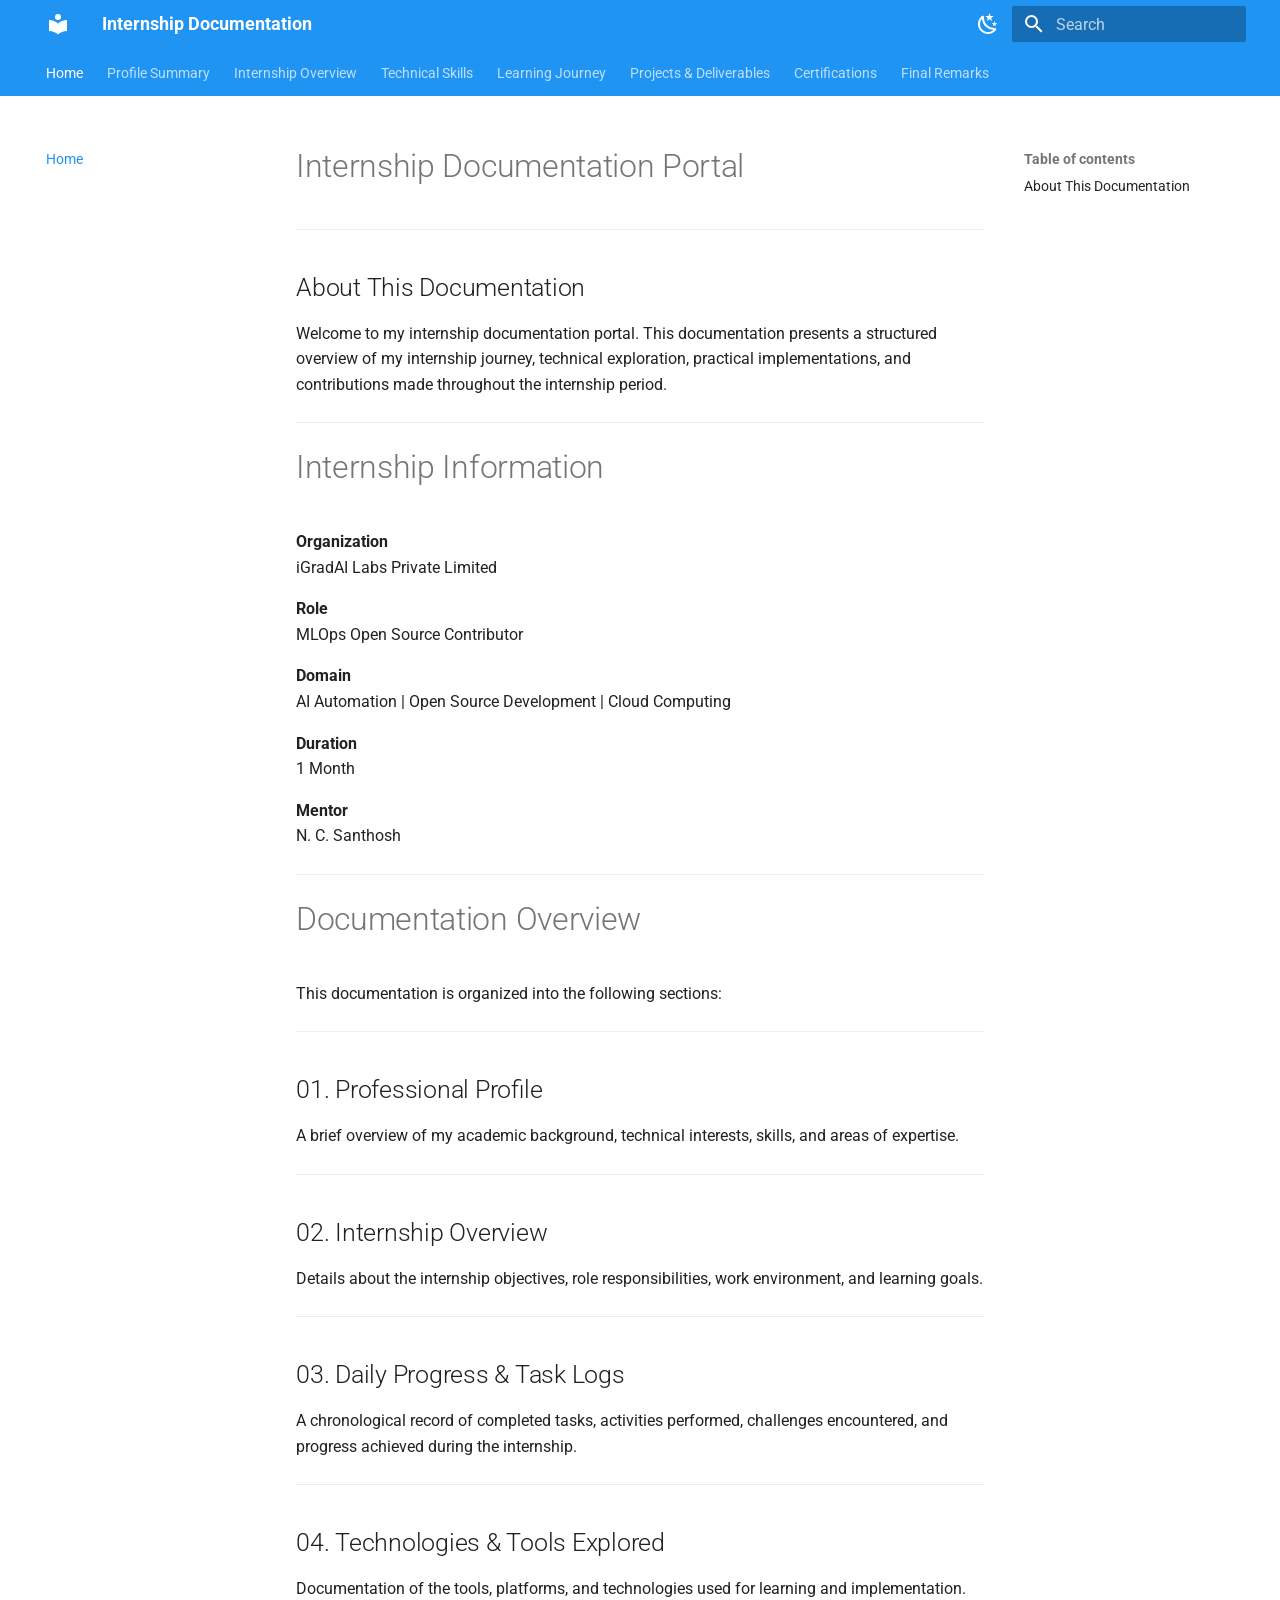
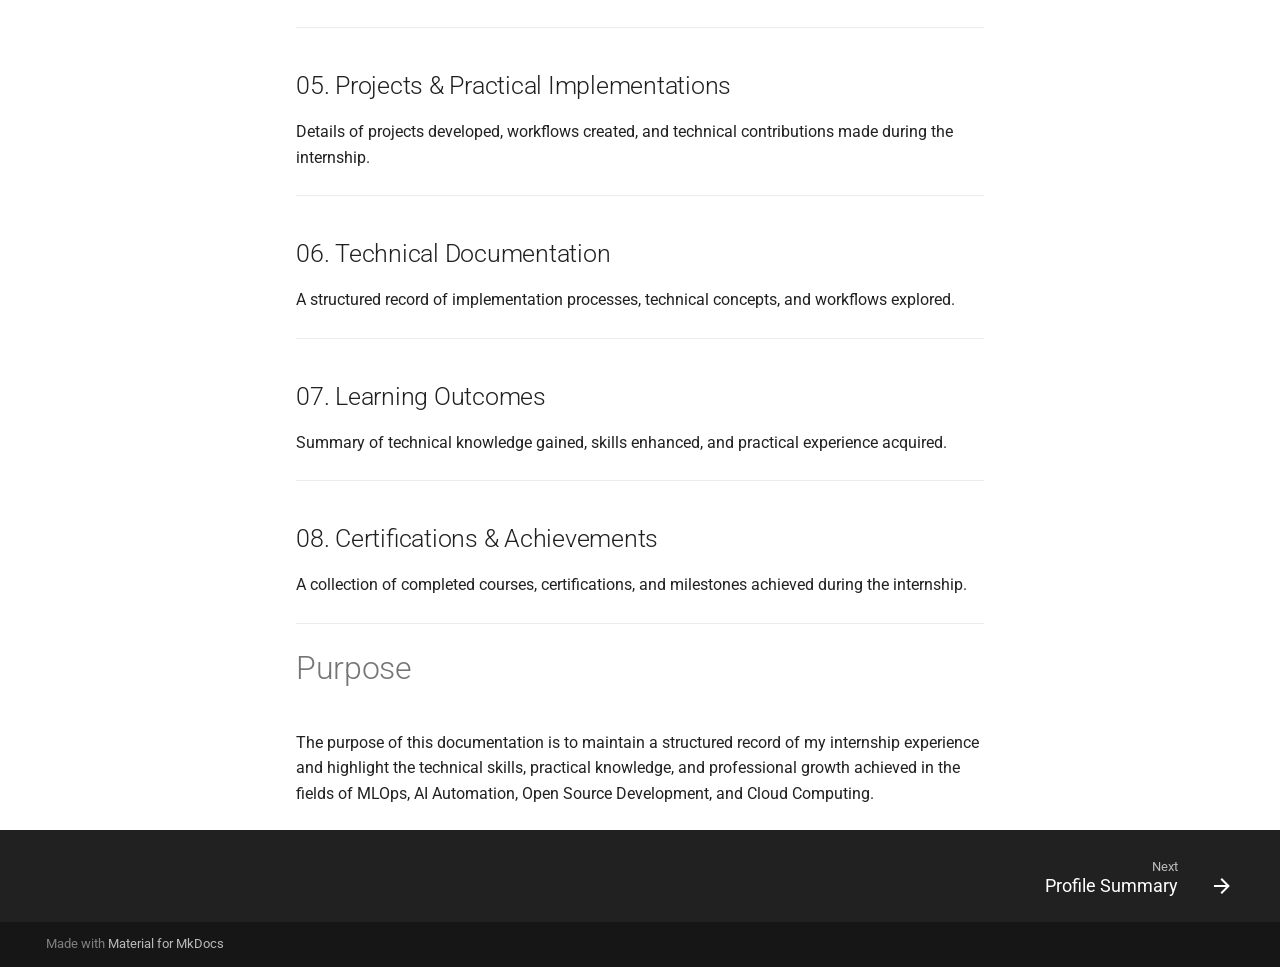
==== index.html @ c52c619c "Deployed bbaa661 with MkDocs version: 1.6.1" ====
<!doctype html>
<html lang="en" class="no-js">
  <head>
    
      <meta charset="utf-8">
      <meta name="viewport" content="width=device-width,initial-scale=1">
      
        <meta name="description" content="Technical Documentation of My Internship at iGradAI Labs Private Limited">
      
      
        <meta name="author" content="Inisha S">
      
      
      
      
        <link rel="next" href="about/">
      
      
        
      
      
      <link rel="icon" href="assets/images/favicon.png">
      <meta name="generator" content="mkdocs-1.6.1, mkdocs-material-9.7.6">
    
    
      
        <title>Internship Documentation</title>
      
    
    
      <link rel="stylesheet" href="assets/stylesheets/main.484c7ddc.min.css">
      
        
        <link rel="stylesheet" href="assets/stylesheets/palette.ab4e12ef.min.css">
      
      


    
    
      
    
    
      
        
        
        <link rel="preconnect" href="https://fonts.gstatic.com" crossorigin>
        <link rel="stylesheet" href="https://fonts.googleapis.com/css?family=Roboto:300,300i,400,400i,700,700i%7CRoboto+Mono:400,400i,700,700i&display=fallback">
        <style>:root{--md-text-font:"Roboto";--md-code-font:"Roboto Mono"}</style>
      
    
    
    <script>__md_scope=new URL(".",location),__md_hash=e=>[...e].reduce(((e,_)=>(e<<5)-e+_.charCodeAt(0)),0),__md_get=(e,_=localStorage,t=__md_scope)=>JSON.parse(_.getItem(t.pathname+"."+e)),__md_set=(e,_,t=localStorage,a=__md_scope)=>{try{t.setItem(a.pathname+"."+e,JSON.stringify(_))}catch(e){}}</script>
    
      

    
    
  </head>
  
  
    
    
      
    
    
    
    
    <body dir="ltr" data-md-color-scheme="default" data-md-color-primary="blue" data-md-color-accent="indigo">
  
    
    <input class="md-toggle" data-md-toggle="drawer" type="checkbox" id="__drawer" autocomplete="off">
    <input class="md-toggle" data-md-toggle="search" type="checkbox" id="__search" autocomplete="off">
    <label class="md-overlay" for="__drawer"></label>
    <div data-md-component="skip">
      
        
        <a href="#internship-documentation-portal" class="md-skip">
          Skip to content
        </a>
      
    </div>
    <div data-md-component="announce">
      
    </div>
    
    
      

<header class="md-header" data-md-component="header">
  <nav class="md-header__inner md-grid" aria-label="Header">
    <a href="." title="Internship Documentation" class="md-header__button md-logo" aria-label="Internship Documentation" data-md-component="logo">
      
  
  <svg xmlns="http://www.w3.org/2000/svg" viewBox="0 0 24 24"><path d="M12 8a3 3 0 0 0 3-3 3 3 0 0 0-3-3 3 3 0 0 0-3 3 3 3 0 0 0 3 3m0 3.54C9.64 9.35 6.5 8 3 8v11c3.5 0 6.64 1.35 9 3.54 2.36-2.19 5.5-3.54 9-3.54V8c-3.5 0-6.64 1.35-9 3.54"/></svg>

    </a>
    <label class="md-header__button md-icon" for="__drawer">
      
      <svg xmlns="http://www.w3.org/2000/svg" viewBox="0 0 24 24"><path d="M3 6h18v2H3zm0 5h18v2H3zm0 5h18v2H3z"/></svg>
    </label>
    <div class="md-header__title" data-md-component="header-title">
      <div class="md-header__ellipsis">
        <div class="md-header__topic">
          <span class="md-ellipsis">
            Internship Documentation
          </span>
        </div>
        <div class="md-header__topic" data-md-component="header-topic">
          <span class="md-ellipsis">
            
              Home
            
          </span>
        </div>
      </div>
    </div>
    
      
        <form class="md-header__option" data-md-component="palette">
  
    
    
    
    <input class="md-option" data-md-color-media="" data-md-color-scheme="default" data-md-color-primary="blue" data-md-color-accent="indigo"  aria-label="Switch to dark mode"  type="radio" name="__palette" id="__palette_0">
    
      <label class="md-header__button md-icon" title="Switch to dark mode" for="__palette_1" hidden>
        <svg xmlns="http://www.w3.org/2000/svg" viewBox="0 0 24 24"><path d="m17.75 4.09-2.53 1.94.91 3.06-2.63-1.81-2.63 1.81.91-3.06-2.53-1.94L12.44 4l1.06-3 1.06 3zm3.5 6.91-1.64 1.25.59 1.98-1.7-1.17-1.7 1.17.59-1.98L15.75 11l2.06-.05L18.5 9l.69 1.95zm-2.28 4.95c.83-.08 1.72 1.1 1.19 1.85-.32.45-.66.87-1.08 1.27C15.17 23 8.84 23 4.94 19.07c-3.91-3.9-3.91-10.24 0-14.14.4-.4.82-.76 1.27-1.08.75-.53 1.93.36 1.85 1.19-.27 2.86.69 5.83 2.89 8.02a9.96 9.96 0 0 0 8.02 2.89m-1.64 2.02a12.08 12.08 0 0 1-7.8-3.47c-2.17-2.19-3.33-5-3.49-7.82-2.81 3.14-2.7 7.96.31 10.98 3.02 3.01 7.84 3.12 10.98.31"/></svg>
      </label>
    
  
    
    
    
    <input class="md-option" data-md-color-media="" data-md-color-scheme="slate" data-md-color-primary="blue" data-md-color-accent="indigo"  aria-label="Switch to light mode"  type="radio" name="__palette" id="__palette_1">
    
      <label class="md-header__button md-icon" title="Switch to light mode" for="__palette_0" hidden>
        <svg xmlns="http://www.w3.org/2000/svg" viewBox="0 0 24 24"><path d="M12 7a5 5 0 0 1 5 5 5 5 0 0 1-5 5 5 5 0 0 1-5-5 5 5 0 0 1 5-5m0 2a3 3 0 0 0-3 3 3 3 0 0 0 3 3 3 3 0 0 0 3-3 3 3 0 0 0-3-3m0-7 2.39 3.42C13.65 5.15 12.84 5 12 5s-1.65.15-2.39.42zM3.34 7l4.16-.35A7.2 7.2 0 0 0 5.94 8.5c-.44.74-.69 1.5-.83 2.29zm.02 10 1.76-3.77a7.131 7.131 0 0 0 2.38 4.14zM20.65 7l-1.77 3.79a7.02 7.02 0 0 0-2.38-4.15zm-.01 10-4.14.36c.59-.51 1.12-1.14 1.54-1.86.42-.73.69-1.5.83-2.29zM12 22l-2.41-3.44c.74.27 1.55.44 2.41.44.82 0 1.63-.17 2.37-.44z"/></svg>
      </label>
    
  
</form>
      
    
    
      <script>var palette=__md_get("__palette");if(palette&&palette.color){if("(prefers-color-scheme)"===palette.color.media){var media=matchMedia("(prefers-color-scheme: light)"),input=document.querySelector(media.matches?"[data-md-color-media='(prefers-color-scheme: light)']":"[data-md-color-media='(prefers-color-scheme: dark)']");palette.color.media=input.getAttribute("data-md-color-media"),palette.color.scheme=input.getAttribute("data-md-color-scheme"),palette.color.primary=input.getAttribute("data-md-color-primary"),palette.color.accent=input.getAttribute("data-md-color-accent")}for(var[key,value]of Object.entries(palette.color))document.body.setAttribute("data-md-color-"+key,value)}</script>
    
    
    
      
      
        <label class="md-header__button md-icon" for="__search">
          
          <svg xmlns="http://www.w3.org/2000/svg" viewBox="0 0 24 24"><path d="M9.5 3A6.5 6.5 0 0 1 16 9.5c0 1.61-.59 3.09-1.56 4.23l.27.27h.79l5 5-1.5 1.5-5-5v-.79l-.27-.27A6.52 6.52 0 0 1 9.5 16 6.5 6.5 0 0 1 3 9.5 6.5 6.5 0 0 1 9.5 3m0 2C7 5 5 7 5 9.5S7 14 9.5 14 14 12 14 9.5 12 5 9.5 5"/></svg>
        </label>
        <div class="md-search" data-md-component="search" role="dialog">
  <label class="md-search__overlay" for="__search"></label>
  <div class="md-search__inner" role="search">
    <form class="md-search__form" name="search">
      <input type="text" class="md-search__input" name="query" aria-label="Search" placeholder="Search" autocapitalize="off" autocorrect="off" autocomplete="off" spellcheck="false" data-md-component="search-query" required>
      <label class="md-search__icon md-icon" for="__search">
        
        <svg xmlns="http://www.w3.org/2000/svg" viewBox="0 0 24 24"><path d="M9.5 3A6.5 6.5 0 0 1 16 9.5c0 1.61-.59 3.09-1.56 4.23l.27.27h.79l5 5-1.5 1.5-5-5v-.79l-.27-.27A6.52 6.52 0 0 1 9.5 16 6.5 6.5 0 0 1 3 9.5 6.5 6.5 0 0 1 9.5 3m0 2C7 5 5 7 5 9.5S7 14 9.5 14 14 12 14 9.5 12 5 9.5 5"/></svg>
        
        <svg xmlns="http://www.w3.org/2000/svg" viewBox="0 0 24 24"><path d="M20 11v2H8l5.5 5.5-1.42 1.42L4.16 12l7.92-7.92L13.5 5.5 8 11z"/></svg>
      </label>
      <nav class="md-search__options" aria-label="Search">
        
          <a href="javascript:void(0)" class="md-search__icon md-icon" title="Share" aria-label="Share" data-clipboard data-clipboard-text="" data-md-component="search-share" tabindex="-1">
            
            <svg xmlns="http://www.w3.org/2000/svg" viewBox="0 0 24 24"><path d="M18 16.08c-.76 0-1.44.3-1.96.77L8.91 12.7c.05-.23.09-.46.09-.7s-.04-.47-.09-.7l7.05-4.11c.54.5 1.25.81 2.04.81a3 3 0 0 0 3-3 3 3 0 0 0-3-3 3 3 0 0 0-3 3c0 .24.04.47.09.7L8.04 9.81C7.5 9.31 6.79 9 6 9a3 3 0 0 0-3 3 3 3 0 0 0 3 3c.79 0 1.5-.31 2.04-.81l7.12 4.15c-.05.21-.08.43-.08.66 0 1.61 1.31 2.91 2.92 2.91s2.92-1.3 2.92-2.91A2.92 2.92 0 0 0 18 16.08"/></svg>
          </a>
        
        <button type="reset" class="md-search__icon md-icon" title="Clear" aria-label="Clear" tabindex="-1">
          
          <svg xmlns="http://www.w3.org/2000/svg" viewBox="0 0 24 24"><path d="M19 6.41 17.59 5 12 10.59 6.41 5 5 6.41 10.59 12 5 17.59 6.41 19 12 13.41 17.59 19 19 17.59 13.41 12z"/></svg>
        </button>
      </nav>
      
    </form>
    <div class="md-search__output">
      <div class="md-search__scrollwrap" tabindex="0" data-md-scrollfix>
        <div class="md-search-result" data-md-component="search-result">
          <div class="md-search-result__meta">
            Initializing search
          </div>
          <ol class="md-search-result__list" role="presentation"></ol>
        </div>
      </div>
    </div>
  </div>
</div>
      
    
    
  </nav>
  
</header>
    
    <div class="md-container" data-md-component="container">
      
      
        
          
            
<nav class="md-tabs" aria-label="Tabs" data-md-component="tabs">
  <div class="md-grid">
    <ul class="md-tabs__list">
      
        
  
  
  
    
  
  
    <li class="md-tabs__item md-tabs__item--active">
      <a href="." class="md-tabs__link">
        
  
  
    
  
  Home

      </a>
    </li>
  

      
        
  
  
  
  
    <li class="md-tabs__item">
      <a href="about/" class="md-tabs__link">
        
  
  
    
  
  Profile Summary

      </a>
    </li>
  

      
        
  
  
  
  
    <li class="md-tabs__item">
      <a href="internship-overview/" class="md-tabs__link">
        
  
  
    
  
  Internship Overview

      </a>
    </li>
  

      
        
  
  
  
  
    <li class="md-tabs__item">
      <a href="technical-skills/" class="md-tabs__link">
        
  
  
    
  
  Technical Skills

      </a>
    </li>
  

      
        
  
  
  
  
    <li class="md-tabs__item">
      <a href="learning-journey/" class="md-tabs__link">
        
  
  
    
  
  Learning Journey

      </a>
    </li>
  

      
        
  
  
  
  
    <li class="md-tabs__item">
      <a href="projects-deliverables/" class="md-tabs__link">
        
  
  
    
  
  Projects & Deliverables

      </a>
    </li>
  

      
        
  
  
  
  
    <li class="md-tabs__item">
      <a href="certifications/" class="md-tabs__link">
        
  
  
    
  
  Certifications

      </a>
    </li>
  

      
        
  
  
  
  
    <li class="md-tabs__item">
      <a href="conclusion/" class="md-tabs__link">
        
  
  
    
  
  Final Remarks

      </a>
    </li>
  

      
    </ul>
  </div>
</nav>
          
        
      
      <main class="md-main" data-md-component="main">
        <div class="md-main__inner md-grid">
          
            
              
              <div class="md-sidebar md-sidebar--primary" data-md-component="sidebar" data-md-type="navigation" >
                <div class="md-sidebar__scrollwrap">
                  <div class="md-sidebar__inner">
                    


  


<nav class="md-nav md-nav--primary md-nav--lifted" aria-label="Navigation" data-md-level="0">
  <label class="md-nav__title" for="__drawer">
    <a href="." title="Internship Documentation" class="md-nav__button md-logo" aria-label="Internship Documentation" data-md-component="logo">
      
  
  <svg xmlns="http://www.w3.org/2000/svg" viewBox="0 0 24 24"><path d="M12 8a3 3 0 0 0 3-3 3 3 0 0 0-3-3 3 3 0 0 0-3 3 3 3 0 0 0 3 3m0 3.54C9.64 9.35 6.5 8 3 8v11c3.5 0 6.64 1.35 9 3.54 2.36-2.19 5.5-3.54 9-3.54V8c-3.5 0-6.64 1.35-9 3.54"/></svg>

    </a>
    Internship Documentation
  </label>
  
  <ul class="md-nav__list" data-md-scrollfix>
    
      
      
  
  
    
  
  
  
    <li class="md-nav__item md-nav__item--active">
      
      <input class="md-nav__toggle md-toggle" type="checkbox" id="__toc">
      
      
        
      
      
        <label class="md-nav__link md-nav__link--active" for="__toc">
          
  
  
  <span class="md-ellipsis">
    
  
    Home
  

    
  </span>
  
  

          <span class="md-nav__icon md-icon"></span>
        </label>
      
      <a href="." class="md-nav__link md-nav__link--active">
        
  
  
  <span class="md-ellipsis">
    
  
    Home
  

    
  </span>
  
  

      </a>
      
        

<nav class="md-nav md-nav--secondary" aria-label="Table of contents">
  
  
  
    
  
  
    <label class="md-nav__title" for="__toc">
      <span class="md-nav__icon md-icon"></span>
      Table of contents
    </label>
    <ul class="md-nav__list" data-md-component="toc" data-md-scrollfix>
      
        <li class="md-nav__item">
  <a href="#about-this-documentation" class="md-nav__link">
    <span class="md-ellipsis">
      
        About This Documentation
      
    </span>
  </a>
  
</li>
      
    </ul>
  
</nav>
      
    </li>
  

    
      
      
  
  
  
  
    <li class="md-nav__item">
      <a href="about/" class="md-nav__link">
        
  
  
  <span class="md-ellipsis">
    
  
    Profile Summary
  

    
  </span>
  
  

      </a>
    </li>
  

    
      
      
  
  
  
  
    <li class="md-nav__item">
      <a href="internship-overview/" class="md-nav__link">
        
  
  
  <span class="md-ellipsis">
    
  
    Internship Overview
  

    
  </span>
  
  

      </a>
    </li>
  

    
      
      
  
  
  
  
    <li class="md-nav__item">
      <a href="technical-skills/" class="md-nav__link">
        
  
  
  <span class="md-ellipsis">
    
  
    Technical Skills
  

    
  </span>
  
  

      </a>
    </li>
  

    
      
      
  
  
  
  
    <li class="md-nav__item">
      <a href="learning-journey/" class="md-nav__link">
        
  
  
  <span class="md-ellipsis">
    
  
    Learning Journey
  

    
  </span>
  
  

      </a>
    </li>
  

    
      
      
  
  
  
  
    <li class="md-nav__item">
      <a href="projects-deliverables/" class="md-nav__link">
        
  
  
  <span class="md-ellipsis">
    
  
    Projects & Deliverables
  

    
  </span>
  
  

      </a>
    </li>
  

    
      
      
  
  
  
  
    <li class="md-nav__item">
      <a href="certifications/" class="md-nav__link">
        
  
  
  <span class="md-ellipsis">
    
  
    Certifications
  

    
  </span>
  
  

      </a>
    </li>
  

    
      
      
  
  
  
  
    <li class="md-nav__item">
      <a href="conclusion/" class="md-nav__link">
        
  
  
  <span class="md-ellipsis">
    
  
    Final Remarks
  

    
  </span>
  
  

      </a>
    </li>
  

    
  </ul>
</nav>
                  </div>
                </div>
              </div>
            
            
              
              <div class="md-sidebar md-sidebar--secondary" data-md-component="sidebar" data-md-type="toc" >
                <div class="md-sidebar__scrollwrap">
                  <div class="md-sidebar__inner">
                    

<nav class="md-nav md-nav--secondary" aria-label="Table of contents">
  
  
  
    
  
  
    <label class="md-nav__title" for="__toc">
      <span class="md-nav__icon md-icon"></span>
      Table of contents
    </label>
    <ul class="md-nav__list" data-md-component="toc" data-md-scrollfix>
      
        <li class="md-nav__item">
  <a href="#about-this-documentation" class="md-nav__link">
    <span class="md-ellipsis">
      
        About This Documentation
      
    </span>
  </a>
  
</li>
      
    </ul>
  
</nav>
                  </div>
                </div>
              </div>
            
          
          
            <div class="md-content" data-md-component="content">
              
              <article class="md-content__inner md-typeset">
                
                  



<h1 id="internship-documentation-portal">Internship Documentation Portal</h1>
<hr />
<h2 id="about-this-documentation">About This Documentation</h2>
<p>Welcome to my internship documentation portal. This documentation presents a structured overview of my internship journey, technical exploration, practical implementations, and contributions made throughout the internship period.</p>
<hr />
<h1 id="internship-information">Internship Information</h1>
<p><strong>Organization</strong><br />
iGradAI Labs Private Limited  </p>
<p><strong>Role</strong><br />
MLOps Open Source Contributor  </p>
<p><strong>Domain</strong><br />
AI Automation | Open Source Development | Cloud Computing  </p>
<p><strong>Duration</strong><br />
1 Month  </p>
<p><strong>Mentor</strong><br />
N. C. Santhosh  </p>
<hr />
<h1 id="documentation-overview">Documentation Overview</h1>
<p>This documentation is organized into the following sections:</p>
<hr />
<h2 id="01-professional-profile">01. Professional Profile</h2>
<p>A brief overview of my academic background, technical interests, skills, and areas of expertise.</p>
<hr />
<h2 id="02-internship-overview">02. Internship Overview</h2>
<p>Details about the internship objectives, role responsibilities, work environment, and learning goals.</p>
<hr />
<h2 id="03-daily-progress-task-logs">03. Daily Progress &amp; Task Logs</h2>
<p>A chronological record of completed tasks, activities performed, challenges encountered, and progress achieved during the internship.</p>
<hr />
<h2 id="04-technologies-tools-explored">04. Technologies &amp; Tools Explored</h2>
<p>Documentation of the tools, platforms, and technologies used for learning and implementation.</p>
<hr />
<h2 id="05-projects-practical-implementations">05. Projects &amp; Practical Implementations</h2>
<p>Details of projects developed, workflows created, and technical contributions made during the internship.</p>
<hr />
<h2 id="06-technical-documentation">06. Technical Documentation</h2>
<p>A structured record of implementation processes, technical concepts, and workflows explored.</p>
<hr />
<h2 id="07-learning-outcomes">07. Learning Outcomes</h2>
<p>Summary of technical knowledge gained, skills enhanced, and practical experience acquired.</p>
<hr />
<h2 id="08-certifications-achievements">08. Certifications &amp; Achievements</h2>
<p>A collection of completed courses, certifications, and milestones achieved during the internship.</p>
<hr />
<h1 id="purpose">Purpose</h1>
<p>The purpose of this documentation is to maintain a structured record of my internship experience and highlight the technical skills, practical knowledge, and professional growth achieved in the fields of MLOps, AI Automation, Open Source Development, and Cloud Computing.</p>












                
              </article>
            </div>
          
          
<script>var target=document.getElementById(location.hash.slice(1));target&&target.name&&(target.checked=target.name.startsWith("__tabbed_"))</script>
        </div>
        
          <button type="button" class="md-top md-icon" data-md-component="top" hidden>
  
  <svg xmlns="http://www.w3.org/2000/svg" viewBox="0 0 24 24"><path d="M13 20h-2V8l-5.5 5.5-1.42-1.42L12 4.16l7.92 7.92-1.42 1.42L13 8z"/></svg>
  Back to top
</button>
        
      </main>
      
        <footer class="md-footer">
  
    
      
      <nav class="md-footer__inner md-grid" aria-label="Footer" >
        
        
          
          <a href="about/" class="md-footer__link md-footer__link--next" aria-label="Next: Profile Summary">
            <div class="md-footer__title">
              <span class="md-footer__direction">
                Next
              </span>
              <div class="md-ellipsis">
                Profile Summary
              </div>
            </div>
            <div class="md-footer__button md-icon">
              
              <svg xmlns="http://www.w3.org/2000/svg" viewBox="0 0 24 24"><path d="M4 11v2h12l-5.5 5.5 1.42 1.42L19.84 12l-7.92-7.92L10.5 5.5 16 11z"/></svg>
            </div>
          </a>
        
      </nav>
    
  
  <div class="md-footer-meta md-typeset">
    <div class="md-footer-meta__inner md-grid">
      <div class="md-copyright">
  
  
    Made with
    <a href="https://squidfunk.github.io/mkdocs-material/" target="_blank" rel="noopener">
      Material for MkDocs
    </a>
  
</div>
      
    </div>
  </div>
</footer>
      
    </div>
    <div class="md-dialog" data-md-component="dialog">
      <div class="md-dialog__inner md-typeset"></div>
    </div>
    
    
    
      
      
      <script id="__config" type="application/json">{"annotate": null, "base": ".", "features": ["navigation.tabs", "navigation.top", "navigation.sections", "navigation.expand", "navigation.footer", "search.highlight", "search.share", "content.code.copy"], "search": "assets/javascripts/workers/search.2c215733.min.js", "tags": null, "translations": {"clipboard.copied": "Copied to clipboard", "clipboard.copy": "Copy to clipboard", "search.result.more.one": "1 more on this page", "search.result.more.other": "# more on this page", "search.result.none": "No matching documents", "search.result.one": "1 matching document", "search.result.other": "# matching documents", "search.result.placeholder": "Type to start searching", "search.result.term.missing": "Missing", "select.version": "Select version"}, "version": null}</script>
    
    
      <script src="assets/javascripts/bundle.79ae519e.min.js"></script>
      
    
  </body>
</html>
---- assets/stylesheets/main.484c7ddc.min.css ----
@charset "UTF-8";html{-webkit-text-size-adjust:none;-moz-text-size-adjust:none;text-size-adjust:none;box-sizing:border-box}*,:after,:before{box-sizing:inherit}@media (prefers-reduced-motion){*,:after,:before{transition:none!important}}body{margin:0}a,button,input,label{-webkit-tap-highlight-color:transparent}a{color:inherit;text-decoration:none}hr{border:0;box-sizing:initial;display:block;height:.05rem;overflow:visible;padding:0}small{font-size:80%}sub,sup{line-height:1em}img{border-style:none}table{border-collapse:initial;border-spacing:0}td,th{font-weight:400;vertical-align:top}button{background:#0000;border:0;font-family:inherit;font-size:inherit;margin:0;padding:0}input{border:0;outline:none}:root{--md-primary-fg-color:#4051b5;--md-primary-fg-color--light:#5d6cc0;--md-primary-fg-color--dark:#303fa1;--md-primary-bg-color:#fff;--md-primary-bg-color--light:#ffffffb3;--md-accent-fg-color:#526cfe;--md-accent-fg-color--transparent:#526cfe1a;--md-accent-bg-color:#fff;--md-accent-bg-color--light:#ffffffb3}[data-md-color-scheme=default]{color-scheme:light}[data-md-color-scheme=default] img[src$="#gh-dark-mode-only"],[data-md-color-scheme=default] img[src$="#only-dark"]{display:none}:root,[data-md-color-scheme=default]{--md-hue:225deg;--md-default-fg-color:#000000de;--md-default-fg-color--light:#0000008a;--md-default-fg-color--lighter:#00000052;--md-default-fg-color--lightest:#00000012;--md-default-bg-color:#fff;--md-default-bg-color--light:#ffffffb3;--md-default-bg-color--lighter:#ffffff4d;--md-default-bg-color--lightest:#ffffff1f;--md-code-fg-color:#36464e;--md-code-bg-color:#f5f5f5;--md-code-bg-color--light:#f5f5f5b3;--md-code-bg-color--lighter:#f5f5f54d;--md-code-hl-color:#4287ff;--md-code-hl-color--light:#4287ff1a;--md-code-hl-number-color:#d52a2a;--md-code-hl-special-color:#db1457;--md-code-hl-function-color:#a846b9;--md-code-hl-constant-color:#6e59d9;--md-code-hl-keyword-color:#3f6ec6;--md-code-hl-string-color:#1c7d4d;--md-code-hl-name-color:var(--md-code-fg-color);--md-code-hl-operator-color:var(--md-default-fg-color--light);--md-code-hl-punctuation-color:var(--md-default-fg-color--light);--md-code-hl-comment-color:var(--md-default-fg-color--light);--md-code-hl-generic-color:var(--md-default-fg-color--light);--md-code-hl-variable-color:var(--md-default-fg-color--light);--md-typeset-color:var(--md-default-fg-color);--md-typeset-a-color:var(--md-primary-fg-color);--md-typeset-del-color:#f5503d26;--md-typeset-ins-color:#0bd57026;--md-typeset-kbd-color:#fafafa;--md-typeset-kbd-accent-color:#fff;--md-typeset-kbd-border-color:#b8b8b8;--md-typeset-mark-color:#ffff0080;--md-typeset-table-color:#0000001f;--md-typeset-table-color--light:rgba(0,0,0,.035);--md-admonition-fg-color:var(--md-default-fg-color);--md-admonition-bg-color:var(--md-default-bg-color);--md-warning-fg-color:#000000de;--md-warning-bg-color:#ff9;--md-footer-fg-color:#fff;--md-footer-fg-color--light:#ffffffb3;--md-footer-fg-color--lighter:#ffffff73;--md-footer-bg-color:#000000de;--md-footer-bg-color--dark:#00000052;--md-shadow-z1:0 0.2rem 0.5rem #0000000d,0 0 0.05rem #0000001a;--md-shadow-z2:0 0.2rem 0.5rem #0000001a,0 0 0.05rem #00000040;--md-shadow-z3:0 0.2rem 0.5rem #0003,0 0 0.05rem #00000059}.md-icon svg{fill:currentcolor;display:block;height:1.2rem;width:1.2rem}body{-webkit-font-smoothing:antialiased;-moz-osx-font-smoothing:grayscale;--md-text-font-family:var(--md-text-font,_),-apple-system,BlinkMacSystemFont,Helvetica,Arial,sans-serif;--md-code-font-family:var(--md-code-font,_),SFMono-Regular,Consolas,Menlo,monospace}aside,body,input{font-feature-settings:"kern","liga";color:var(--md-typeset-color);font-family:var(--md-text-font-family)}code,kbd,pre{font-feature-settings:"kern";font-family:var(--md-code-font-family)}:root{--md-typeset-table-sort-icon:url('data:image/svg+xml;charset=utf-8,<svg xmlns="http://www.w3.org/2000/svg" viewBox="0 0 24 24"><path d="m18 21-4-4h3V7h-3l4-4 4 4h-3v10h3M2 19v-2h10v2M2 13v-2h7v2M2 7V5h4v2z"/></svg>');--md-typeset-table-sort-icon--asc:url('data:image/svg+xml;charset=utf-8,<svg xmlns="http://www.w3.org/2000/svg" viewBox="0 0 24 24"><path d="M19 17h3l-4 4-4-4h3V3h2M2 17h10v2H2M6 5v2H2V5m0 6h7v2H2z"/></svg>');--md-typeset-table-sort-icon--desc:url('data:image/svg+xml;charset=utf-8,<svg xmlns="http://www.w3.org/2000/svg" viewBox="0 0 24 24"><path d="M19 7h3l-4-4-4 4h3v14h2M2 17h10v2H2M6 5v2H2V5m0 6h7v2H2z"/></svg>')}.md-typeset{-webkit-print-color-adjust:exact;color-adjust:exact;font-size:.8rem;line-height:1.6;overflow-wrap:break-word}@media print{.md-typeset{font-size:.68rem}}.md-typeset blockquote,.md-typeset dl,.md-typeset figure,.md-typeset ol,.md-typeset pre,.md-typeset ul{margin-bottom:1em;margin-top:1em}.md-typeset h1{color:var(--md-default-fg-color--light);font-size:2em;line-height:1.3;margin:0 0 1.25em}.md-typeset h1,.md-typeset h2{font-weight:300;letter-spacing:-.01em}.md-typeset h2{font-size:1.5625em;line-height:1.4;margin:1.6em 0 .64em}.md-typeset h3{font-size:1.25em;font-weight:400;letter-spacing:-.01em;line-height:1.5;margin:1.6em 0 .8em}.md-typeset h2+h3{margin-top:.8em}.md-typeset h4{font-weight:700;letter-spacing:-.01em;margin:1em 0}.md-typeset h5,.md-typeset h6{color:var(--md-default-fg-color--light);font-size:.8em;font-weight:700;letter-spacing:-.01em;margin:1.25em 0}.md-typeset h5{text-transform:uppercase}.md-typeset h5 code{text-transform:none}.md-typeset hr{border-bottom:.05rem solid var(--md-default-fg-color--lightest);display:flow-root;margin:1.5em 0}.md-typeset a{color:var(--md-typeset-a-color);word-break:break-word}.md-typeset a,.md-typeset a:before{transition:color 125ms}.md-typeset a:focus,.md-typeset a:hover{color:var(--md-accent-fg-color)}.md-typeset a:focus code,.md-typeset a:hover code{background-color:var(--md-accent-fg-color--transparent);color:var(--md-accent-fg-color)}.md-typeset a code{color:var(--md-typeset-a-color)}.md-typeset a.focus-visible{outline-color:var(--md-accent-fg-color);outline-offset:.2rem}.md-typeset code,.md-typeset kbd,.md-typeset pre{color:var(--md-code-fg-color);direction:ltr;font-variant-ligatures:none;transition:background-color 125ms}@media print{.md-typeset code,.md-typeset kbd,.md-typeset pre{white-space:pre-wrap}}.md-typeset code{background-color:var(--md-code-bg-color);border-radius:.1rem;-webkit-box-decoration-break:clone;box-decoration-break:clone;font-size:.85em;padding:0 .2941176471em;transition:color 125ms,background-color 125ms;word-break:break-word}.md-typeset code:not(.focus-visible){-webkit-tap-highlight-color:transparent;outline:none}.md-typeset pre{display:flow-root;line-height:1.4;position:relative}.md-typeset pre>code{-webkit-box-decoration-break:slice;box-decoration-break:slice;box-shadow:none;display:block;margin:0;outline-color:var(--md-accent-fg-color);overflow:auto;padding:.7720588235em 1.1764705882em;scrollbar-color:var(--md-default-fg-color--lighter) #0000;scrollbar-width:thin;touch-action:auto;word-break:normal}.md-typeset pre>code:hover{scrollbar-color:var(--md-accent-fg-color) #0000}.md-typeset pre>code::-webkit-scrollbar{height:.2rem;width:.2rem}.md-typeset pre>code::-webkit-scrollbar-thumb{background-color:var(--md-default-fg-color--lighter)}.md-typeset pre>code::-webkit-scrollbar-thumb:hover{background-color:var(--md-accent-fg-color)}.md-typeset kbd{background-color:var(--md-typeset-kbd-color);border-radius:.1rem;box-shadow:0 .1rem 0 .05rem var(--md-typeset-kbd-border-color),0 .1rem 0 var(--md-typeset-kbd-border-color),0 -.1rem .2rem var(--md-typeset-kbd-accent-color) inset;color:var(--md-default-fg-color);display:inline-block;font-size:.75em;padding:0 .6666666667em;vertical-align:text-top;word-break:break-word}.md-typeset mark{background-color:var(--md-typeset-mark-color);-webkit-box-decoration-break:clone;box-decoration-break:clone;color:inherit;word-break:break-word}.md-typeset abbr{cursor:help;text-decoration:none}.md-typeset [data-preview],.md-typeset abbr{border-bottom:.05rem dotted var(--md-default-fg-color--light)}.md-typeset small{opacity:.75}[dir=ltr] .md-typeset sub,[dir=ltr] .md-typeset sup{margin-left:.078125em}[dir=rtl] .md-typeset sub,[dir=rtl] .md-typeset sup{margin-right:.078125em}[dir=ltr] .md-typeset blockquote{padding-left:.6rem}[dir=rtl] .md-typeset blockquote{padding-right:.6rem}[dir=ltr] .md-typeset blockquote{border-left:.2rem solid var(--md-default-fg-color--lighter)}[dir=rtl] .md-typeset blockquote{border-right:.2rem solid var(--md-default-fg-color--lighter)}.md-typeset blockquote{color:var(--md-default-fg-color--light);margin-left:0;margin-right:0}.md-typeset ul{list-style-type:disc}.md-typeset ul[type]{list-style-type:revert-layer}[dir=ltr] .md-typeset ol,[dir=ltr] .md-typeset ul{margin-left:.625em}[dir=rtl] .md-typeset ol,[dir=rtl] .md-typeset ul{margin-right:.625em}.md-typeset ol,.md-typeset ul{padding:0}.md-typeset ol:not([hidden]),.md-typeset ul:not([hidden]){display:flow-root}.md-typeset ol ol,.md-typeset ul ol{list-style-type:lower-alpha}.md-typeset ol ol ol,.md-typeset ul ol ol{list-style-type:lower-roman}.md-typeset ol ol ol ol,.md-typeset ul ol ol ol{list-style-type:upper-alpha}.md-typeset ol ol ol ol ol,.md-typeset ul ol ol ol ol{list-style-type:upper-roman}.md-typeset ol[type],.md-typeset ul[type]{list-style-type:revert-layer}[dir=ltr] .md-typeset ol li,[dir=ltr] .md-typeset ul li{margin-left:1.25em}[dir=rtl] .md-typeset ol li,[dir=rtl] .md-typeset ul li{margin-right:1.25em}.md-typeset ol li,.md-typeset ul li{margin-bottom:.5em}.md-typeset ol li blockquote,.md-typeset ol li p,.md-typeset ul li blockquote,.md-typeset ul li p{margin:.5em 0}.md-typeset ol li:last-child,.md-typeset ul li:last-child{margin-bottom:0}[dir=ltr] .md-typeset ol li ol,[dir=ltr] .md-typeset ol li ul,[dir=ltr] .md-typeset ul li ol,[dir=ltr] .md-typeset ul li ul{margin-left:.625em}[dir=rtl] .md-typeset ol li ol,[dir=rtl] .md-typeset ol li ul,[dir=rtl] .md-typeset ul li ol,[dir=rtl] .md-typeset ul li ul{margin-right:.625em}.md-typeset ol li ol,.md-typeset ol li ul,.md-typeset ul li ol,.md-typeset ul li ul{margin-bottom:.5em;margin-top:.5em}[dir=ltr] .md-typeset dd{margin-left:1.875em}[dir=rtl] .md-typeset dd{margin-right:1.875em}.md-typeset dd{margin-bottom:1.5em;margin-top:1em}.md-typeset img,.md-typeset svg,.md-typeset video{height:auto;max-width:100%}.md-typeset img[align=left]{margin:1em 1em 1em 0}.md-typeset img[align=right]{margin:1em 0 1em 1em}.md-typeset img[align]:only-child{margin-top:0}.md-typeset figure{display:flow-root;margin:1em auto;max-width:100%;text-align:center;width:fit-content}.md-typeset figure img{display:block;margin:0 auto}.md-typeset figcaption{font-style:italic;margin:1em auto;max-width:24rem}.md-typeset iframe{max-width:100%}.md-typeset table:not([class]){background-color:var(--md-default-bg-color);border:.05rem solid var(--md-typeset-table-color);border-radius:.1rem;display:inline-block;font-size:.64rem;max-width:100%;overflow:auto;touch-action:auto}@media print{.md-typeset table:not([class]){display:table}}.md-typeset table:not([class])+*{margin-top:1.5em}.md-typeset table:not([class]) td>:first-child,.md-typeset table:not([class]) th>:first-child{margin-top:0}.md-typeset table:not([class]) td>:last-child,.md-typeset table:not([class]) th>:last-child{margin-bottom:0}.md-typeset table:not([class]) td:not([align]),.md-typeset table:not([class]) th:not([align]){text-align:left}[dir=rtl] .md-typeset table:not([class]) td:not([align]),[dir=rtl] .md-typeset table:not([class]) th:not([align]){text-align:right}.md-typeset table:not([class]) th{font-weight:700;min-width:5rem;padding:.9375em 1.25em;vertical-align:top}.md-typeset table:not([class]) td{border-top:.05rem solid var(--md-typeset-table-color);padding:.9375em 1.25em;vertical-align:top}.md-typeset table:not([class]) tbody tr{transition:background-color 125ms}.md-typeset table:not([class]) tbody tr:hover{background-color:var(--md-typeset-table-color--light);box-shadow:0 .05rem 0 var(--md-default-bg-color) inset}.md-typeset table:not([class]) a{word-break:normal}.md-typeset table th[role=columnheader]{cursor:pointer}[dir=ltr] .md-typeset table th[role=columnheader]:after{margin-left:.5em}[dir=rtl] .md-typeset table th[role=columnheader]:after{margin-right:.5em}.md-typeset table th[role=columnheader]:after{content:"";display:inline-block;height:1.2em;-webkit-mask-image:var(--md-typeset-table-sort-icon);mask-image:var(--md-typeset-table-sort-icon);-webkit-mask-repeat:no-repeat;mask-repeat:no-repeat;-webkit-mask-size:contain;mask-size:contain;transition:background-color 125ms;vertical-align:text-bottom;width:1.2em}.md-typeset table th[role=columnheader]:hover:after{background-color:var(--md-default-fg-color--lighter)}.md-typeset table th[role=columnheader][aria-sort=ascending]:after{background-color:var(--md-default-fg-color--light);-webkit-mask-image:var(--md-typeset-table-sort-icon--asc);mask-image:var(--md-typeset-table-sort-icon--asc)}.md-typeset table th[role=columnheader][aria-sort=descending]:after{background-color:var(--md-default-fg-color--light);-webkit-mask-image:var(--md-typeset-table-sort-icon--desc);mask-image:var(--md-typeset-table-sort-icon--desc)}.md-typeset__scrollwrap{margin:1em -.8rem;overflow-x:auto;touch-action:auto}.md-typeset__table{display:inline-block;margin-bottom:.5em;padding:0 .8rem}@media print{.md-typeset__table{display:block}}html .md-typeset__table table{display:table;margin:0;overflow:hidden;width:100%}@media screen and (max-width:44.984375em){.md-content__inner>pre{margin:1em -.8rem}.md-content__inner>pre code{border-radius:0}}.md-typeset .md-author{border-radius:100%;display:block;flex-shrink:0;height:1.6rem;overflow:hidden;position:relative;transition:color 125ms,transform 125ms;width:1.6rem}.md-typeset .md-author img{display:block}.md-typeset .md-author--more{background:var(--md-default-fg-color--lightest);color:var(--md-default-fg-color--lighter);font-size:.6rem;font-weight:700;line-height:1.6rem;text-align:center}.md-typeset .md-author--long{height:2.4rem;width:2.4rem}.md-typeset a.md-author{transform:scale(1)}.md-typeset a.md-author img{border-radius:100%;filter:grayscale(100%) opacity(75%);transition:filter 125ms}.md-typeset a.md-author:focus,.md-typeset a.md-author:hover{transform:scale(1.1);z-index:1}.md-typeset a.md-author:focus img,.md-typeset a.md-author:hover img{filter:grayscale(0)}.md-banner{background-color:var(--md-footer-bg-color);color:var(--md-footer-fg-color);overflow:auto}@media print{.md-banner{display:none}}.md-banner--warning{background-color:var(--md-warning-bg-color);color:var(--md-warning-fg-color)}.md-banner__inner{font-size:.7rem;margin:.6rem auto;padding:0 .8rem}[dir=ltr] .md-banner__button{float:right}[dir=rtl] .md-banner__button{float:left}.md-banner__button{color:inherit;cursor:pointer;transition:opacity .25s}.no-js .md-banner__button{display:none}.md-banner__button:hover{opacity:.7}html{font-size:125%;height:100%;overflow-x:hidden}@media screen and (min-width:100em){html{font-size:137.5%}}@media screen and (min-width:125em){html{font-size:150%}}body{background-color:var(--md-default-bg-color);display:flex;flex-direction:column;font-size:.5rem;min-height:100%;position:relative;width:100%}@media print{body{display:block}}@media screen and (max-width:59.984375em){body[data-md-scrolllock]{position:fixed}}.md-grid{margin-left:auto;margin-right:auto;max-width:61rem}.md-container{display:flex;flex-direction:column;flex-grow:1}@media print{.md-container{display:block}}.md-main{flex-grow:1}.md-main__inner{display:flex;height:100%;margin-top:1.5rem}.md-ellipsis{overflow:hidden;text-overflow:ellipsis}.md-toggle{display:none}.md-option{height:0;opacity:0;position:absolute;width:0}.md-option:checked+label:not([hidden]){display:block}.md-option.focus-visible+label{outline-color:var(--md-accent-fg-color);outline-style:auto}.md-skip{background-color:var(--md-default-fg-color);border-radius:.1rem;color:var(--md-default-bg-color);font-size:.64rem;margin:.5rem;opacity:0;outline-color:var(--md-accent-fg-color);padding:.3rem .5rem;position:fixed;transform:translateY(.4rem);z-index:-1}.md-skip:focus{opacity:1;transform:translateY(0);transition:transform .25s cubic-bezier(.4,0,.2,1),opacity 175ms 75ms;z-index:10}@page{margin:25mm}:root{--md-clipboard-icon:url('data:image/svg+xml;charset=utf-8,<svg xmlns="http://www.w3.org/2000/svg" viewBox="0 0 24 24"><path d="M19 21H8V7h11m0-2H8a2 2 0 0 0-2 2v14a2 2 0 0 0 2 2h11a2 2 0 0 0 2-2V7a2 2 0 0 0-2-2m-3-4H4a2 2 0 0 0-2 2v14h2V3h12z"/></svg>')}.md-clipboard{border-radius:.1rem;color:var(--md-default-fg-color--lightest);cursor:pointer;height:1.5em;outline-color:var(--md-accent-fg-color);outline-offset:.1rem;transition:color .25s;width:1.5em;z-index:1}@media print{.md-clipboard{display:none}}.md-clipboard:not(.focus-visible){-webkit-tap-highlight-color:transparent;outline:none}:hover>.md-clipboard{color:var(--md-default-fg-color--light)}.md-clipboard:focus,.md-clipboard:hover{color:var(--md-accent-fg-color)}.md-clipboard:after{background-color:currentcolor;content:"";display:block;height:1.125em;margin:0 auto;-webkit-mask-image:var(--md-clipboard-icon);mask-image:var(--md-clipboard-icon);-webkit-mask-position:center;mask-position:center;-webkit-mask-repeat:no-repeat;mask-repeat:no-repeat;-webkit-mask-size:contain;mask-size:contain;width:1.125em}.md-clipboard--inline{cursor:pointer}.md-clipboard--inline code{transition:color .25s,background-color .25s}.md-clipboard--inline:focus code,.md-clipboard--inline:hover code{background-color:var(--md-accent-fg-color--transparent);color:var(--md-accent-fg-color)}:root{--md-code-select-icon:url('data:image/svg+xml;charset=utf-8,<svg xmlns="http://www.w3.org/2000/svg" viewBox="0 0 24 24"><path d="M19 19h-4v2h4c1.1 0 2-.9 2-2v-4h-2m0-12h-4v2h4v4h2V5c0-1.1-.9-2-2-2M5 5h4V3H5c-1.1 0-2 .9-2 2v4h2m0 6H3v4c0 1.1.9 2 2 2h4v-2H5zm2-4h2v2H7zm4 0h2v2h-2zm4 0h2v2h-2zM7 7h2v2H7zm4 0h2v2h-2zm4 0h2v2h-2zm-8 8h2v2H7zm4 0h2v2h-2zm4 0h2v2h-2z"/></svg>');--md-code-copy-icon:url('data:image/svg+xml;charset=utf-8,<svg xmlns="http://www.w3.org/2000/svg" viewBox="0 0 24 24"><path d="M19 21H8V7h11m0-2H8a2 2 0 0 0-2 2v14a2 2 0 0 0 2 2h11a2 2 0 0 0 2-2V7a2 2 0 0 0-2-2m-3-4H4a2 2 0 0 0-2 2v14h2V3h12z"/></svg>')}.md-typeset .md-code__content{display:grid}.md-code__nav{background-color:var(--md-code-bg-color--lighter);border-radius:.1rem;display:flex;gap:.2rem;padding:.2rem;position:absolute;right:.25em;top:.25em;transition:background-color .25s;z-index:1}:hover>.md-code__nav{background-color:var(--md-code-bg-color--light)}.md-code__button{color:var(--md-default-fg-color--lightest);cursor:pointer;display:block;height:1.5em;outline-color:var(--md-accent-fg-color);outline-offset:.1rem;transition:color .25s;width:1.5em}:hover>*>.md-code__button{color:var(--md-default-fg-color--light)}.md-code__button.focus-visible,.md-code__button:hover{color:var(--md-accent-fg-color)}.md-code__button--active{color:var(--md-default-fg-color)!important}.md-code__button:after{background-color:currentcolor;content:"";display:block;height:1.125em;margin:0 auto;-webkit-mask-position:center;mask-position:center;-webkit-mask-repeat:no-repeat;mask-repeat:no-repeat;-webkit-mask-size:contain;mask-size:contain;width:1.125em}.md-code__button[data-md-type=select]:after{-webkit-mask-image:var(--md-code-select-icon);mask-image:var(--md-code-select-icon)}.md-code__button[data-md-type=copy]:after{-webkit-mask-image:var(--md-code-copy-icon);mask-image:var(--md-code-copy-icon)}@keyframes consent{0%{opacity:0;transform:translateY(100%)}to{opacity:1;transform:translateY(0)}}@keyframes overlay{0%{opacity:0}to{opacity:1}}.md-consent__overlay{animation:overlay .25s both;-webkit-backdrop-filter:blur(.1rem);backdrop-filter:blur(.1rem);background-color:#0000008a;height:100%;opacity:1;position:fixed;top:0;width:100%;z-index:5}.md-consent__inner{animation:consent .5s cubic-bezier(.1,.7,.1,1) both;background-color:var(--md-default-bg-color);border:0;border-radius:.1rem;bottom:0;box-shadow:0 0 .2rem #0000001a,0 .2rem .4rem #0003;max-height:100%;overflow:auto;padding:0;position:fixed;width:100%;z-index:5}.md-consent__form{padding:.8rem}.md-consent__settings{display:none;margin:1em 0}input:checked+.md-consent__settings{display:block}.md-consent__controls{margin-bottom:.8rem}.md-typeset .md-consent__controls .md-button{display:inline}@media screen and (max-width:44.984375em){.md-typeset .md-consent__controls .md-button{display:block;margin-top:.4rem;text-align:center;width:100%}}.md-consent label{cursor:pointer}.md-content{flex-grow:1;min-width:0}.md-content__inner{margin:0 .8rem 1.2rem;padding-top:.6rem}@media screen and (min-width:76.25em){[dir=ltr] .md-sidebar--primary:not([hidden])~.md-content>.md-content__inner{margin-left:1.2rem}[dir=ltr] .md-sidebar--secondary:not([hidden])~.md-content>.md-content__inner,[dir=rtl] .md-sidebar--primary:not([hidden])~.md-content>.md-content__inner{margin-right:1.2rem}[dir=rtl] .md-sidebar--secondary:not([hidden])~.md-content>.md-content__inner{margin-left:1.2rem}}.md-content__inner:before{content:"";display:block;height:.4rem}.md-content__inner>:last-child{margin-bottom:0}[dir=ltr] .md-content__button{float:right}[dir=rtl] .md-content__button{float:left}[dir=ltr] .md-content__button{margin-left:.4rem}[dir=rtl] .md-content__button{margin-right:.4rem}.md-content__button{margin:.4rem 0;padding:0}@media print{.md-content__button{display:none}}.md-typeset .md-content__button{color:var(--md-default-fg-color--lighter)}.md-content__button svg{display:inline;vertical-align:top}[dir=rtl] .md-content__button svg{transform:scaleX(-1)}[dir=ltr] .md-dialog{right:.8rem}[dir=rtl] .md-dialog{left:.8rem}.md-dialog{background-color:var(--md-default-fg-color);border-radius:.1rem;bottom:.8rem;box-shadow:var(--md-shadow-z3);min-width:11.1rem;opacity:0;padding:.4rem .6rem;pointer-events:none;position:fixed;transform:translateY(100%);transition:transform 0ms .4s,opacity .4s;z-index:4}@media print{.md-dialog{display:none}}.md-dialog--active{opacity:1;pointer-events:auto;transform:translateY(0);transition:transform .4s cubic-bezier(.075,.85,.175,1),opacity .4s}.md-dialog__inner{color:var(--md-default-bg-color);font-size:.7rem}.md-feedback{margin:2em 0 1em;text-align:center}.md-feedback fieldset{border:none;margin:0;padding:0}.md-feedback__title{font-weight:700;margin:1em auto}.md-feedback__inner{position:relative}.md-feedback__list{display:flex;flex-wrap:wrap;place-content:baseline center;position:relative}.md-feedback__list:hover .md-icon:not(:disabled){color:var(--md-default-fg-color--lighter)}:disabled .md-feedback__list{min-height:1.8rem}.md-feedback__icon{color:var(--md-default-fg-color--light);cursor:pointer;flex-shrink:0;margin:0 .1rem;transition:color 125ms}.md-feedback__icon:not(:disabled).md-icon:hover{color:var(--md-accent-fg-color)}.md-feedback__icon:disabled{color:var(--md-default-fg-color--lightest);pointer-events:none}.md-feedback__note{opacity:0;position:relative;transform:translateY(.4rem);transition:transform .4s cubic-bezier(.1,.7,.1,1),opacity .15s}.md-feedback__note>*{margin:0 auto;max-width:16rem}:disabled .md-feedback__note{opacity:1;transform:translateY(0)}@media print{.md-feedback{display:none}}.md-footer{background-color:var(--md-footer-bg-color);color:var(--md-footer-fg-color)}@media print{.md-footer{display:none}}.md-footer__inner{justify-content:space-between;overflow:auto;padding:.2rem}.md-footer__inner:not([hidden]){display:flex}.md-footer__link{align-items:end;display:flex;flex-grow:0.01;margin-bottom:.4rem;margin-top:1rem;max-width:100%;outline-color:var(--md-accent-fg-color);overflow:hidden;transition:opacity .25s}.md-footer__link:focus,.md-footer__link:hover{opacity:.7}[dir=rtl] .md-footer__link svg{transform:scaleX(-1)}@media screen and (max-width:44.984375em){.md-footer__link--prev{flex-shrink:0}.md-footer__link--prev .md-footer__title{display:none}}[dir=ltr] .md-footer__link--next{margin-left:auto}[dir=rtl] .md-footer__link--next{margin-right:auto}.md-footer__link--next{text-align:right}[dir=rtl] .md-footer__link--next{text-align:left}.md-footer__title{flex-grow:1;font-size:.9rem;margin-bottom:.7rem;max-width:calc(100% - 2.4rem);padding:0 1rem;white-space:nowrap}.md-footer__button{margin:.2rem;padding:.4rem}.md-footer__direction{font-size:.64rem;opacity:.7}.md-footer-meta{background-color:var(--md-footer-bg-color--dark)}.md-footer-meta__inner{display:flex;flex-wrap:wrap;justify-content:space-between;padding:.2rem}html .md-footer-meta.md-typeset a{color:var(--md-footer-fg-color--light)}html .md-footer-meta.md-typeset a:focus,html .md-footer-meta.md-typeset a:hover{color:var(--md-footer-fg-color)}.md-copyright{color:var(--md-footer-fg-color--lighter);font-size:.64rem;margin:auto .6rem;padding:.4rem 0;width:100%}@media screen and (min-width:45em){.md-copyright{width:auto}}.md-copyright__highlight{color:var(--md-footer-fg-color--light)}.md-social{display:inline-flex;gap:.2rem;margin:0 .4rem;padding:.2rem 0 .6rem}@media screen and (min-width:45em){.md-social{padding:.6rem 0}}.md-social__link{display:inline-block;height:1.6rem;text-align:center;width:1.6rem}.md-social__link:before{line-height:1.9}.md-social__link svg{fill:currentcolor;max-height:.8rem;vertical-align:-25%}.md-typeset .md-button{border:.1rem solid;border-radius:.1rem;color:var(--md-primary-fg-color);cursor:pointer;display:inline-block;font-weight:700;padding:.625em 2em;transition:color 125ms,background-color 125ms,border-color 125ms}.md-typeset .md-button--primary{background-color:var(--md-primary-fg-color);border-color:var(--md-primary-fg-color);color:var(--md-primary-bg-color)}.md-typeset .md-button:focus,.md-typeset .md-button:hover{background-color:var(--md-accent-fg-color);border-color:var(--md-accent-fg-color);color:var(--md-accent-bg-color)}[dir=ltr] .md-typeset .md-input{border-top-left-radius:.1rem}[dir=ltr] .md-typeset .md-input,[dir=rtl] .md-typeset .md-input{border-top-right-radius:.1rem}[dir=rtl] .md-typeset .md-input{border-top-left-radius:.1rem}.md-typeset .md-input{border-bottom:.1rem solid var(--md-default-fg-color--lighter);box-shadow:var(--md-shadow-z1);font-size:.8rem;height:1.8rem;padding:0 .6rem;transition:border .25s,box-shadow .25s}.md-typeset .md-input:focus,.md-typeset .md-input:hover{border-bottom-color:var(--md-accent-fg-color);box-shadow:var(--md-shadow-z2)}.md-typeset .md-input--stretch{width:100%}.md-header{background-color:var(--md-primary-fg-color);box-shadow:0 0 .2rem #0000,0 .2rem .4rem #0000;color:var(--md-primary-bg-color);display:block;left:0;position:sticky;right:0;top:0;z-index:4}@media print{.md-header{display:none}}.md-header[hidden]{transform:translateY(-100%);transition:transform .25s cubic-bezier(.8,0,.6,1),box-shadow .25s}.md-header--shadow{box-shadow:0 0 .2rem #0000001a,0 .2rem .4rem #0003;transition:transform .25s cubic-bezier(.1,.7,.1,1),box-shadow .25s}.md-header__inner{align-items:center;display:flex;padding:0 .2rem}.md-header__button{color:currentcolor;cursor:pointer;margin:.2rem;outline-color:var(--md-accent-fg-color);padding:.4rem;position:relative;transition:opacity .25s;vertical-align:middle;z-index:1}.md-header__button:hover{opacity:.7}.md-header__button:not([hidden]){display:inline-block}.md-header__button:not(.focus-visible){-webkit-tap-highlight-color:transparent;outline:none}.md-header__button.md-logo{margin:.2rem;padding:.4rem}@media screen and (max-width:76.234375em){.md-header__button.md-logo{display:none}}.md-header__button.md-logo img,.md-header__button.md-logo svg{fill:currentcolor;display:block;height:1.2rem;width:auto}@media screen and (min-width:60em){.md-header__button[for=__search]{display:none}}.no-js .md-header__button[for=__search]{display:none}[dir=rtl] .md-header__button[for=__search] svg{transform:scaleX(-1)}@media screen and (min-width:76.25em){.md-header__button[for=__drawer]{display:none}}.md-header__topic{display:flex;max-width:100%;position:absolute;transition:transform .4s cubic-bezier(.1,.7,.1,1),opacity .15s;white-space:nowrap}.md-header__topic+.md-header__topic{opacity:0;pointer-events:none;transform:translateX(1.25rem);transition:transform .4s cubic-bezier(1,.7,.1,.1),opacity .15s;z-index:-1}[dir=rtl] .md-header__topic+.md-header__topic{transform:translateX(-1.25rem)}.md-header__topic:first-child{font-weight:700}[dir=ltr] .md-header__title{margin-left:1rem;margin-right:.4rem}[dir=rtl] .md-header__title{margin-left:.4rem;margin-right:1rem}.md-header__title{flex-grow:1;font-size:.9rem;height:2.4rem;line-height:2.4rem}.md-header__title--active .md-header__topic{opacity:0;pointer-events:none;transform:translateX(-1.25rem);transition:transform .4s cubic-bezier(1,.7,.1,.1),opacity .15s;z-index:-1}[dir=rtl] .md-header__title--active .md-header__topic{transform:translateX(1.25rem)}.md-header__title--active .md-header__topic+.md-header__topic{opacity:1;pointer-events:auto;transform:translateX(0);transition:transform .4s cubic-bezier(.1,.7,.1,1),opacity .15s;z-index:0}.md-header__title>.md-header__ellipsis{height:100%;position:relative;width:100%}.md-header__option{display:flex;flex-shrink:0;max-width:100%;transition:max-width 0ms .25s,opacity .25s .25s;white-space:nowrap}[data-md-toggle=search]:checked~.md-header .md-header__option{max-width:0;opacity:0;transition:max-width 0ms,opacity 0ms}.md-header__option>input{bottom:0}.md-header__source{display:none}@media screen and (min-width:60em){[dir=ltr] .md-header__source{margin-left:1rem}[dir=rtl] .md-header__source{margin-right:1rem}.md-header__source{display:block;max-width:11.7rem;width:11.7rem}}@media screen and (min-width:76.25em){[dir=ltr] .md-header__source{margin-left:1.4rem}[dir=rtl] .md-header__source{margin-right:1.4rem}}.md-meta{color:var(--md-default-fg-color--light);font-size:.7rem;line-height:1.3}.md-meta__list{display:inline-flex;flex-wrap:wrap;list-style:none;margin:0;padding:0}.md-meta__item:not(:last-child):after{content:"·";margin-left:.2rem;margin-right:.2rem}.md-meta__link{color:var(--md-typeset-a-color)}.md-meta__link:focus,.md-meta__link:hover{color:var(--md-accent-fg-color)}.md-draft{background-color:#ff1744;border-radius:.125em;color:#fff;display:inline-block;font-weight:700;padding-left:.5714285714em;padding-right:.5714285714em}:root{--md-nav-icon--prev:url('data:image/svg+xml;charset=utf-8,<svg xmlns="http://www.w3.org/2000/svg" viewBox="0 0 24 24"><path d="M20 11v2H8l5.5 5.5-1.42 1.42L4.16 12l7.92-7.92L13.5 5.5 8 11z"/></svg>');--md-nav-icon--next:url('data:image/svg+xml;charset=utf-8,<svg xmlns="http://www.w3.org/2000/svg" viewBox="0 0 24 24"><path d="M8.59 16.58 13.17 12 8.59 7.41 10 6l6 6-6 6z"/></svg>');--md-toc-icon:url('data:image/svg+xml;charset=utf-8,<svg xmlns="http://www.w3.org/2000/svg" viewBox="0 0 24 24"><path d="M3 9h14V7H3zm0 4h14v-2H3zm0 4h14v-2H3zm16 0h2v-2h-2zm0-10v2h2V7zm0 6h2v-2h-2z"/></svg>')}.md-nav{font-size:.7rem;line-height:1.3}.md-nav__title{color:var(--md-default-fg-color--light);display:block;font-weight:700;overflow:hidden;padding:0 .6rem;text-overflow:ellipsis}.md-nav__title .md-nav__button{display:none}.md-nav__title .md-nav__button img{height:100%;width:auto}.md-nav__title .md-nav__button.md-logo img,.md-nav__title .md-nav__button.md-logo svg{fill:currentcolor;display:block;height:2.4rem;max-width:100%;object-fit:contain;width:auto}.md-nav__list{list-style:none;margin:0;padding:0}.md-nav__link{align-items:flex-start;display:flex;gap:.4rem;margin-top:.625em;scroll-snap-align:start;transition:color 125ms}.md-nav__link--passed,.md-nav__link--passed code{color:var(--md-default-fg-color--light)}.md-nav__item .md-nav__link--active,.md-nav__item .md-nav__link--active code{color:var(--md-typeset-a-color)}.md-nav__link .md-ellipsis{position:relative}.md-nav__link .md-ellipsis code{word-break:normal}[dir=ltr] .md-nav__link .md-icon:last-child{margin-left:auto}[dir=rtl] .md-nav__link .md-icon:last-child{margin-right:auto}.md-nav__link .md-typeset{font-size:.7rem;line-height:1.3}.md-nav__link svg{fill:currentcolor;flex-shrink:0;height:1.3em;position:relative}.md-nav__link[for]:focus,.md-nav__link[for]:hover,.md-nav__link[href]:focus,.md-nav__link[href]:hover{color:var(--md-accent-fg-color);cursor:pointer}.md-nav__link[for]:focus code,.md-nav__link[for]:hover code,.md-nav__link[href]:focus code,.md-nav__link[href]:hover code{background-color:var(--md-accent-fg-color--transparent);color:var(--md-accent-fg-color)}.md-nav__link.focus-visible{outline-color:var(--md-accent-fg-color);outline-offset:.2rem}.md-nav--primary .md-nav__link[for=__toc]{display:none}.md-nav--primary .md-nav__link[for=__toc] .md-icon:after{background-color:currentcolor;display:block;height:100%;-webkit-mask-image:var(--md-toc-icon);mask-image:var(--md-toc-icon);width:100%}.md-nav--primary .md-nav__link[for=__toc]~.md-nav{display:none}.md-nav__container>.md-nav__link{margin-top:0}.md-nav__container>.md-nav__link:first-child{flex-grow:1;min-width:0}.md-nav__icon{flex-shrink:0}.md-nav__source{display:none}@media screen and (max-width:76.234375em){.md-nav--primary,.md-nav--primary .md-nav{background-color:var(--md-default-bg-color);display:flex;flex-direction:column;height:100%;left:0;position:absolute;right:0;top:0;z-index:1}.md-nav--primary .md-nav__item,.md-nav--primary .md-nav__title{font-size:.8rem;line-height:1.5}.md-nav--primary .md-nav__title{background-color:var(--md-default-fg-color--lightest);color:var(--md-default-fg-color--light);cursor:pointer;height:5.6rem;line-height:2.4rem;padding:3rem .8rem .2rem;position:relative;white-space:nowrap}[dir=ltr] .md-nav--primary .md-nav__title .md-nav__icon{left:.4rem}[dir=rtl] .md-nav--primary .md-nav__title .md-nav__icon{right:.4rem}.md-nav--primary .md-nav__title .md-nav__icon{display:block;height:1.2rem;margin:.2rem;position:absolute;top:.4rem;width:1.2rem}.md-nav--primary .md-nav__title .md-nav__icon:after{background-color:currentcolor;content:"";display:block;height:100%;-webkit-mask-image:var(--md-nav-icon--prev);mask-image:var(--md-nav-icon--prev);-webkit-mask-position:center;mask-position:center;-webkit-mask-repeat:no-repeat;mask-repeat:no-repeat;-webkit-mask-size:contain;mask-size:contain;width:100%}.md-nav--primary .md-nav__title~.md-nav__list{background-color:var(--md-default-bg-color);box-shadow:0 .05rem 0 var(--md-default-fg-color--lightest) inset;overflow-y:auto;scroll-snap-type:y mandatory;touch-action:pan-y}.md-nav--primary .md-nav__title~.md-nav__list>:first-child{border-top:0}.md-nav--primary .md-nav__title[for=__drawer]{background-color:var(--md-primary-fg-color);color:var(--md-primary-bg-color);font-weight:700}.md-nav--primary .md-nav__title .md-logo{display:block;left:.2rem;margin:.2rem;padding:.4rem;position:absolute;right:.2rem;top:.2rem}.md-nav--primary .md-nav__list{flex:1}.md-nav--primary .md-nav__item{border-top:.05rem solid var(--md-default-fg-color--lightest)}.md-nav--primary .md-nav__item--active>.md-nav__link{color:var(--md-typeset-a-color)}.md-nav--primary .md-nav__item--active>.md-nav__link:focus,.md-nav--primary .md-nav__item--active>.md-nav__link:hover{color:var(--md-accent-fg-color)}.md-nav--primary .md-nav__link{margin-top:0;padding:.6rem .8rem}.md-nav--primary .md-nav__link svg{margin-top:.1em}.md-nav--primary .md-nav__link>.md-nav__link{padding:0}[dir=ltr] .md-nav--primary .md-nav__link .md-nav__icon{margin-right:-.2rem}[dir=rtl] .md-nav--primary .md-nav__link .md-nav__icon{margin-left:-.2rem}.md-nav--primary .md-nav__link .md-nav__icon{font-size:1.2rem;height:1.2rem;width:1.2rem}.md-nav--primary .md-nav__link .md-nav__icon:after{background-color:currentcolor;content:"";display:block;height:100%;-webkit-mask-image:var(--md-nav-icon--next);mask-image:var(--md-nav-icon--next);-webkit-mask-position:center;mask-position:center;-webkit-mask-repeat:no-repeat;mask-repeat:no-repeat;-webkit-mask-size:contain;mask-size:contain;width:100%}[dir=rtl] .md-nav--primary .md-nav__icon:after{transform:scale(-1)}.md-nav--primary .md-nav--secondary .md-nav{background-color:initial;position:static}[dir=ltr] .md-nav--primary .md-nav--secondary .md-nav .md-nav__link{padding-left:1.4rem}[dir=rtl] .md-nav--primary .md-nav--secondary .md-nav .md-nav__link{padding-right:1.4rem}[dir=ltr] .md-nav--primary .md-nav--secondary .md-nav .md-nav .md-nav__link{padding-left:2rem}[dir=rtl] .md-nav--primary .md-nav--secondary .md-nav .md-nav .md-nav__link{padding-right:2rem}[dir=ltr] .md-nav--primary .md-nav--secondary .md-nav .md-nav .md-nav .md-nav__link{padding-left:2.6rem}[dir=rtl] .md-nav--primary .md-nav--secondary .md-nav .md-nav .md-nav .md-nav__link{padding-right:2.6rem}[dir=ltr] .md-nav--primary .md-nav--secondary .md-nav .md-nav .md-nav .md-nav .md-nav__link{padding-left:3.2rem}[dir=rtl] .md-nav--primary .md-nav--secondary .md-nav .md-nav .md-nav .md-nav .md-nav__link{padding-right:3.2rem}.md-nav--secondary{background-color:initial}.md-nav__toggle~.md-nav{display:flex;opacity:0;transform:translateX(100%);transition:transform .25s cubic-bezier(.8,0,.6,1),opacity 125ms 50ms}[dir=rtl] .md-nav__toggle~.md-nav{transform:translateX(-100%)}.md-nav__toggle:checked~.md-nav{opacity:1;transform:translateX(0);transition:transform .25s cubic-bezier(.4,0,.2,1),opacity 125ms 125ms}.md-nav__toggle:checked~.md-nav>.md-nav__list{backface-visibility:hidden}}@media screen and (max-width:59.984375em){.md-nav--primary .md-nav__link[for=__toc]{display:flex}.md-nav--primary .md-nav__link[for=__toc] .md-icon:after{content:""}.md-nav--primary .md-nav__link[for=__toc]+.md-nav__link{display:none}.md-nav--primary .md-nav__link[for=__toc]~.md-nav{display:flex}.md-nav__source{background-color:var(--md-primary-fg-color--dark);color:var(--md-primary-bg-color);display:block;padding:0 .2rem}}@media screen and (min-width:60em) and (max-width:76.234375em){.md-nav--integrated .md-nav__link[for=__toc]{display:flex}.md-nav--integrated .md-nav__link[for=__toc] .md-icon:after{content:""}.md-nav--integrated .md-nav__link[for=__toc]+.md-nav__link{display:none}.md-nav--integrated .md-nav__link[for=__toc]~.md-nav{display:flex}}@media screen and (min-width:60em){.md-nav{margin-bottom:-.4rem}.md-nav--secondary .md-nav__title{background:var(--md-default-bg-color);box-shadow:0 0 .4rem .4rem var(--md-default-bg-color);position:sticky;top:0;z-index:1}.md-nav--secondary .md-nav__title[for=__toc]{scroll-snap-align:start}.md-nav--secondary .md-nav__title .md-nav__icon{display:none}[dir=ltr] .md-nav--secondary .md-nav__list{padding-left:.6rem}[dir=rtl] .md-nav--secondary .md-nav__list{padding-right:.6rem}.md-nav--secondary .md-nav__list{padding-bottom:.4rem}[dir=ltr] .md-nav--secondary .md-nav__item>.md-nav__link{margin-right:.4rem}[dir=rtl] .md-nav--secondary .md-nav__item>.md-nav__link{margin-left:.4rem}}@media screen and (min-width:76.25em){.md-nav{margin-bottom:-.4rem;transition:max-height .25s cubic-bezier(.86,0,.07,1)}.md-nav--primary .md-nav__title{background:var(--md-default-bg-color);box-shadow:0 0 .4rem .4rem var(--md-default-bg-color);position:sticky;top:0;z-index:1}.md-nav--primary .md-nav__title[for=__drawer]{scroll-snap-align:start}.md-nav--primary .md-nav__title .md-nav__icon{display:none}[dir=ltr] .md-nav--primary .md-nav__list{padding-left:.6rem}[dir=rtl] .md-nav--primary .md-nav__list{padding-right:.6rem}.md-nav--primary .md-nav__list{padding-bottom:.4rem}[dir=ltr] .md-nav--primary .md-nav__item>.md-nav__link{margin-right:.4rem}[dir=rtl] .md-nav--primary .md-nav__item>.md-nav__link{margin-left:.4rem}.md-nav__toggle~.md-nav{display:grid;grid-template-rows:minmax(.4rem,0fr);opacity:0;transition:grid-template-rows .25s cubic-bezier(.86,0,.07,1),opacity .25s,visibility 0ms .25s;visibility:collapse}.md-nav__toggle~.md-nav>.md-nav__list{overflow:hidden}.md-nav__toggle.md-toggle--indeterminate~.md-nav,.md-nav__toggle:checked~.md-nav{grid-template-rows:minmax(.4rem,1fr);opacity:1;transition:grid-template-rows .25s cubic-bezier(.86,0,.07,1),opacity .15s .1s,visibility 0ms;visibility:visible}.md-nav__toggle.md-toggle--indeterminate~.md-nav{transition:none}.md-nav__item--nested>.md-nav>.md-nav__title{display:none}.md-nav__item--section{display:block;margin:1.25em 0}.md-nav__item--section:last-child{margin-bottom:0}.md-nav__item--section>.md-nav__link{font-weight:700}.md-nav__item--section>.md-nav__link[for]{color:var(--md-default-fg-color--light)}.md-nav__item--section>.md-nav__link:not(.md-nav__container){pointer-events:none}.md-nav__item--section>.md-nav__link .md-icon,.md-nav__item--section>.md-nav__link>[for]{display:none}[dir=ltr] .md-nav__item--section>.md-nav{margin-left:-.6rem}[dir=rtl] .md-nav__item--section>.md-nav{margin-right:-.6rem}.md-nav__item--section>.md-nav{display:block;opacity:1;visibility:visible}.md-nav__item--section>.md-nav>.md-nav__list>.md-nav__item{padding:0}.md-nav__icon{border-radius:100%;height:.9rem;transition:background-color .25s;width:.9rem}.md-nav__icon:hover{background-color:var(--md-accent-fg-color--transparent)}.md-nav__icon:after{background-color:currentcolor;border-radius:100%;content:"";display:inline-block;height:100%;-webkit-mask-image:var(--md-nav-icon--next);mask-image:var(--md-nav-icon--next);-webkit-mask-position:center;mask-position:center;-webkit-mask-repeat:no-repeat;mask-repeat:no-repeat;-webkit-mask-size:contain;mask-size:contain;transition:transform .25s;vertical-align:-.1rem;width:100%}[dir=rtl] .md-nav__icon:after{transform:rotate(180deg)}.md-nav__item--nested .md-nav__toggle:checked~.md-nav__link .md-nav__icon:after,.md-nav__item--nested .md-toggle--indeterminate~.md-nav__link .md-nav__icon:after{transform:rotate(90deg)}.md-nav--lifted>.md-nav__list>.md-nav__item,.md-nav--lifted>.md-nav__title{display:none}.md-nav--lifted>.md-nav__list>.md-nav__item--active{display:block}.md-nav--lifted>.md-nav__list>.md-nav__item--active>.md-nav__link{background:var(--md-default-bg-color);box-shadow:0 0 .4rem .4rem var(--md-default-bg-color);margin-top:0;position:sticky;top:0;z-index:1}.md-nav--lifted>.md-nav__list>.md-nav__item--active>.md-nav__link:not(.md-nav__container){pointer-events:none}.md-nav--lifted>.md-nav__list>.md-nav__item--active.md-nav__item--section{margin:0}[dir=ltr] .md-nav--lifted>.md-nav__list>.md-nav__item>.md-nav:not(.md-nav--secondary){margin-left:-.6rem}[dir=rtl] .md-nav--lifted>.md-nav__list>.md-nav__item>.md-nav:not(.md-nav--secondary){margin-right:-.6rem}.md-nav--lifted>.md-nav__list>.md-nav__item>[for]{color:var(--md-default-fg-color--light)}.md-nav--lifted .md-nav[data-md-level="1"]{grid-template-rows:minmax(.4rem,1fr);opacity:1;visibility:visible}[dir=ltr] .md-nav--integrated>.md-nav__list>.md-nav__item--active .md-nav--secondary{border-left:.05rem solid var(--md-primary-fg-color)}[dir=rtl] .md-nav--integrated>.md-nav__list>.md-nav__item--active .md-nav--secondary{border-right:.05rem solid var(--md-primary-fg-color)}.md-nav--integrated>.md-nav__list>.md-nav__item--active .md-nav--secondary{display:block;margin-bottom:1.25em;opacity:1;visibility:visible}.md-nav--integrated>.md-nav__list>.md-nav__item--active .md-nav--secondary>.md-nav__list{overflow:visible;padding-bottom:0}.md-nav--integrated>.md-nav__list>.md-nav__item--active .md-nav--secondary>.md-nav__title{display:none}}.md-pagination{font-size:.8rem;font-weight:700;gap:.4rem}.md-pagination,.md-pagination>*{align-items:center;display:flex;justify-content:center}.md-pagination>*{border-radius:.2rem;height:1.8rem;min-width:1.8rem;text-align:center}.md-pagination__current{background-color:var(--md-default-fg-color--lightest);color:var(--md-default-fg-color--light)}.md-pagination__link{transition:color 125ms,background-color 125ms}.md-pagination__link:focus,.md-pagination__link:hover{background-color:var(--md-accent-fg-color--transparent);color:var(--md-accent-fg-color)}.md-pagination__link:focus svg,.md-pagination__link:hover svg{color:var(--md-accent-fg-color)}.md-pagination__link.focus-visible{outline-color:var(--md-accent-fg-color);outline-offset:.2rem}.md-pagination__link svg{fill:currentcolor;color:var(--md-default-fg-color--lighter);display:block;max-height:100%;width:1.2rem}:root{--md-path-icon:url('data:image/svg+xml;charset=utf-8,<svg xmlns="http://www.w3.org/2000/svg" viewBox="0 0 24 24"><path d="M8.59 16.58 13.17 12 8.59 7.41 10 6l6 6-6 6z"/></svg>')}.md-path{font-size:.7rem;margin:0 .8rem;overflow:auto;padding-top:1.2rem}.md-path:not([hidden]){display:block}@media screen and (min-width:76.25em){.md-path{margin:0 1.2rem}}.md-path__list{align-items:center;display:flex;gap:.2rem;list-style:none;margin:0;padding:0}.md-path__item:not(:first-child){display:inline-flex;gap:.2rem;white-space:nowrap}.md-path__item:not(:first-child):before{background-color:var(--md-default-fg-color--lighter);content:"";display:inline;height:.8rem;-webkit-mask-image:var(--md-path-icon);mask-image:var(--md-path-icon);width:.8rem}.md-path__link{align-items:center;color:var(--md-default-fg-color--light);display:flex}.md-path__link:focus,.md-path__link:hover{color:var(--md-accent-fg-color)}:root{--md-post-pin-icon:url('data:image/svg+xml;charset=utf-8,<svg xmlns="http://www.w3.org/2000/svg" viewBox="0 0 24 24"><path d="M16 12V4h1V2H7v2h1v8l-2 2v2h5.2v6h1.6v-6H18v-2z"/></svg>')}.md-post__back{border-bottom:.05rem solid var(--md-default-fg-color--lightest);margin-bottom:1.2rem;padding-bottom:1.2rem}@media screen and (max-width:76.234375em){.md-post__back{display:none}}[dir=rtl] .md-post__back svg{transform:scaleX(-1)}.md-post__authors{display:flex;flex-direction:column;gap:.6rem;margin:0 .6rem 1.2rem}.md-post .md-post__meta a{transition:color 125ms}.md-post .md-post__meta a:focus,.md-post .md-post__meta a:hover{color:var(--md-accent-fg-color)}.md-post__title{color:var(--md-default-fg-color--light);font-weight:700}.md-post--excerpt{margin-bottom:3.2rem}.md-post--excerpt .md-post__header{align-items:center;display:flex;gap:.6rem;min-height:1.6rem}.md-post--excerpt .md-post__authors{align-items:center;display:inline-flex;flex-direction:row;gap:.2rem;margin:0;min-height:2.4rem}[dir=ltr] .md-post--excerpt .md-post__meta .md-meta__list{margin-right:.4rem}[dir=rtl] .md-post--excerpt .md-post__meta .md-meta__list{margin-left:.4rem}.md-post--excerpt .md-post__content>:first-child{--md-scroll-margin:6rem;margin-top:0}.md-post>.md-nav--secondary{margin:1em 0}.md-pin{background:var(--md-default-fg-color--lightest);border-radius:1rem;margin-top:-.05rem;padding:.2rem}.md-pin:after{background-color:currentcolor;content:"";display:block;height:.6rem;margin:0 auto;-webkit-mask-image:var(--md-post-pin-icon);mask-image:var(--md-post-pin-icon);-webkit-mask-position:center;mask-position:center;-webkit-mask-repeat:no-repeat;mask-repeat:no-repeat;-webkit-mask-size:contain;mask-size:contain;width:.6rem}.md-profile{align-items:center;display:flex;font-size:.7rem;gap:.6rem;line-height:1.4;width:100%}.md-profile__description{flex-grow:1}.md-content--post{display:flex}@media screen and (max-width:76.234375em){.md-content--post{flex-flow:column-reverse}}.md-content--post>.md-content__inner{flex-grow:1;min-width:0}@media screen and (min-width:76.25em){[dir=ltr] .md-content--post>.md-content__inner{margin-left:1.2rem}[dir=rtl] .md-content--post>.md-content__inner{margin-right:1.2rem}}@media screen and (max-width:76.234375em){.md-sidebar.md-sidebar--post{padding:0;position:static;width:100%}.md-sidebar.md-sidebar--post .md-sidebar__scrollwrap{overflow:visible}.md-sidebar.md-sidebar--post .md-sidebar__inner{padding:0}.md-sidebar.md-sidebar--post .md-post__meta{margin-left:.6rem;margin-right:.6rem}.md-sidebar.md-sidebar--post .md-nav__item{border:none;display:inline}.md-sidebar.md-sidebar--post .md-nav__list{display:inline-flex;flex-wrap:wrap;gap:.6rem;padding-bottom:.6rem;padding-top:.6rem}.md-sidebar.md-sidebar--post .md-nav__link{padding:0}.md-sidebar.md-sidebar--post .md-nav{height:auto;margin-bottom:0;position:static}}:root{--md-progress-value:0;--md-progress-delay:400ms}.md-progress{background:var(--md-primary-bg-color);height:.075rem;opacity:min(clamp(0,var(--md-progress-value),1),clamp(0,100 - var(--md-progress-value),1));position:fixed;top:0;transform:scaleX(calc(var(--md-progress-value)*1%));transform-origin:left;transition:transform .5s cubic-bezier(.19,1,.22,1),opacity .25s var(--md-progress-delay);width:100%;z-index:4}:root{--md-search-result-icon:url('data:image/svg+xml;charset=utf-8,<svg xmlns="http://www.w3.org/2000/svg" viewBox="0 0 24 24"><path d="M14 2H6a2 2 0 0 0-2 2v16a2 2 0 0 0 2 2h7c-.41-.25-.8-.56-1.14-.9-.33-.33-.61-.7-.86-1.1H6V4h7v5h5v1.18c.71.16 1.39.43 2 .82V8zm6.31 16.9c1.33-2.11.69-4.9-1.4-6.22-2.11-1.33-4.91-.68-6.22 1.4-1.34 2.11-.69 4.89 1.4 6.22 1.46.93 3.32.93 4.79.02L22 23.39 23.39 22zm-3.81.1a2.5 2.5 0 0 1-2.5-2.5 2.5 2.5 0 0 1 2.5-2.5 2.5 2.5 0 0 1 2.5 2.5 2.5 2.5 0 0 1-2.5 2.5"/></svg>')}.md-search{position:relative}@media screen and (min-width:60em){.md-search{padding:.2rem 0}}.no-js .md-search{display:none}.md-search__overlay{opacity:0;z-index:1}@media screen and (max-width:59.984375em){[dir=ltr] .md-search__overlay{left:-2.2rem}[dir=rtl] .md-search__overlay{right:-2.2rem}.md-search__overlay{background-color:var(--md-default-bg-color);border-radius:1rem;height:2rem;overflow:hidden;pointer-events:none;position:absolute;top:-1rem;transform-origin:center;transition:transform .3s .1s,opacity .2s .2s;width:2rem}[data-md-toggle=search]:checked~.md-header .md-search__overlay{opacity:1;transition:transform .4s,opacity .1s}}@media screen and (min-width:60em){[dir=ltr] .md-search__overlay{left:0}[dir=rtl] .md-search__overlay{right:0}.md-search__overlay{background-color:#0000008a;cursor:pointer;height:0;position:fixed;top:0;transition:width 0ms .25s,height 0ms .25s,opacity .25s;width:0}[data-md-toggle=search]:checked~.md-header .md-search__overlay{height:200vh;opacity:1;transition:width 0ms,height 0ms,opacity .25s;width:100%}}@media screen and (max-width:29.984375em){[data-md-toggle=search]:checked~.md-header .md-search__overlay{transform:scale(45)}}@media screen and (min-width:30em) and (max-width:44.984375em){[data-md-toggle=search]:checked~.md-header .md-search__overlay{transform:scale(60)}}@media screen and (min-width:45em) and (max-width:59.984375em){[data-md-toggle=search]:checked~.md-header .md-search__overlay{transform:scale(75)}}.md-search__inner{backface-visibility:hidden}@media screen and (max-width:59.984375em){[dir=ltr] .md-search__inner{left:0}[dir=rtl] .md-search__inner{right:0}.md-search__inner{height:0;opacity:0;overflow:hidden;position:fixed;top:0;transform:translateX(5%);transition:width 0ms .3s,height 0ms .3s,transform .15s cubic-bezier(.4,0,.2,1) .15s,opacity .15s .15s;width:0;z-index:2}[dir=rtl] .md-search__inner{transform:translateX(-5%)}[data-md-toggle=search]:checked~.md-header .md-search__inner{height:100%;opacity:1;transform:translateX(0);transition:width 0ms 0ms,height 0ms 0ms,transform .15s cubic-bezier(.1,.7,.1,1) .15s,opacity .15s .15s;width:100%}}@media screen and (min-width:60em){[dir=ltr] .md-search__inner{float:right}[dir=rtl] .md-search__inner{float:left}.md-search__inner{padding:.1rem 0;position:relative;transition:width .25s cubic-bezier(.1,.7,.1,1);width:11.7rem}}@media screen and (min-width:60em) and (max-width:76.234375em){[data-md-toggle=search]:checked~.md-header .md-search__inner{width:23.4rem}}@media screen and (min-width:76.25em){[data-md-toggle=search]:checked~.md-header .md-search__inner{width:34.4rem}}.md-search__form{background-color:var(--md-default-bg-color);box-shadow:0 0 .6rem #0000;height:2.4rem;position:relative;transition:color .25s,background-color .25s;z-index:2}@media screen and (min-width:60em){.md-search__form{background-color:#00000042;border-radius:.1rem;height:1.8rem}.md-search__form:hover{background-color:#ffffff1f}}[data-md-toggle=search]:checked~.md-header .md-search__form{background-color:var(--md-default-bg-color);border-radius:.1rem .1rem 0 0;box-shadow:0 0 .6rem #00000012;color:var(--md-default-fg-color)}[dir=ltr] .md-search__input{padding-left:3.6rem;padding-right:2.2rem}[dir=rtl] .md-search__input{padding-left:2.2rem;padding-right:3.6rem}.md-search__input{background:#0000;font-size:.9rem;height:100%;position:relative;text-overflow:ellipsis;width:100%;z-index:2}.md-search__input::placeholder{transition:color .25s}.md-search__input::placeholder,.md-search__input~.md-search__icon{color:var(--md-default-fg-color--light)}.md-search__input::-ms-clear{display:none}@media screen and (max-width:59.984375em){.md-search__input{font-size:.9rem;height:2.4rem;width:100%}}@media screen and (min-width:60em){[dir=ltr] .md-search__input{padding-left:2.2rem}[dir=rtl] .md-search__input{padding-right:2.2rem}.md-search__input{color:inherit;font-size:.8rem}.md-search__input::placeholder{color:var(--md-primary-bg-color--light)}.md-search__input+.md-search__icon{color:var(--md-primary-bg-color)}[data-md-toggle=search]:checked~.md-header .md-search__input{text-overflow:clip}[data-md-toggle=search]:checked~.md-header .md-search__input+.md-search__icon{color:var(--md-default-fg-color--light)}[data-md-toggle=search]:checked~.md-header .md-search__input::placeholder{color:#0000}}.md-search__icon{cursor:pointer;display:inline-block;height:1.2rem;transition:color .25s,opacity .25s;width:1.2rem}.md-search__icon:hover{opacity:.7}[dir=ltr] .md-search__icon[for=__search]{left:.5rem}[dir=rtl] .md-search__icon[for=__search]{right:.5rem}.md-search__icon[for=__search]{position:absolute;top:.3rem;z-index:2}[dir=rtl] .md-search__icon[for=__search] svg{transform:scaleX(-1)}@media screen and (max-width:59.984375em){[dir=ltr] .md-search__icon[for=__search]{left:.8rem}[dir=rtl] .md-search__icon[for=__search]{right:.8rem}.md-search__icon[for=__search]{top:.6rem}.md-search__icon[for=__search] svg:first-child{display:none}}@media screen and (min-width:60em){.md-search__icon[for=__search]{pointer-events:none}.md-search__icon[for=__search] svg:last-child{display:none}}[dir=ltr] .md-search__options{right:.5rem}[dir=rtl] .md-search__options{left:.5rem}.md-search__options{pointer-events:none;position:absolute;top:.3rem;z-index:2}@media screen and (max-width:59.984375em){[dir=ltr] .md-search__options{right:.8rem}[dir=rtl] .md-search__options{left:.8rem}.md-search__options{top:.6rem}}[dir=ltr] .md-search__options>.md-icon{margin-left:.2rem}[dir=rtl] .md-search__options>.md-icon{margin-right:.2rem}.md-search__options>.md-icon{color:var(--md-default-fg-color--light);opacity:0;transform:scale(.75);transition:transform .15s cubic-bezier(.1,.7,.1,1),opacity .15s}.md-search__options>.md-icon:not(.focus-visible){-webkit-tap-highlight-color:transparent;outline:none}[data-md-toggle=search]:checked~.md-header .md-search__input:valid~.md-search__options>.md-icon{opacity:1;pointer-events:auto;transform:scale(1)}[data-md-toggle=search]:checked~.md-header .md-search__input:valid~.md-search__options>.md-icon:hover{opacity:.7}[dir=ltr] .md-search__suggest{padding-left:3.6rem;padding-right:2.2rem}[dir=rtl] .md-search__suggest{padding-left:2.2rem;padding-right:3.6rem}.md-search__suggest{align-items:center;color:var(--md-default-fg-color--lighter);display:flex;font-size:.9rem;height:100%;opacity:0;position:absolute;top:0;transition:opacity 50ms;white-space:nowrap;width:100%}@media screen and (min-width:60em){[dir=ltr] .md-search__suggest{padding-left:2.2rem}[dir=rtl] .md-search__suggest{padding-right:2.2rem}.md-search__suggest{font-size:.8rem}}[data-md-toggle=search]:checked~.md-header .md-search__suggest{opacity:1;transition:opacity .3s .1s}[dir=ltr] .md-search__output{border-bottom-left-radius:.1rem}[dir=ltr] .md-search__output,[dir=rtl] .md-search__output{border-bottom-right-radius:.1rem}[dir=rtl] .md-search__output{border-bottom-left-radius:.1rem}.md-search__output{overflow:hidden;position:absolute;width:100%;z-index:1}@media screen and (max-width:59.984375em){.md-search__output{bottom:0;top:2.4rem}}@media screen and (min-width:60em){.md-search__output{opacity:0;top:1.9rem;transition:opacity .4s}[data-md-toggle=search]:checked~.md-header .md-search__output{box-shadow:var(--md-shadow-z3);opacity:1}}.md-search__scrollwrap{backface-visibility:hidden;background-color:var(--md-default-bg-color);height:100%;overflow-y:auto;touch-action:pan-y}@media (-webkit-max-device-pixel-ratio:1),(max-resolution:1dppx){.md-search__scrollwrap{transform:translateZ(0)}}@media screen and (min-width:60em) and (max-width:76.234375em){.md-search__scrollwrap{width:23.4rem}}@media screen and (min-width:76.25em){.md-search__scrollwrap{width:34.4rem}}@media screen and (min-width:60em){.md-search__scrollwrap{max-height:0;scrollbar-color:var(--md-default-fg-color--lighter) #0000;scrollbar-width:thin}[data-md-toggle=search]:checked~.md-header .md-search__scrollwrap{max-height:75vh}.md-search__scrollwrap:hover{scrollbar-color:var(--md-accent-fg-color) #0000}.md-search__scrollwrap::-webkit-scrollbar{height:.2rem;width:.2rem}.md-search__scrollwrap::-webkit-scrollbar-thumb{background-color:var(--md-default-fg-color--lighter)}.md-search__scrollwrap::-webkit-scrollbar-thumb:hover{background-color:var(--md-accent-fg-color)}}.md-search-result{color:var(--md-default-fg-color);word-break:break-word}.md-search-result__meta{background-color:var(--md-default-fg-color--lightest);color:var(--md-default-fg-color--light);font-size:.64rem;line-height:1.8rem;padding:0 .8rem;scroll-snap-align:start}@media screen and (min-width:60em){[dir=ltr] .md-search-result__meta{padding-left:2.2rem}[dir=rtl] .md-search-result__meta{padding-right:2.2rem}}.md-search-result__list{list-style:none;margin:0;padding:0;-webkit-user-select:none;user-select:none}.md-search-result__item{box-shadow:0 -.05rem var(--md-default-fg-color--lightest)}.md-search-result__item:first-child{box-shadow:none}.md-search-result__link{display:block;outline:none;scroll-snap-align:start;transition:background-color .25s}.md-search-result__link:focus,.md-search-result__link:hover{background-color:var(--md-accent-fg-color--transparent)}.md-search-result__link:last-child p:last-child{margin-bottom:.6rem}.md-search-result__more>summary{cursor:pointer;display:block;outline:none;position:sticky;scroll-snap-align:start;top:0;z-index:1}.md-search-result__more>summary::marker{display:none}.md-search-result__more>summary::-webkit-details-marker{display:none}.md-search-result__more>summary>div{color:var(--md-typeset-a-color);font-size:.64rem;padding:.75em .8rem;transition:color .25s,background-color .25s}@media screen and (min-width:60em){[dir=ltr] .md-search-result__more>summary>div{padding-left:2.2rem}[dir=rtl] .md-search-result__more>summary>div{padding-right:2.2rem}}.md-search-result__more>summary:focus>div,.md-search-result__more>summary:hover>div{background-color:var(--md-accent-fg-color--transparent);color:var(--md-accent-fg-color)}.md-search-result__more[open]>summary{background-color:var(--md-default-bg-color)}.md-search-result__article{overflow:hidden;padding:0 .8rem;position:relative}@media screen and (min-width:60em){[dir=ltr] .md-search-result__article{padding-left:2.2rem}[dir=rtl] .md-search-result__article{padding-right:2.2rem}}[dir=ltr] .md-search-result__icon{left:0}[dir=rtl] .md-search-result__icon{right:0}.md-search-result__icon{color:var(--md-default-fg-color--light);height:1.2rem;margin:.5rem;position:absolute;width:1.2rem}@media screen and (max-width:59.984375em){.md-search-result__icon{display:none}}.md-search-result__icon:after{background-color:currentcolor;content:"";display:inline-block;height:100%;-webkit-mask-image:var(--md-search-result-icon);mask-image:var(--md-search-result-icon);-webkit-mask-position:center;mask-position:center;-webkit-mask-repeat:no-repeat;mask-repeat:no-repeat;-webkit-mask-size:contain;mask-size:contain;width:100%}[dir=rtl] .md-search-result__icon:after{transform:scaleX(-1)}.md-search-result .md-typeset{color:var(--md-default-fg-color--light);font-size:.64rem;line-height:1.6}.md-search-result .md-typeset h1{color:var(--md-default-fg-color);font-size:.8rem;font-weight:400;line-height:1.4;margin:.55rem 0}.md-search-result .md-typeset h1 mark{text-decoration:none}.md-search-result .md-typeset h2{color:var(--md-default-fg-color);font-size:.64rem;font-weight:700;line-height:1.6;margin:.5em 0}.md-search-result .md-typeset h2 mark{text-decoration:none}.md-search-result__terms{color:var(--md-default-fg-color);display:block;font-size:.64rem;font-style:italic;margin:.5em 0}.md-search-result mark{background-color:initial;color:var(--md-accent-fg-color);text-decoration:underline}.md-select{position:relative;z-index:1}.md-select__inner{background-color:var(--md-default-bg-color);border-radius:.1rem;box-shadow:var(--md-shadow-z2);color:var(--md-default-fg-color);left:50%;margin-top:.2rem;max-height:0;opacity:0;position:absolute;top:calc(100% - .2rem);transform:translate3d(-50%,.3rem,0);transition:transform .25s 375ms,opacity .25s .25s,max-height 0ms .5s}.md-select:focus-within .md-select__inner,.md-select:hover .md-select__inner{max-height:10rem;opacity:1;transform:translate3d(-50%,0,0);transition:transform .25s cubic-bezier(.1,.7,.1,1),opacity .25s,max-height 0ms}.md-select__inner:after{border-bottom:.2rem solid #0000;border-bottom-color:var(--md-default-bg-color);border-left:.2rem solid #0000;border-right:.2rem solid #0000;border-top:0;content:"";height:0;left:50%;margin-left:-.2rem;margin-top:-.2rem;position:absolute;top:0;width:0}.md-select__list{border-radius:.1rem;font-size:.8rem;list-style-type:none;margin:0;max-height:inherit;overflow:auto;padding:0}.md-select__item{line-height:1.8rem}[dir=ltr] .md-select__link{padding-left:.6rem;padding-right:1.2rem}[dir=rtl] .md-select__link{padding-left:1.2rem;padding-right:.6rem}.md-select__link{cursor:pointer;display:block;outline:none;scroll-snap-align:start;transition:background-color .25s,color .25s;width:100%}.md-select__link:focus,.md-select__link:hover{color:var(--md-accent-fg-color)}.md-select__link:focus{background-color:var(--md-default-fg-color--lightest)}.md-sidebar{align-self:flex-start;flex-shrink:0;padding:1.2rem 0;position:sticky;top:2.4rem;width:12.1rem}@media print{.md-sidebar{display:none}}@media screen and (max-width:76.234375em){[dir=ltr] .md-sidebar--primary{left:-12.1rem}[dir=rtl] .md-sidebar--primary{right:-12.1rem}.md-sidebar--primary{background-color:var(--md-default-bg-color);display:block;height:100%;position:fixed;top:0;transform:translateX(0);transition:transform .25s cubic-bezier(.4,0,.2,1),box-shadow .25s;width:12.1rem;z-index:5}[data-md-toggle=drawer]:checked~.md-container .md-sidebar--primary{box-shadow:var(--md-shadow-z3);transform:translateX(12.1rem)}[dir=rtl] [data-md-toggle=drawer]:checked~.md-container .md-sidebar--primary{transform:translateX(-12.1rem)}.md-sidebar--primary .md-sidebar__scrollwrap{bottom:0;left:0;margin:0;overflow:hidden;position:absolute;right:0;scroll-snap-type:none;top:0}}@media screen and (min-width:76.25em){.md-sidebar{height:0}.no-js .md-sidebar{height:auto}.md-header--lifted~.md-container .md-sidebar{top:4.8rem}}.md-sidebar--secondary{display:none;order:2}@media screen and (min-width:60em){.md-sidebar--secondary{height:0}.no-js .md-sidebar--secondary{height:auto}.md-sidebar--secondary:not([hidden]){display:block}.md-sidebar--secondary .md-sidebar__scrollwrap{touch-action:pan-y}}.md-sidebar__scrollwrap{backface-visibility:hidden;margin:0 .2rem;overflow-y:auto;scrollbar-color:var(--md-default-fg-color--lighter) #0000}@media screen and (min-width:60em){.md-sidebar__scrollwrap{scrollbar-gutter:stable;scrollbar-width:thin}}.md-sidebar__scrollwrap::-webkit-scrollbar{height:.2rem;width:.2rem}.md-sidebar__scrollwrap:focus-within,.md-sidebar__scrollwrap:hover{scrollbar-color:var(--md-accent-fg-color) #0000}.md-sidebar__scrollwrap:focus-within::-webkit-scrollbar-thumb,.md-sidebar__scrollwrap:hover::-webkit-scrollbar-thumb{background-color:var(--md-default-fg-color--lighter)}.md-sidebar__scrollwrap:focus-within::-webkit-scrollbar-thumb:hover,.md-sidebar__scrollwrap:hover::-webkit-scrollbar-thumb:hover{background-color:var(--md-accent-fg-color)}@supports selector(::-webkit-scrollbar){.md-sidebar__scrollwrap{scrollbar-gutter:auto}[dir=ltr] .md-sidebar__inner{padding-right:calc(100% - 11.5rem)}[dir=rtl] .md-sidebar__inner{padding-left:calc(100% - 11.5rem)}}@media screen and (max-width:76.234375em){.md-overlay{background-color:#0000008a;height:0;opacity:0;position:fixed;top:0;transition:width 0ms .25s,height 0ms .25s,opacity .25s;width:0;z-index:5}[data-md-toggle=drawer]:checked~.md-overlay{height:100%;opacity:1;transition:width 0ms,height 0ms,opacity .25s;width:100%}}@keyframes facts{0%{height:0}to{height:.65rem}}@keyframes fact{0%{opacity:0;transform:translateY(100%)}50%{opacity:0}to{opacity:1;transform:translateY(0)}}:root{--md-source-forks-icon:url('data:image/svg+xml;charset=utf-8,<svg xmlns="http://www.w3.org/2000/svg" viewBox="0 0 16 16"><path d="M5 5.372v.878c0 .414.336.75.75.75h4.5a.75.75 0 0 0 .75-.75v-.878a2.25 2.25 0 1 1 1.5 0v.878a2.25 2.25 0 0 1-2.25 2.25h-1.5v2.128a2.251 2.251 0 1 1-1.5 0V8.5h-1.5A2.25 2.25 0 0 1 3.5 6.25v-.878a2.25 2.25 0 1 1 1.5 0M5 3.25a.75.75 0 1 0-1.5 0 .75.75 0 0 0 1.5 0m6.75.75a.75.75 0 1 0 0-1.5.75.75 0 0 0 0 1.5m-3 8.75a.75.75 0 1 0-1.5 0 .75.75 0 0 0 1.5 0"/></svg>');--md-source-repositories-icon:url('data:image/svg+xml;charset=utf-8,<svg xmlns="http://www.w3.org/2000/svg" viewBox="0 0 16 16"><path d="M2 2.5A2.5 2.5 0 0 1 4.5 0h8.75a.75.75 0 0 1 .75.75v12.5a.75.75 0 0 1-.75.75h-2.5a.75.75 0 0 1 0-1.5h1.75v-2h-8a1 1 0 0 0-.714 1.7.75.75 0 1 1-1.072 1.05A2.5 2.5 0 0 1 2 11.5Zm10.5-1h-8a1 1 0 0 0-1 1v6.708A2.5 2.5 0 0 1 4.5 9h8ZM5 12.25a.25.25 0 0 1 .25-.25h3.5a.25.25 0 0 1 .25.25v3.25a.25.25 0 0 1-.4.2l-1.45-1.087a.25.25 0 0 0-.3 0L5.4 15.7a.25.25 0 0 1-.4-.2Z"/></svg>');--md-source-stars-icon:url('data:image/svg+xml;charset=utf-8,<svg xmlns="http://www.w3.org/2000/svg" viewBox="0 0 16 16"><path d="M8 .25a.75.75 0 0 1 .673.418l1.882 3.815 4.21.612a.75.75 0 0 1 .416 1.279l-3.046 2.97.719 4.192a.751.751 0 0 1-1.088.791L8 12.347l-3.766 1.98a.75.75 0 0 1-1.088-.79l.72-4.194L.818 6.374a.75.75 0 0 1 .416-1.28l4.21-.611L7.327.668A.75.75 0 0 1 8 .25m0 2.445L6.615 5.5a.75.75 0 0 1-.564.41l-3.097.45 2.24 2.184a.75.75 0 0 1 .216.664l-.528 3.084 2.769-1.456a.75.75 0 0 1 .698 0l2.77 1.456-.53-3.084a.75.75 0 0 1 .216-.664l2.24-2.183-3.096-.45a.75.75 0 0 1-.564-.41z"/></svg>');--md-source-version-icon:url('data:image/svg+xml;charset=utf-8,<svg xmlns="http://www.w3.org/2000/svg" viewBox="0 0 16 16"><path d="M1 7.775V2.75C1 1.784 1.784 1 2.75 1h5.025c.464 0 .91.184 1.238.513l6.25 6.25a1.75 1.75 0 0 1 0 2.474l-5.026 5.026a1.75 1.75 0 0 1-2.474 0l-6.25-6.25A1.75 1.75 0 0 1 1 7.775m1.5 0c0 .066.026.13.073.177l6.25 6.25a.25.25 0 0 0 .354 0l5.025-5.025a.25.25 0 0 0 0-.354l-6.25-6.25a.25.25 0 0 0-.177-.073H2.75a.25.25 0 0 0-.25.25ZM6 5a1 1 0 1 1 0 2 1 1 0 0 1 0-2"/></svg>')}.md-source{backface-visibility:hidden;display:block;font-size:.65rem;line-height:1.2;outline-color:var(--md-accent-fg-color);transition:opacity .25s;white-space:nowrap}.md-source:hover{opacity:.7}.md-source__icon{display:inline-block;height:2.4rem;vertical-align:middle;width:2rem}[dir=ltr] .md-source__icon svg{margin-left:.6rem}[dir=rtl] .md-source__icon svg{margin-right:.6rem}.md-source__icon svg{margin-top:.6rem}[dir=ltr] .md-source__icon+.md-source__repository{padding-left:2rem}[dir=rtl] .md-source__icon+.md-source__repository{padding-right:2rem}[dir=ltr] .md-source__icon+.md-source__repository{margin-left:-2rem}[dir=rtl] .md-source__icon+.md-source__repository{margin-right:-2rem}[dir=ltr] .md-source__repository{margin-left:.6rem}[dir=rtl] .md-source__repository{margin-right:.6rem}.md-source__repository{display:inline-block;max-width:calc(100% - 1.2rem);overflow:hidden;text-overflow:ellipsis;vertical-align:middle}.md-source__facts{display:flex;font-size:.55rem;gap:.4rem;list-style-type:none;margin:.1rem 0 0;opacity:.75;overflow:hidden;padding:0;width:100%}.md-source__repository--active .md-source__facts{animation:facts .25s ease-in}.md-source__fact{overflow:hidden;text-overflow:ellipsis}.md-source__repository--active .md-source__fact{animation:fact .4s ease-out}[dir=ltr] .md-source__fact:before{margin-right:.1rem}[dir=rtl] .md-source__fact:before{margin-left:.1rem}.md-source__fact:before{background-color:currentcolor;content:"";display:inline-block;height:.6rem;-webkit-mask-position:center;mask-position:center;-webkit-mask-repeat:no-repeat;mask-repeat:no-repeat;-webkit-mask-size:contain;mask-size:contain;vertical-align:text-top;width:.6rem}.md-source__fact:nth-child(1n+2){flex-shrink:0}.md-source__fact--version:before{-webkit-mask-image:var(--md-source-version-icon);mask-image:var(--md-source-version-icon)}.md-source__fact--stars:before{-webkit-mask-image:var(--md-source-stars-icon);mask-image:var(--md-source-stars-icon)}.md-source__fact--forks:before{-webkit-mask-image:var(--md-source-forks-icon);mask-image:var(--md-source-forks-icon)}.md-source__fact--repositories:before{-webkit-mask-image:var(--md-source-repositories-icon);mask-image:var(--md-source-repositories-icon)}.md-source-file{margin:1em 0}[dir=ltr] .md-source-file__fact{margin-right:.6rem}[dir=rtl] .md-source-file__fact{margin-left:.6rem}.md-source-file__fact{align-items:center;color:var(--md-default-fg-color--light);display:inline-flex;font-size:.68rem;gap:.3rem}.md-source-file__fact .md-icon{flex-shrink:0;margin-bottom:.05rem}[dir=ltr] .md-source-file__fact .md-author{float:left}[dir=rtl] .md-source-file__fact .md-author{float:right}.md-source-file__fact .md-author{margin-right:.2rem}.md-source-file__fact svg{width:.9rem}:root{--md-status:url('data:image/svg+xml;charset=utf-8,<svg xmlns="http://www.w3.org/2000/svg" viewBox="0 0 24 24"><path d="M11 9h2V7h-2m1 13c-4.41 0-8-3.59-8-8s3.59-8 8-8 8 3.59 8 8-3.59 8-8 8m0-18A10 10 0 0 0 2 12a10 10 0 0 0 10 10 10 10 0 0 0 10-10A10 10 0 0 0 12 2m-1 15h2v-6h-2z"/></svg>');--md-status--new:url('data:image/svg+xml;charset=utf-8,<svg xmlns="http://www.w3.org/2000/svg" viewBox="0 0 24 24"><path d="m23 12-2.44-2.78.34-3.68-3.61-.82-1.89-3.18L12 3 8.6 1.54 6.71 4.72l-3.61.81.34 3.68L1 12l2.44 2.78-.34 3.69 3.61.82 1.89 3.18L12 21l3.4 1.46 1.89-3.18 3.61-.82-.34-3.68zm-10 5h-2v-2h2zm0-4h-2V7h2z"/></svg>');--md-status--deprecated:url('data:image/svg+xml;charset=utf-8,<svg xmlns="http://www.w3.org/2000/svg" viewBox="0 0 24 24"><path d="M9 3v1H4v2h1v13a2 2 0 0 0 2 2h10a2 2 0 0 0 2-2V6h1V4h-5V3zm0 5h2v9H9zm4 0h2v9h-2z"/></svg>');--md-status--encrypted:url('data:image/svg+xml;charset=utf-8,<svg xmlns="http://www.w3.org/2000/svg" viewBox="0 0 24 24"><path d="M12 1 3 5v6c0 5.55 3.84 10.74 9 12 5.16-1.26 9-6.45 9-12V5zm0 6c1.4 0 2.8 1.1 2.8 2.5V11c.6 0 1.2.6 1.2 1.3v3.5c0 .6-.6 1.2-1.3 1.2H9.2c-.6 0-1.2-.6-1.2-1.3v-3.5c0-.6.6-1.2 1.2-1.2V9.5C9.2 8.1 10.6 7 12 7m0 1.2c-.8 0-1.5.5-1.5 1.3V11h3V9.5c0-.8-.7-1.3-1.5-1.3"/></svg>')}.md-status:after{background-color:var(--md-default-fg-color--light);content:"";display:inline-block;height:1.125em;-webkit-mask-image:var(--md-status);mask-image:var(--md-status);-webkit-mask-position:center;mask-position:center;-webkit-mask-repeat:no-repeat;mask-repeat:no-repeat;-webkit-mask-size:contain;mask-size:contain;vertical-align:text-bottom;width:1.125em}.md-status:hover:after{background-color:currentcolor}.md-status--new:after{-webkit-mask-image:var(--md-status--new);mask-image:var(--md-status--new)}.md-status--deprecated:after{-webkit-mask-image:var(--md-status--deprecated);mask-image:var(--md-status--deprecated)}.md-status--encrypted:after{-webkit-mask-image:var(--md-status--encrypted);mask-image:var(--md-status--encrypted)}.md-tabs{background-color:var(--md-primary-fg-color);color:var(--md-primary-bg-color);display:block;line-height:1.3;overflow:auto;width:100%;z-index:3}@media print{.md-tabs{display:none}}@media screen and (max-width:76.234375em){.md-tabs{display:none}}.md-tabs[hidden]{pointer-events:none}[dir=ltr] .md-tabs__list{margin-left:.2rem}[dir=rtl] .md-tabs__list{margin-right:.2rem}.md-tabs__list{contain:content;display:flex;list-style:none;margin:0;overflow:auto;padding:0;scrollbar-width:none;white-space:nowrap}.md-tabs__list::-webkit-scrollbar{display:none}.md-tabs__item{height:2.4rem;padding-left:.6rem;padding-right:.6rem}.md-tabs__item--active .md-tabs__link{color:inherit;opacity:1}.md-tabs__link{backface-visibility:hidden;display:flex;font-size:.7rem;margin-top:.8rem;opacity:.7;outline-color:var(--md-accent-fg-color);outline-offset:.2rem;transition:transform .4s cubic-bezier(.1,.7,.1,1),opacity .25s}.md-tabs__link:focus,.md-tabs__link:hover{color:inherit;opacity:1}[dir=ltr] .md-tabs__link svg{margin-right:.4rem}[dir=rtl] .md-tabs__link svg{margin-left:.4rem}.md-tabs__link svg{fill:currentcolor;height:1.3em}.md-tabs__item:nth-child(2) .md-tabs__link{transition-delay:20ms}.md-tabs__item:nth-child(3) .md-tabs__link{transition-delay:40ms}.md-tabs__item:nth-child(4) .md-tabs__link{transition-delay:60ms}.md-tabs__item:nth-child(5) .md-tabs__link{transition-delay:80ms}.md-tabs__item:nth-child(6) .md-tabs__link{transition-delay:.1s}.md-tabs__item:nth-child(7) .md-tabs__link{transition-delay:.12s}.md-tabs__item:nth-child(8) .md-tabs__link{transition-delay:.14s}.md-tabs__item:nth-child(9) .md-tabs__link{transition-delay:.16s}.md-tabs__item:nth-child(10) .md-tabs__link{transition-delay:.18s}.md-tabs__item:nth-child(11) .md-tabs__link{transition-delay:.2s}.md-tabs__item:nth-child(12) .md-tabs__link{transition-delay:.22s}.md-tabs__item:nth-child(13) .md-tabs__link{transition-delay:.24s}.md-tabs__item:nth-child(14) .md-tabs__link{transition-delay:.26s}.md-tabs__item:nth-child(15) .md-tabs__link{transition-delay:.28s}.md-tabs__item:nth-child(16) .md-tabs__link{transition-delay:.3s}.md-tabs[hidden] .md-tabs__link{opacity:0;transform:translateY(50%);transition:transform 0ms .1s,opacity .1s}:root{--md-tag-icon:url('data:image/svg+xml;charset=utf-8,<svg xmlns="http://www.w3.org/2000/svg" viewBox="0 0 24 24"><path d="m5.41 21 .71-4h-4l.35-2h4l1.06-6h-4l.35-2h4l.71-4h2l-.71 4h6l.71-4h2l-.71 4h4l-.35 2h-4l-1.06 6h4l-.35 2h-4l-.71 4h-2l.71-4h-6l-.71 4zM9.53 9l-1.06 6h6l1.06-6z"/></svg>')}.md-typeset .md-tags:not([hidden]){display:inline-flex;flex-wrap:wrap;gap:.5em;margin-bottom:.75em;margin-top:-.125em}.md-typeset .md-tag{align-items:center;background:var(--md-default-fg-color--lightest);border-radius:2.4rem;display:inline-flex;font-size:.64rem;font-size:min(.8em,.64rem);font-weight:700;gap:.5em;letter-spacing:normal;line-height:1.6;padding:.3125em .78125em}.md-typeset .md-tag[href]{-webkit-tap-highlight-color:transparent;color:inherit;outline:none;transition:color 125ms,background-color 125ms}.md-typeset .md-tag[href]:focus,.md-typeset .md-tag[href]:hover{background-color:var(--md-accent-fg-color);color:var(--md-accent-bg-color)}[id]>.md-typeset .md-tag{vertical-align:text-top}.md-typeset .md-tag-shadow{opacity:.5}.md-typeset .md-tag-icon:before{background-color:var(--md-default-fg-color--lighter);content:"";display:inline-block;height:1.2em;-webkit-mask-image:var(--md-tag-icon);mask-image:var(--md-tag-icon);-webkit-mask-position:center;mask-position:center;-webkit-mask-repeat:no-repeat;mask-repeat:no-repeat;-webkit-mask-size:contain;mask-size:contain;transition:background-color 125ms;vertical-align:text-bottom;width:1.2em}.md-typeset .md-tag-icon[href]:focus:before,.md-typeset .md-tag-icon[href]:hover:before{background-color:var(--md-accent-bg-color)}@keyframes pulse{0%{transform:scale(.95)}75%{transform:scale(1)}to{transform:scale(.95)}}:root{--md-annotation-bg-icon:url('data:image/svg+xml;charset=utf-8,<svg xmlns="http://www.w3.org/2000/svg" viewBox="0 0 24 24"><path d="M12 2A10 10 0 0 0 2 12a10 10 0 0 0 10 10 10 10 0 0 0 10-10A10 10 0 0 0 12 2"/></svg>');--md-annotation-icon:url('data:image/svg+xml;charset=utf-8,<svg xmlns="http://www.w3.org/2000/svg" viewBox="0 0 24 24"><path d="M17 13h-4v4h-2v-4H7v-2h4V7h2v4h4m-5-9A10 10 0 0 0 2 12a10 10 0 0 0 10 10 10 10 0 0 0 10-10A10 10 0 0 0 12 2"/></svg>')}.md-tooltip{backface-visibility:hidden;background-color:var(--md-default-bg-color);border-radius:.1rem;box-shadow:var(--md-shadow-z2);color:var(--md-default-fg-color);font-family:var(--md-text-font-family);left:clamp(var(--md-tooltip-0,0rem) + .8rem,var(--md-tooltip-x),100vw + var(--md-tooltip-0,0rem) + .8rem - var(--md-tooltip-width) - 2 * .8rem);max-width:calc(100vw - 1.6rem);opacity:0;position:absolute;top:var(--md-tooltip-y);transform:translateY(-.4rem);transition:transform 0ms .25s,opacity .25s,z-index .25s;width:var(--md-tooltip-width);z-index:0}.md-tooltip--active{opacity:1;transform:translateY(0);transition:transform .25s cubic-bezier(.1,.7,.1,1),opacity .25s,z-index 0ms;z-index:2}.md-tooltip--inline{font-weight:700;-webkit-user-select:none;user-select:none;width:auto}.md-tooltip--inline:not(.md-tooltip--active){transform:translateY(.2rem) scale(.9)}.md-tooltip--inline .md-tooltip__inner{font-size:.5rem;padding:.2rem .4rem}[hidden]+.md-tooltip--inline{display:none}.focus-visible>.md-tooltip,.md-tooltip:target{outline:var(--md-accent-fg-color) auto}.md-tooltip__inner{font-size:.64rem;padding:.8rem}.md-tooltip__inner.md-typeset>:first-child{margin-top:0}.md-tooltip__inner.md-typeset>:last-child{margin-bottom:0}.md-annotation{font-style:normal;font-weight:400;outline:none;text-align:initial;vertical-align:text-bottom;white-space:normal}[dir=rtl] .md-annotation{direction:rtl}code .md-annotation{font-family:var(--md-code-font-family);font-size:inherit}.md-annotation:not([hidden]){display:inline-block;line-height:1.25}.md-annotation__index{border-radius:.01px;cursor:pointer;display:inline-block;margin-left:.4ch;margin-right:.4ch;outline:none;overflow:hidden;position:relative;-webkit-user-select:none;user-select:none;vertical-align:text-top;z-index:0}.md-annotation .md-annotation__index{transition:z-index .25s}@media screen{.md-annotation__index{width:2.2ch}[data-md-visible]>.md-annotation__index{animation:pulse 2s infinite}.md-annotation__index:before{background:var(--md-default-bg-color);-webkit-mask-image:var(--md-annotation-bg-icon);mask-image:var(--md-annotation-bg-icon)}.md-annotation__index:after,.md-annotation__index:before{content:"";height:2.2ch;-webkit-mask-position:center;mask-position:center;-webkit-mask-repeat:no-repeat;mask-repeat:no-repeat;-webkit-mask-size:contain;mask-size:contain;position:absolute;top:-.1ch;width:2.2ch;z-index:-1}.md-annotation__index:after{background-color:var(--md-default-fg-color--lighter);-webkit-mask-image:var(--md-annotation-icon);mask-image:var(--md-annotation-icon);transform:scale(1.0001);transition:background-color .25s,transform .25s}.md-tooltip--active+.md-annotation__index:after{transform:rotate(45deg)}.md-tooltip--active+.md-annotation__index:after,:hover>.md-annotation__index:after{background-color:var(--md-accent-fg-color)}}.md-tooltip--active+.md-annotation__index{animation-play-state:paused;transition-duration:0ms;z-index:2}.md-annotation__index [data-md-annotation-id]{display:inline-block}@media print{.md-annotation__index [data-md-annotation-id]{background:var(--md-default-fg-color--lighter);border-radius:2ch;color:var(--md-default-bg-color);font-weight:700;padding:0 .6ch;white-space:nowrap}.md-annotation__index [data-md-annotation-id]:after{content:attr(data-md-annotation-id)}}.md-typeset .md-annotation-list{counter-reset:annotation;list-style:none!important}.md-typeset .md-annotation-list li{position:relative}[dir=ltr] .md-typeset .md-annotation-list li:before{left:-2.125em}[dir=rtl] .md-typeset .md-annotation-list li:before{right:-2.125em}.md-typeset .md-annotation-list li:before{background:var(--md-default-fg-color--lighter);border-radius:2ch;color:var(--md-default-bg-color);content:counter(annotation);counter-increment:annotation;font-size:.8875em;font-weight:700;height:2ch;line-height:1.25;min-width:2ch;padding:0 .6ch;position:absolute;text-align:center;top:.25em}:root{--md-tooltip-width:20rem;--md-tooltip-tail:0.3rem}.md-tooltip2{backface-visibility:hidden;color:var(--md-default-fg-color);font-family:var(--md-text-font-family);opacity:0;pointer-events:none;position:absolute;top:calc(var(--md-tooltip-host-y) + var(--md-tooltip-y));transform:translateY(-.4rem);transform-origin:calc(var(--md-tooltip-host-x) + var(--md-tooltip-x)) 0;transition:transform 0ms .25s,opacity .25s,z-index .25s;width:100%;z-index:0}.md-tooltip2:before{border-left:var(--md-tooltip-tail) solid #0000;border-right:var(--md-tooltip-tail) solid #0000;content:"";display:block;left:clamp(1.5 * .8rem,var(--md-tooltip-host-x) + var(--md-tooltip-x) - var(--md-tooltip-tail),100vw - 2 * var(--md-tooltip-tail) - 1.5 * .8rem);position:absolute;z-index:1}.md-tooltip2--top:before{border-top:var(--md-tooltip-tail) solid var(--md-default-bg-color);bottom:calc(var(--md-tooltip-tail)*-1 + .025rem);filter:drop-shadow(0 1px 0 hsla(0,0%,0%,.05))}.md-tooltip2--bottom:before{border-bottom:var(--md-tooltip-tail) solid var(--md-default-bg-color);filter:drop-shadow(0 -1px 0 hsla(0,0%,0%,.05));top:calc(var(--md-tooltip-tail)*-1 + .025rem)}.md-tooltip2--active{opacity:1;transform:translateY(0);transition:transform .4s cubic-bezier(0,1,.5,1),opacity .25s,z-index 0ms;z-index:2}.md-tooltip2__inner{scrollbar-gutter:stable;background-color:var(--md-default-bg-color);border-radius:.1rem;box-shadow:var(--md-shadow-z2);left:clamp(.8rem,var(--md-tooltip-host-x) - .8rem,100vw - var(--md-tooltip-width) - .8rem);max-height:40vh;max-width:calc(100vw - 1.6rem);position:relative;scrollbar-width:thin}.md-tooltip2__inner::-webkit-scrollbar{height:.2rem;width:.2rem}.md-tooltip2__inner::-webkit-scrollbar-thumb{background-color:var(--md-default-fg-color--lighter)}.md-tooltip2__inner::-webkit-scrollbar-thumb:hover{background-color:var(--md-accent-fg-color)}[role=dialog]>.md-tooltip2__inner{font-size:.64rem;overflow:auto;padding:0 .8rem;pointer-events:auto;width:var(--md-tooltip-width)}[role=dialog]>.md-tooltip2__inner:after,[role=dialog]>.md-tooltip2__inner:before{content:"";display:block;height:.8rem;position:sticky;width:100%;z-index:10}[role=dialog]>.md-tooltip2__inner:before{background:linear-gradient(var(--md-default-bg-color),#0000 75%);top:0}[role=dialog]>.md-tooltip2__inner:after{background:linear-gradient(#0000,var(--md-default-bg-color) 75%);bottom:0}[role=tooltip]>.md-tooltip2__inner{font-size:.5rem;font-weight:700;left:clamp(.8rem,var(--md-tooltip-host-x) + var(--md-tooltip-x) - var(--md-tooltip-width)/2,100vw - var(--md-tooltip-width) - .8rem);max-width:min(100vw - 2 * .8rem,400px);padding:.2rem .4rem;-webkit-user-select:none;user-select:none;width:fit-content}.md-tooltip2__inner.md-typeset>:first-child{margin-top:0}.md-tooltip2__inner.md-typeset>:last-child{margin-bottom:0}[dir=ltr] .md-top{margin-left:50%}[dir=rtl] .md-top{margin-right:50%}.md-top{background-color:var(--md-default-bg-color);border-radius:1.6rem;box-shadow:var(--md-shadow-z2);color:var(--md-default-fg-color--light);cursor:pointer;display:block;font-size:.7rem;outline:none;padding:.4rem .8rem;position:fixed;top:3.2rem;transform:translate(-50%);transition:color 125ms,background-color 125ms,transform 125ms cubic-bezier(.4,0,.2,1),opacity 125ms;z-index:2}@media print{.md-top{display:none}}[dir=rtl] .md-top{transform:translate(50%)}.md-top[hidden]{opacity:0;pointer-events:none;transform:translate(-50%,.2rem);transition-duration:0ms}[dir=rtl] .md-top[hidden]{transform:translate(50%,.2rem)}.md-top:focus,.md-top:hover{background-color:var(--md-accent-fg-color);color:var(--md-accent-bg-color)}.md-top svg{display:inline-block;vertical-align:-.5em}@keyframes hoverfix{0%{pointer-events:none}}:root{--md-version-icon:url('data:image/svg+xml;charset=utf-8,<svg xmlns="http://www.w3.org/2000/svg" viewBox="0 0 320 512"><!--! Font Awesome Free 7.1.0 by @fontawesome - https://fontawesome.com License - https://fontawesome.com/license/free (Icons: CC BY 4.0, Fonts: SIL OFL 1.1, Code: MIT License) Copyright 2025 Fonticons, Inc.--><path d="M140.3 376.8c12.6 10.2 31.1 9.5 42.8-2.2l128-128c9.2-9.2 11.9-22.9 6.9-34.9S301.4 192 288.5 192h-256c-12.9 0-24.6 7.8-29.6 19.8s-2.2 25.7 7 34.8l128 128z"/></svg>')}.md-version{flex-shrink:0;font-size:.8rem;height:2.4rem}[dir=ltr] .md-version__current{margin-left:1.4rem;margin-right:.4rem}[dir=rtl] .md-version__current{margin-left:.4rem;margin-right:1.4rem}.md-version__current{color:inherit;cursor:pointer;outline:none;position:relative;top:.05rem}[dir=ltr] .md-version__current:after{margin-left:.4rem}[dir=rtl] .md-version__current:after{margin-right:.4rem}.md-version__current:after{background-color:currentcolor;content:"";display:inline-block;height:.6rem;-webkit-mask-image:var(--md-version-icon);mask-image:var(--md-version-icon);-webkit-mask-position:center;mask-position:center;-webkit-mask-repeat:no-repeat;mask-repeat:no-repeat;-webkit-mask-size:contain;mask-size:contain;width:.4rem}.md-version__alias{margin-left:.3rem;opacity:.7}.md-version__list{background-color:var(--md-default-bg-color);border-radius:.1rem;box-shadow:var(--md-shadow-z2);color:var(--md-default-fg-color);list-style-type:none;margin:.2rem .8rem;max-height:0;opacity:0;overflow:auto;padding:0;position:absolute;scroll-snap-type:y mandatory;top:.15rem;transition:max-height 0ms .5s,opacity .25s .25s;z-index:3}.md-version:focus-within .md-version__list,.md-version:hover .md-version__list{max-height:10rem;opacity:1;transition:max-height 0ms,opacity .25s}@media (hover:none),(pointer:coarse){.md-version:hover .md-version__list{animation:hoverfix .25s forwards}.md-version:focus-within .md-version__list{animation:none}}.md-version__item{line-height:1.8rem}[dir=ltr] .md-version__link{padding-left:.6rem;padding-right:1.2rem}[dir=rtl] .md-version__link{padding-left:1.2rem;padding-right:.6rem}.md-version__link{cursor:pointer;display:block;outline:none;scroll-snap-align:start;transition:color .25s,background-color .25s;white-space:nowrap;width:100%}.md-version__link:focus,.md-version__link:hover{color:var(--md-accent-fg-color)}.md-version__link:focus{background-color:var(--md-default-fg-color--lightest)}:root{--md-admonition-icon--note:url('data:image/svg+xml;charset=utf-8,<svg xmlns="http://www.w3.org/2000/svg" viewBox="0 0 24 24"><path d="M12 2C6.47 2 2 6.47 2 12s4.47 10 10 10 10-4.47 10-10S17.53 2 12 2m3.1 5.07c.14 0 .28.05.4.16l1.27 1.27c.23.22.23.57 0 .78l-1 1-2.05-2.05 1-1c.1-.11.24-.16.38-.16m-1.97 1.74 2.06 2.06-6.06 6.06H7.07v-2.06z"/></svg>');--md-admonition-icon--abstract:url('data:image/svg+xml;charset=utf-8,<svg xmlns="http://www.w3.org/2000/svg" viewBox="0 0 24 24"><path d="M17 9H7V7h10m0 6H7v-2h10m-3 6H7v-2h7M12 3a1 1 0 0 1 1 1 1 1 0 0 1-1 1 1 1 0 0 1-1-1 1 1 0 0 1 1-1m7 0h-4.18C14.4 1.84 13.3 1 12 1s-2.4.84-2.82 2H5a2 2 0 0 0-2 2v14a2 2 0 0 0 2 2h14a2 2 0 0 0 2-2V5a2 2 0 0 0-2-2"/></svg>');--md-admonition-icon--info:url('data:image/svg+xml;charset=utf-8,<svg xmlns="http://www.w3.org/2000/svg" viewBox="0 0 24 24"><path d="M13 9h-2V7h2m0 10h-2v-6h2m-1-9A10 10 0 0 0 2 12a10 10 0 0 0 10 10 10 10 0 0 0 10-10A10 10 0 0 0 12 2"/></svg>');--md-admonition-icon--tip:url('data:image/svg+xml;charset=utf-8,<svg xmlns="http://www.w3.org/2000/svg" viewBox="0 0 24 24"><path d="M17.66 11.2c-.23-.3-.51-.56-.77-.82-.67-.6-1.43-1.03-2.07-1.66C13.33 7.26 13 4.85 13.95 3c-.95.23-1.78.75-2.49 1.32-2.59 2.08-3.61 5.75-2.39 8.9.04.1.08.2.08.33 0 .22-.15.42-.35.5-.23.1-.47.04-.66-.12a.6.6 0 0 1-.14-.17c-1.13-1.43-1.31-3.48-.55-5.12C5.78 10 4.87 12.3 5 14.47c.06.5.12 1 .29 1.5.14.6.41 1.2.71 1.73 1.08 1.73 2.95 2.97 4.96 3.22 2.14.27 4.43-.12 6.07-1.6 1.83-1.66 2.47-4.32 1.53-6.6l-.13-.26c-.21-.46-.77-1.26-.77-1.26m-3.16 6.3c-.28.24-.74.5-1.1.6-1.12.4-2.24-.16-2.9-.82 1.19-.28 1.9-1.16 2.11-2.05.17-.8-.15-1.46-.28-2.23-.12-.74-.1-1.37.17-2.06.19.38.39.76.63 1.06.77 1 1.98 1.44 2.24 2.8.04.14.06.28.06.43.03.82-.33 1.72-.93 2.27"/></svg>');--md-admonition-icon--success:url('data:image/svg+xml;charset=utf-8,<svg xmlns="http://www.w3.org/2000/svg" viewBox="0 0 24 24"><path d="M21 7 9 19l-5.5-5.5 1.41-1.41L9 16.17 19.59 5.59z"/></svg>');--md-admonition-icon--question:url('data:image/svg+xml;charset=utf-8,<svg xmlns="http://www.w3.org/2000/svg" viewBox="0 0 24 24"><path d="m15.07 11.25-.9.92C13.45 12.89 13 13.5 13 15h-2v-.5c0-1.11.45-2.11 1.17-2.83l1.24-1.26c.37-.36.59-.86.59-1.41a2 2 0 0 0-2-2 2 2 0 0 0-2 2H8a4 4 0 0 1 4-4 4 4 0 0 1 4 4 3.2 3.2 0 0 1-.93 2.25M13 19h-2v-2h2M12 2A10 10 0 0 0 2 12a10 10 0 0 0 10 10 10 10 0 0 0 10-10c0-5.53-4.5-10-10-10"/></svg>');--md-admonition-icon--warning:url('data:image/svg+xml;charset=utf-8,<svg xmlns="http://www.w3.org/2000/svg" viewBox="0 0 24 24"><path d="M13 14h-2V9h2m0 9h-2v-2h2M1 21h22L12 2z"/></svg>');--md-admonition-icon--failure:url('data:image/svg+xml;charset=utf-8,<svg xmlns="http://www.w3.org/2000/svg" viewBox="0 0 24 24"><path d="M19 6.41 17.59 5 12 10.59 6.41 5 5 6.41 10.59 12 5 17.59 6.41 19 12 13.41 17.59 19 19 17.59 13.41 12z"/></svg>');--md-admonition-icon--danger:url('data:image/svg+xml;charset=utf-8,<svg xmlns="http://www.w3.org/2000/svg" viewBox="0 0 24 24"><path d="m11.5 20 4.86-9.73H13V4l-5 9.73h3.5zM12 2c2.75 0 5.1 1 7.05 2.95S22 9.25 22 12s-1 5.1-2.95 7.05S14.75 22 12 22s-5.1-1-7.05-2.95S2 14.75 2 12s1-5.1 2.95-7.05S9.25 2 12 2"/></svg>');--md-admonition-icon--bug:url('data:image/svg+xml;charset=utf-8,<svg xmlns="http://www.w3.org/2000/svg" viewBox="0 0 24 24"><path d="M11 13h2v1h-2zm10-8v6c0 5.5-3.8 10.7-9 12-5.2-1.3-9-6.5-9-12V5l9-4zm-4 5h-2.2c-.2-.6-.6-1.1-1.1-1.5l1.2-1.2-.7-.7L12.8 8H12c-.2 0-.5 0-.7.1L9.9 6.6l-.8.8 1.2 1.2c-.5.3-.9.8-1.1 1.4H7v1h2v1H7v1h2v1H7v1h2.2c.4 1.2 1.5 2 2.8 2s2.4-.8 2.8-2H17v-1h-2v-1h2v-1h-2v-1h2zm-6 2h2v-1h-2z"/></svg>');--md-admonition-icon--example:url('data:image/svg+xml;charset=utf-8,<svg xmlns="http://www.w3.org/2000/svg" viewBox="0 0 24 24"><path d="M7 2v2h1v14a4 4 0 0 0 4 4 4 4 0 0 0 4-4V4h1V2zm4 14c-.6 0-1-.4-1-1s.4-1 1-1 1 .4 1 1-.4 1-1 1m2-4c-.6 0-1-.4-1-1s.4-1 1-1 1 .4 1 1-.4 1-1 1m1-5h-4V4h4z"/></svg>');--md-admonition-icon--quote:url('data:image/svg+xml;charset=utf-8,<svg xmlns="http://www.w3.org/2000/svg" viewBox="0 0 24 24"><path d="M14 17h3l2-4V7h-6v6h3M6 17h3l2-4V7H5v6h3z"/></svg>')}.md-typeset .admonition,.md-typeset details{background-color:var(--md-admonition-bg-color);border:.075rem solid #448aff;border-radius:.2rem;box-shadow:var(--md-shadow-z1);color:var(--md-admonition-fg-color);display:flow-root;font-size:.64rem;margin:1.5625em 0;padding:0 .6rem;page-break-inside:avoid;transition:box-shadow 125ms}@media print{.md-typeset .admonition,.md-typeset details{box-shadow:none}}.md-typeset .admonition:focus-within,.md-typeset details:focus-within{box-shadow:0 0 0 .2rem #448aff1a}.md-typeset .admonition>*,.md-typeset details>*{box-sizing:border-box}.md-typeset .admonition .admonition,.md-typeset .admonition details,.md-typeset details .admonition,.md-typeset details details{margin-bottom:1em;margin-top:1em}.md-typeset .admonition .md-typeset__scrollwrap,.md-typeset details .md-typeset__scrollwrap{margin:1em -.6rem}.md-typeset .admonition .md-typeset__table,.md-typeset details .md-typeset__table{padding:0 .6rem}.md-typeset .admonition>.tabbed-set:only-child,.md-typeset details>.tabbed-set:only-child{margin-top:0}html .md-typeset .admonition>:last-child,html .md-typeset details>:last-child{margin-bottom:.6rem}[dir=ltr] .md-typeset .admonition-title,[dir=ltr] .md-typeset summary{padding-left:2rem;padding-right:.6rem}[dir=rtl] .md-typeset .admonition-title,[dir=rtl] .md-typeset summary{padding-left:.6rem;padding-right:2rem}[dir=ltr] .md-typeset .admonition-title,[dir=ltr] .md-typeset summary{border-left-width:.2rem}[dir=rtl] .md-typeset .admonition-title,[dir=rtl] .md-typeset summary{border-right-width:.2rem}[dir=ltr] .md-typeset .admonition-title,[dir=ltr] .md-typeset summary{border-top-left-radius:.1rem}[dir=ltr] .md-typeset .admonition-title,[dir=ltr] .md-typeset summary,[dir=rtl] .md-typeset .admonition-title,[dir=rtl] .md-typeset summary{border-top-right-radius:.1rem}[dir=rtl] .md-typeset .admonition-title,[dir=rtl] .md-typeset summary{border-top-left-radius:.1rem}.md-typeset .admonition-title,.md-typeset summary{background-color:#448aff1a;border:none;font-weight:700;margin:0 -.6rem;padding-bottom:.4rem;padding-top:.4rem;position:relative}html .md-typeset .admonition-title:last-child,html .md-typeset summary:last-child{margin-bottom:0}[dir=ltr] .md-typeset .admonition-title:before,[dir=ltr] .md-typeset summary:before{left:.6rem}[dir=rtl] .md-typeset .admonition-title:before,[dir=rtl] .md-typeset summary:before{right:.6rem}.md-typeset .admonition-title:before,.md-typeset summary:before{background-color:#448aff;content:"";height:1rem;-webkit-mask-image:var(--md-admonition-icon--note);mask-image:var(--md-admonition-icon--note);-webkit-mask-position:center;mask-position:center;-webkit-mask-repeat:no-repeat;mask-repeat:no-repeat;-webkit-mask-size:contain;mask-size:contain;position:absolute;top:.625em;width:1rem}.md-typeset .admonition-title code,.md-typeset summary code{box-shadow:0 0 0 .05rem var(--md-default-fg-color--lightest)}.md-typeset .admonition.note,.md-typeset details.note{border-color:#448aff}.md-typeset .admonition.note:focus-within,.md-typeset details.note:focus-within{box-shadow:0 0 0 .2rem #448aff1a}.md-typeset .note>.admonition-title,.md-typeset .note>summary{background-color:#448aff1a}.md-typeset .note>.admonition-title:before,.md-typeset .note>summary:before{background-color:#448aff;-webkit-mask-image:var(--md-admonition-icon--note);mask-image:var(--md-admonition-icon--note)}.md-typeset .note>.admonition-title:after,.md-typeset .note>summary:after{color:#448aff}.md-typeset .admonition.abstract,.md-typeset details.abstract{border-color:#00b0ff}.md-typeset .admonition.abstract:focus-within,.md-typeset details.abstract:focus-within{box-shadow:0 0 0 .2rem #00b0ff1a}.md-typeset .abstract>.admonition-title,.md-typeset .abstract>summary{background-color:#00b0ff1a}.md-typeset .abstract>.admonition-title:before,.md-typeset .abstract>summary:before{background-color:#00b0ff;-webkit-mask-image:var(--md-admonition-icon--abstract);mask-image:var(--md-admonition-icon--abstract)}.md-typeset .abstract>.admonition-title:after,.md-typeset .abstract>summary:after{color:#00b0ff}.md-typeset .admonition.info,.md-typeset details.info{border-color:#00b8d4}.md-typeset .admonition.info:focus-within,.md-typeset details.info:focus-within{box-shadow:0 0 0 .2rem #00b8d41a}.md-typeset .info>.admonition-title,.md-typeset .info>summary{background-color:#00b8d41a}.md-typeset .info>.admonition-title:before,.md-typeset .info>summary:before{background-color:#00b8d4;-webkit-mask-image:var(--md-admonition-icon--info);mask-image:var(--md-admonition-icon--info)}.md-typeset .info>.admonition-title:after,.md-typeset .info>summary:after{color:#00b8d4}.md-typeset .admonition.tip,.md-typeset details.tip{border-color:#00bfa5}.md-typeset .admonition.tip:focus-within,.md-typeset details.tip:focus-within{box-shadow:0 0 0 .2rem #00bfa51a}.md-typeset .tip>.admonition-title,.md-typeset .tip>summary{background-color:#00bfa51a}.md-typeset .tip>.admonition-title:before,.md-typeset .tip>summary:before{background-color:#00bfa5;-webkit-mask-image:var(--md-admonition-icon--tip);mask-image:var(--md-admonition-icon--tip)}.md-typeset .tip>.admonition-title:after,.md-typeset .tip>summary:after{color:#00bfa5}.md-typeset .admonition.success,.md-typeset details.success{border-color:#00c853}.md-typeset .admonition.success:focus-within,.md-typeset details.success:focus-within{box-shadow:0 0 0 .2rem #00c8531a}.md-typeset .success>.admonition-title,.md-typeset .success>summary{background-color:#00c8531a}.md-typeset .success>.admonition-title:before,.md-typeset .success>summary:before{background-color:#00c853;-webkit-mask-image:var(--md-admonition-icon--success);mask-image:var(--md-admonition-icon--success)}.md-typeset .success>.admonition-title:after,.md-typeset .success>summary:after{color:#00c853}.md-typeset .admonition.question,.md-typeset details.question{border-color:#64dd17}.md-typeset .admonition.question:focus-within,.md-typeset details.question:focus-within{box-shadow:0 0 0 .2rem #64dd171a}.md-typeset .question>.admonition-title,.md-typeset .question>summary{background-color:#64dd171a}.md-typeset .question>.admonition-title:before,.md-typeset .question>summary:before{background-color:#64dd17;-webkit-mask-image:var(--md-admonition-icon--question);mask-image:var(--md-admonition-icon--question)}.md-typeset .question>.admonition-title:after,.md-typeset .question>summary:after{color:#64dd17}.md-typeset .admonition.warning,.md-typeset details.warning{border-color:#ff9100}.md-typeset .admonition.warning:focus-within,.md-typeset details.warning:focus-within{box-shadow:0 0 0 .2rem #ff91001a}.md-typeset .warning>.admonition-title,.md-typeset .warning>summary{background-color:#ff91001a}.md-typeset .warning>.admonition-title:before,.md-typeset .warning>summary:before{background-color:#ff9100;-webkit-mask-image:var(--md-admonition-icon--warning);mask-image:var(--md-admonition-icon--warning)}.md-typeset .warning>.admonition-title:after,.md-typeset .warning>summary:after{color:#ff9100}.md-typeset .admonition.failure,.md-typeset details.failure{border-color:#ff5252}.md-typeset .admonition.failure:focus-within,.md-typeset details.failure:focus-within{box-shadow:0 0 0 .2rem #ff52521a}.md-typeset .failure>.admonition-title,.md-typeset .failure>summary{background-color:#ff52521a}.md-typeset .failure>.admonition-title:before,.md-typeset .failure>summary:before{background-color:#ff5252;-webkit-mask-image:var(--md-admonition-icon--failure);mask-image:var(--md-admonition-icon--failure)}.md-typeset .failure>.admonition-title:after,.md-typeset .failure>summary:after{color:#ff5252}.md-typeset .admonition.danger,.md-typeset details.danger{border-color:#ff1744}.md-typeset .admonition.danger:focus-within,.md-typeset details.danger:focus-within{box-shadow:0 0 0 .2rem #ff17441a}.md-typeset .danger>.admonition-title,.md-typeset .danger>summary{background-color:#ff17441a}.md-typeset .danger>.admonition-title:before,.md-typeset .danger>summary:before{background-color:#ff1744;-webkit-mask-image:var(--md-admonition-icon--danger);mask-image:var(--md-admonition-icon--danger)}.md-typeset .danger>.admonition-title:after,.md-typeset .danger>summary:after{color:#ff1744}.md-typeset .admonition.bug,.md-typeset details.bug{border-color:#f50057}.md-typeset .admonition.bug:focus-within,.md-typeset details.bug:focus-within{box-shadow:0 0 0 .2rem #f500571a}.md-typeset .bug>.admonition-title,.md-typeset .bug>summary{background-color:#f500571a}.md-typeset .bug>.admonition-title:before,.md-typeset .bug>summary:before{background-color:#f50057;-webkit-mask-image:var(--md-admonition-icon--bug);mask-image:var(--md-admonition-icon--bug)}.md-typeset .bug>.admonition-title:after,.md-typeset .bug>summary:after{color:#f50057}.md-typeset .admonition.example,.md-typeset details.example{border-color:#7c4dff}.md-typeset .admonition.example:focus-within,.md-typeset details.example:focus-within{box-shadow:0 0 0 .2rem #7c4dff1a}.md-typeset .example>.admonition-title,.md-typeset .example>summary{background-color:#7c4dff1a}.md-typeset .example>.admonition-title:before,.md-typeset .example>summary:before{background-color:#7c4dff;-webkit-mask-image:var(--md-admonition-icon--example);mask-image:var(--md-admonition-icon--example)}.md-typeset .example>.admonition-title:after,.md-typeset .example>summary:after{color:#7c4dff}.md-typeset .admonition.quote,.md-typeset details.quote{border-color:#9e9e9e}.md-typeset .admonition.quote:focus-within,.md-typeset details.quote:focus-within{box-shadow:0 0 0 .2rem #9e9e9e1a}.md-typeset .quote>.admonition-title,.md-typeset .quote>summary{background-color:#9e9e9e1a}.md-typeset .quote>.admonition-title:before,.md-typeset .quote>summary:before{background-color:#9e9e9e;-webkit-mask-image:var(--md-admonition-icon--quote);mask-image:var(--md-admonition-icon--quote)}.md-typeset .quote>.admonition-title:after,.md-typeset .quote>summary:after{color:#9e9e9e}:root{--md-footnotes-icon:url('data:image/svg+xml;charset=utf-8,<svg xmlns="http://www.w3.org/2000/svg" viewBox="0 0 24 24"><path d="M19 7v4H5.83l3.58-3.59L8 6l-6 6 6 6 1.41-1.42L5.83 13H21V7z"/></svg>')}.md-typeset .footnote{color:var(--md-default-fg-color--light);font-size:.64rem}[dir=ltr] .md-typeset .footnote>ol{margin-left:0}[dir=rtl] .md-typeset .footnote>ol{margin-right:0}.md-typeset .footnote>ol>li{transition:color 125ms}.md-typeset .footnote>ol>li:target{color:var(--md-default-fg-color)}.md-typeset .footnote>ol>li:focus-within .footnote-backref{opacity:1;transform:translateX(0);transition:none}.md-typeset .footnote>ol>li:hover .footnote-backref,.md-typeset .footnote>ol>li:target .footnote-backref{opacity:1;transform:translateX(0)}.md-typeset .footnote>ol>li>:first-child{margin-top:0}.md-typeset .footnote-ref{font-size:.75em;font-weight:700}html .md-typeset .footnote-ref{outline-offset:.1rem}.md-typeset [id^="fnref:"]:target>.footnote-ref{outline:auto}.md-typeset .footnote-backref{color:var(--md-typeset-a-color);display:inline-block;font-size:0;opacity:0;transform:translateX(.25rem);transition:color .25s,transform .25s .25s,opacity 125ms .25s;vertical-align:text-bottom}@media print{.md-typeset .footnote-backref{color:var(--md-typeset-a-color);opacity:1;transform:translateX(0)}}[dir=rtl] .md-typeset .footnote-backref{transform:translateX(-.25rem)}.md-typeset .footnote-backref:hover{color:var(--md-accent-fg-color)}.md-typeset .footnote-backref:before{background-color:currentcolor;content:"";display:inline-block;height:.8rem;-webkit-mask-image:var(--md-footnotes-icon);mask-image:var(--md-footnotes-icon);-webkit-mask-position:center;mask-position:center;-webkit-mask-repeat:no-repeat;mask-repeat:no-repeat;-webkit-mask-size:contain;mask-size:contain;width:.8rem}[dir=rtl] .md-typeset .footnote-backref:before{transform:scaleX(-1)}[dir=ltr] .md-typeset .headerlink{margin-left:.5rem}[dir=rtl] .md-typeset .headerlink{margin-right:.5rem}.md-typeset .headerlink{color:var(--md-default-fg-color--lighter);display:inline-block;opacity:0;transition:color .25s,opacity 125ms}@media print{.md-typeset .headerlink{display:none}}.md-typeset .headerlink:focus,.md-typeset :hover>.headerlink,.md-typeset :target>.headerlink{opacity:1;transition:color .25s,opacity 125ms}.md-typeset .headerlink:focus,.md-typeset .headerlink:hover,.md-typeset :target>.headerlink{color:var(--md-accent-fg-color)}.md-typeset :target{--md-scroll-margin:3.6rem;--md-scroll-offset:0rem;scroll-margin-top:calc(var(--md-scroll-margin) - var(--md-scroll-offset))}@media screen and (min-width:76.25em){.md-header--lifted~.md-container .md-typeset :target{--md-scroll-margin:6rem}}.md-typeset h1:target,.md-typeset h2:target,.md-typeset h3:target{--md-scroll-offset:0.2rem}.md-typeset h4:target{--md-scroll-offset:0.15rem}.md-typeset div.arithmatex{overflow:auto}@media screen and (max-width:44.984375em){.md-typeset div.arithmatex{margin:0 -.8rem}.md-typeset div.arithmatex>*{width:min-content}}.md-typeset div.arithmatex>*{margin-left:auto!important;margin-right:auto!important;padding:0 .8rem;touch-action:auto}.md-typeset div.arithmatex>* mjx-container{margin:0!important}.md-typeset div.arithmatex mjx-assistive-mml{height:0}.md-typeset .katex-html svg{max-width:revert}.md-typeset del.critic{background-color:var(--md-typeset-del-color)}.md-typeset del.critic,.md-typeset ins.critic{-webkit-box-decoration-break:clone;box-decoration-break:clone}.md-typeset ins.critic{background-color:var(--md-typeset-ins-color)}.md-typeset .critic.comment{-webkit-box-decoration-break:clone;box-decoration-break:clone;color:var(--md-code-hl-comment-color)}.md-typeset .critic.comment:before{content:"/* "}.md-typeset .critic.comment:after{content:" */"}.md-typeset .critic.block{box-shadow:none;display:block;margin:1em 0;overflow:auto;padding-left:.8rem;padding-right:.8rem}.md-typeset .critic.block>:first-child{margin-top:.5em}.md-typeset .critic.block>:last-child{margin-bottom:.5em}:root{--md-details-icon:url('data:image/svg+xml;charset=utf-8,<svg xmlns="http://www.w3.org/2000/svg" viewBox="0 0 24 24"><path d="M8.59 16.58 13.17 12 8.59 7.41 10 6l6 6-6 6z"/></svg>')}.md-typeset details{display:flow-root;overflow:visible;padding-top:0}.md-typeset details[open]>summary:after{transform:rotate(90deg)}.md-typeset details:not([open]){box-shadow:none;padding-bottom:0}.md-typeset details:not([open])>summary{border-radius:.1rem}[dir=ltr] .md-typeset summary{padding-right:1.8rem}[dir=rtl] .md-typeset summary{padding-left:1.8rem}[dir=ltr] .md-typeset summary{border-top-left-radius:.1rem}[dir=ltr] .md-typeset summary,[dir=rtl] .md-typeset summary{border-top-right-radius:.1rem}[dir=rtl] .md-typeset summary{border-top-left-radius:.1rem}.md-typeset summary{cursor:pointer;display:block;min-height:1rem;overflow:hidden}.md-typeset summary.focus-visible{outline-color:var(--md-accent-fg-color);outline-offset:.2rem}.md-typeset summary:not(.focus-visible){-webkit-tap-highlight-color:transparent;outline:none}[dir=ltr] .md-typeset summary:after{right:.4rem}[dir=rtl] .md-typeset summary:after{left:.4rem}.md-typeset summary:after{background-color:currentcolor;content:"";height:1rem;-webkit-mask-image:var(--md-details-icon);mask-image:var(--md-details-icon);-webkit-mask-position:center;mask-position:center;-webkit-mask-repeat:no-repeat;mask-repeat:no-repeat;-webkit-mask-size:contain;mask-size:contain;position:absolute;top:.625em;transform:rotate(0deg);transition:transform .25s;width:1rem}[dir=rtl] .md-typeset summary:after{transform:rotate(180deg)}.md-typeset summary::marker{display:none}.md-typeset summary::-webkit-details-marker{display:none}.md-typeset .emojione,.md-typeset .gemoji,.md-typeset .twemoji{--md-icon-size:1.125em;display:inline-flex;height:var(--md-icon-size);vertical-align:text-top}.md-typeset .emojione svg,.md-typeset .gemoji svg,.md-typeset .twemoji svg{fill:currentcolor;max-height:100%;width:var(--md-icon-size)}.md-typeset .lg,.md-typeset .xl,.md-typeset .xxl,.md-typeset .xxxl{vertical-align:text-bottom}.md-typeset .middle{vertical-align:middle}.md-typeset .lg{--md-icon-size:1.5em}.md-typeset .xl{--md-icon-size:2.25em}.md-typeset .xxl{--md-icon-size:3em}.md-typeset .xxxl{--md-icon-size:4em}.highlight .o,.highlight .ow{color:var(--md-code-hl-operator-color)}.highlight .p{color:var(--md-code-hl-punctuation-color)}.highlight .cpf,.highlight .l,.highlight .s,.highlight .s1,.highlight .s2,.highlight .sb,.highlight .sc,.highlight .si,.highlight .ss{color:var(--md-code-hl-string-color)}.highlight .cp,.highlight .se,.highlight .sh,.highlight .sr,.highlight .sx{color:var(--md-code-hl-special-color)}.highlight .il,.highlight .m,.highlight .mb,.highlight .mf,.highlight .mh,.highlight .mi,.highlight .mo{color:var(--md-code-hl-number-color)}.highlight .k,.highlight .kd,.highlight .kn,.highlight .kp,.highlight .kr,.highlight .kt{color:var(--md-code-hl-keyword-color)}.highlight .kc,.highlight .n{color:var(--md-code-hl-name-color)}.highlight .bp,.highlight .nb,.highlight .no{color:var(--md-code-hl-constant-color)}.highlight .nc,.highlight .ne,.highlight .nf,.highlight .nn{color:var(--md-code-hl-function-color)}.highlight .nd,.highlight .ni,.highlight .nl,.highlight .nt{color:var(--md-code-hl-keyword-color)}.highlight .c,.highlight .c1,.highlight .ch,.highlight .cm,.highlight .cs,.highlight .sd{color:var(--md-code-hl-comment-color)}.highlight .na,.highlight .nv,.highlight .vc,.highlight .vg,.highlight .vi{color:var(--md-code-hl-variable-color)}.highlight .ge,.highlight .gh,.highlight .go,.highlight .gp,.highlight .gr,.highlight .gs,.highlight .gt,.highlight .gu{color:var(--md-code-hl-generic-color)}.highlight .gd,.highlight .gi{border-radius:.1rem;margin:0 -.125em;padding:0 .125em}.highlight .gd{background-color:var(--md-typeset-del-color)}.highlight .gi{background-color:var(--md-typeset-ins-color)}.highlight .hll{background-color:var(--md-code-hl-color--light);box-shadow:2px 0 0 0 var(--md-code-hl-color) inset;display:block;margin:0 -1.1764705882em;padding:0 1.1764705882em}.highlight span.filename{background-color:var(--md-code-bg-color);border-bottom:.05rem solid var(--md-default-fg-color--lightest);border-top-left-radius:.1rem;border-top-right-radius:.1rem;display:flow-root;font-size:.85em;font-weight:700;margin-top:1em;padding:.6617647059em 1.1764705882em;position:relative}.highlight span.filename+pre{margin-top:0}.highlight span.filename+pre>code{border-top-left-radius:0;border-top-right-radius:0}.highlight [data-linenos]:before{background-color:var(--md-code-bg-color);box-shadow:-.05rem 0 var(--md-default-fg-color--lightest) inset;color:var(--md-default-fg-color--light);content:attr(data-linenos);float:left;left:-1.1764705882em;margin-left:-1.1764705882em;margin-right:1.1764705882em;padding-left:1.1764705882em;position:sticky;-webkit-user-select:none;user-select:none;z-index:3}.highlight code a[id]{position:absolute;visibility:hidden}.highlight code[data-md-copying]{display:initial}.highlight code[data-md-copying] .hll{display:contents}.highlight code[data-md-copying] .md-annotation{display:none}.highlighttable{display:flow-root}.highlighttable tbody,.highlighttable td{display:block;padding:0}.highlighttable tr{display:flex}.highlighttable pre{margin:0}.highlighttable th.filename{flex-grow:1;padding:0;text-align:left}.highlighttable th.filename span.filename{margin-top:0}.highlighttable .linenos{background-color:var(--md-code-bg-color);border-bottom-left-radius:.1rem;border-top-left-radius:.1rem;font-size:.85em;padding:.7720588235em 0 .7720588235em 1.1764705882em;-webkit-user-select:none;user-select:none}.highlighttable .linenodiv{box-shadow:-.05rem 0 var(--md-default-fg-color--lightest) inset}.highlighttable .linenodiv pre{color:var(--md-default-fg-color--light);text-align:right}.highlighttable .linenodiv span[class]{padding-right:.5882352941em}.highlighttable .code{flex:1;min-width:0}.linenodiv a{color:inherit}.md-typeset .highlighttable{direction:ltr;margin:1em 0}.md-typeset .highlighttable>tbody>tr>.code>div>pre>code{border-bottom-left-radius:0;border-top-left-radius:0}.md-typeset .highlight+.result{border:.05rem solid var(--md-code-bg-color);border-bottom-left-radius:.1rem;border-bottom-right-radius:.1rem;border-top-width:.1rem;margin-top:-1.125em;overflow:visible;padding:0 1em}.md-typeset .highlight+.result:after{clear:both;content:"";display:block}@media screen and (max-width:44.984375em){.md-content__inner>.highlight{margin:1em -.8rem}.md-content__inner>.highlight>.filename,.md-content__inner>.highlight>.highlighttable>tbody>tr>.code>div>pre>code,.md-content__inner>.highlight>.highlighttable>tbody>tr>.filename span.filename,.md-content__inner>.highlight>.highlighttable>tbody>tr>.linenos,.md-content__inner>.highlight>pre>code{border-radius:0}.md-content__inner>.highlight+.result{border-left-width:0;border-radius:0;border-right-width:0;margin-left:-.8rem;margin-right:-.8rem}}.md-typeset .keys kbd:after,.md-typeset .keys kbd:before{-moz-osx-font-smoothing:initial;-webkit-font-smoothing:initial;color:inherit;margin:0;position:relative}.md-typeset .keys span{color:var(--md-default-fg-color--light);padding:0 .2em}.md-typeset .keys .key-alt:before,.md-typeset .keys .key-left-alt:before,.md-typeset .keys .key-right-alt:before{content:"⎇";padding-right:.4em}.md-typeset .keys .key-command:before,.md-typeset .keys .key-left-command:before,.md-typeset .keys .key-right-command:before{content:"⌘";padding-right:.4em}.md-typeset .keys .key-control:before,.md-typeset .keys .key-left-control:before,.md-typeset .keys .key-right-control:before{content:"⌃";padding-right:.4em}.md-typeset .keys .key-left-meta:before,.md-typeset .keys .key-meta:before,.md-typeset .keys .key-right-meta:before{content:"◆";padding-right:.4em}.md-typeset .keys .key-left-option:before,.md-typeset .keys .key-option:before,.md-typeset .keys .key-right-option:before{content:"⌥";padding-right:.4em}.md-typeset .keys .key-left-shift:before,.md-typeset .keys .key-right-shift:before,.md-typeset .keys .key-shift:before{content:"⇧";padding-right:.4em}.md-typeset .keys .key-left-super:before,.md-typeset .keys .key-right-super:before,.md-typeset .keys .key-super:before{content:"❖";padding-right:.4em}.md-typeset .keys .key-left-windows:before,.md-typeset .keys .key-right-windows:before,.md-typeset .keys .key-windows:before{content:"⊞";padding-right:.4em}.md-typeset .keys .key-arrow-down:before{content:"↓";padding-right:.4em}.md-typeset .keys .key-arrow-left:before{content:"←";padding-right:.4em}.md-typeset .keys .key-arrow-right:before{content:"→";padding-right:.4em}.md-typeset .keys .key-arrow-up:before{content:"↑";padding-right:.4em}.md-typeset .keys .key-backspace:before{content:"⌫";padding-right:.4em}.md-typeset .keys .key-backtab:before{content:"⇤";padding-right:.4em}.md-typeset .keys .key-caps-lock:before{content:"⇪";padding-right:.4em}.md-typeset .keys .key-clear:before{content:"⌧";padding-right:.4em}.md-typeset .keys .key-context-menu:before{content:"☰";padding-right:.4em}.md-typeset .keys .key-delete:before{content:"⌦";padding-right:.4em}.md-typeset .keys .key-eject:before{content:"⏏";padding-right:.4em}.md-typeset .keys .key-end:before{content:"⤓";padding-right:.4em}.md-typeset .keys .key-escape:before{content:"⎋";padding-right:.4em}.md-typeset .keys .key-home:before{content:"⤒";padding-right:.4em}.md-typeset .keys .key-insert:before{content:"⎀";padding-right:.4em}.md-typeset .keys .key-page-down:before{content:"⇟";padding-right:.4em}.md-typeset .keys .key-page-up:before{content:"⇞";padding-right:.4em}.md-typeset .keys .key-print-screen:before{content:"⎙";padding-right:.4em}.md-typeset .keys .key-tab:after{content:"⇥";padding-left:.4em}.md-typeset .keys .key-num-enter:after{content:"⌤";padding-left:.4em}.md-typeset .keys .key-enter:after{content:"⏎";padding-left:.4em}:root{--md-tabbed-icon--prev:url('data:image/svg+xml;charset=utf-8,<svg xmlns="http://www.w3.org/2000/svg" viewBox="0 0 24 24"><path d="M15.41 16.58 10.83 12l4.58-4.59L14 6l-6 6 6 6z"/></svg>');--md-tabbed-icon--next:url('data:image/svg+xml;charset=utf-8,<svg xmlns="http://www.w3.org/2000/svg" viewBox="0 0 24 24"><path d="M8.59 16.58 13.17 12 8.59 7.41 10 6l6 6-6 6z"/></svg>')}.md-typeset .tabbed-set{border-radius:.1rem;display:flex;flex-flow:column wrap;margin:1em 0;position:relative}.md-typeset .tabbed-set>input{height:0;opacity:0;position:absolute;width:0}.md-typeset .tabbed-set>input:target{--md-scroll-offset:0.625em}.md-typeset .tabbed-set>input.focus-visible~.tabbed-labels:before{background-color:var(--md-accent-fg-color)}.md-typeset .tabbed-labels{-ms-overflow-style:none;box-shadow:0 -.05rem var(--md-default-fg-color--lightest) inset;display:flex;max-width:100%;overflow:auto;scrollbar-width:none}@media print{.md-typeset .tabbed-labels{display:contents}}@media screen{.js .md-typeset .tabbed-labels{position:relative}.js .md-typeset .tabbed-labels:before{background:var(--md-default-fg-color);bottom:0;content:"";display:block;height:2px;left:0;position:absolute;transform:translateX(var(--md-indicator-x));transition:width 225ms,background-color .25s,transform .25s;transition-timing-function:cubic-bezier(.4,0,.2,1);width:var(--md-indicator-width)}}.md-typeset .tabbed-labels::-webkit-scrollbar{display:none}.md-typeset .tabbed-labels>label{border-bottom:.1rem solid #0000;border-radius:.1rem .1rem 0 0;color:var(--md-default-fg-color--light);cursor:pointer;flex-shrink:0;font-size:.64rem;font-weight:700;padding:.78125em 1.25em .625em;scroll-margin-inline-start:1rem;transition:background-color .25s,color .25s;white-space:nowrap;width:auto}@media print{.md-typeset .tabbed-labels>label:first-child{order:1}.md-typeset .tabbed-labels>label:nth-child(2){order:2}.md-typeset .tabbed-labels>label:nth-child(3){order:3}.md-typeset .tabbed-labels>label:nth-child(4){order:4}.md-typeset .tabbed-labels>label:nth-child(5){order:5}.md-typeset .tabbed-labels>label:nth-child(6){order:6}.md-typeset .tabbed-labels>label:nth-child(7){order:7}.md-typeset .tabbed-labels>label:nth-child(8){order:8}.md-typeset .tabbed-labels>label:nth-child(9){order:9}.md-typeset .tabbed-labels>label:nth-child(10){order:10}.md-typeset .tabbed-labels>label:nth-child(11){order:11}.md-typeset .tabbed-labels>label:nth-child(12){order:12}.md-typeset .tabbed-labels>label:nth-child(13){order:13}.md-typeset .tabbed-labels>label:nth-child(14){order:14}.md-typeset .tabbed-labels>label:nth-child(15){order:15}.md-typeset .tabbed-labels>label:nth-child(16){order:16}.md-typeset .tabbed-labels>label:nth-child(17){order:17}.md-typeset .tabbed-labels>label:nth-child(18){order:18}.md-typeset .tabbed-labels>label:nth-child(19){order:19}.md-typeset .tabbed-labels>label:nth-child(20){order:20}}.md-typeset .tabbed-labels>label:hover{color:var(--md-default-fg-color)}.md-typeset .tabbed-labels>label>[href]:first-child{color:inherit}.md-typeset .tabbed-labels--linked>label{padding:0}.md-typeset .tabbed-labels--linked>label>a{display:block;padding:.78125em 1.25em .625em}.md-typeset .tabbed-content{width:100%}@media print{.md-typeset .tabbed-content{display:contents}}.md-typeset .tabbed-block{display:none}@media print{.md-typeset .tabbed-block{display:block}.md-typeset .tabbed-block:first-child{order:1}.md-typeset .tabbed-block:nth-child(2){order:2}.md-typeset .tabbed-block:nth-child(3){order:3}.md-typeset .tabbed-block:nth-child(4){order:4}.md-typeset .tabbed-block:nth-child(5){order:5}.md-typeset .tabbed-block:nth-child(6){order:6}.md-typeset .tabbed-block:nth-child(7){order:7}.md-typeset .tabbed-block:nth-child(8){order:8}.md-typeset .tabbed-block:nth-child(9){order:9}.md-typeset .tabbed-block:nth-child(10){order:10}.md-typeset .tabbed-block:nth-child(11){order:11}.md-typeset .tabbed-block:nth-child(12){order:12}.md-typeset .tabbed-block:nth-child(13){order:13}.md-typeset .tabbed-block:nth-child(14){order:14}.md-typeset .tabbed-block:nth-child(15){order:15}.md-typeset .tabbed-block:nth-child(16){order:16}.md-typeset .tabbed-block:nth-child(17){order:17}.md-typeset .tabbed-block:nth-child(18){order:18}.md-typeset .tabbed-block:nth-child(19){order:19}.md-typeset .tabbed-block:nth-child(20){order:20}}.md-typeset .tabbed-block>.highlight:first-child>pre,.md-typeset .tabbed-block>pre:first-child{margin:0}.md-typeset .tabbed-block>.highlight:first-child>pre>code,.md-typeset .tabbed-block>pre:first-child>code{border-top-left-radius:0;border-top-right-radius:0}.md-typeset .tabbed-block>.highlight:first-child>.filename{border-top-left-radius:0;border-top-right-radius:0;margin:0}.md-typeset .tabbed-block>.highlight:first-child>.highlighttable{margin:0}.md-typeset .tabbed-block>.highlight:first-child>.highlighttable>tbody>tr>.filename span.filename,.md-typeset .tabbed-block>.highlight:first-child>.highlighttable>tbody>tr>.linenos{border-top-left-radius:0;border-top-right-radius:0;margin:0}.md-typeset .tabbed-block>.highlight:first-child>.highlighttable>tbody>tr>.code>div>pre>code{border-top-left-radius:0;border-top-right-radius:0}.md-typeset .tabbed-block>.highlight:first-child+.result{margin-top:-.125em}.md-typeset .tabbed-block>.tabbed-set{margin:0}.md-typeset .tabbed-button{align-self:center;border-radius:100%;color:var(--md-default-fg-color--light);cursor:pointer;display:block;height:.9rem;margin-top:.1rem;pointer-events:auto;transition:background-color .25s;width:.9rem}.md-typeset .tabbed-button:hover{background-color:var(--md-accent-fg-color--transparent);color:var(--md-accent-fg-color)}.md-typeset .tabbed-button:after{background-color:currentcolor;content:"";display:block;height:100%;-webkit-mask-image:var(--md-tabbed-icon--prev);mask-image:var(--md-tabbed-icon--prev);-webkit-mask-position:center;mask-position:center;-webkit-mask-repeat:no-repeat;mask-repeat:no-repeat;-webkit-mask-size:contain;mask-size:contain;transition:background-color .25s,transform .25s;width:100%}.md-typeset .tabbed-control{background:linear-gradient(to right,var(--md-default-bg-color) 60%,#0000);display:flex;height:1.9rem;justify-content:start;pointer-events:none;position:absolute;transition:opacity 125ms;width:1.2rem}[dir=rtl] .md-typeset .tabbed-control{transform:rotate(180deg)}.md-typeset .tabbed-control[hidden]{opacity:0}.md-typeset .tabbed-control--next{background:linear-gradient(to left,var(--md-default-bg-color) 60%,#0000);justify-content:end;right:0}.md-typeset .tabbed-control--next .tabbed-button:after{-webkit-mask-image:var(--md-tabbed-icon--next);mask-image:var(--md-tabbed-icon--next)}@media screen and (max-width:44.984375em){[dir=ltr] .md-content__inner>.tabbed-set .tabbed-labels{padding-left:.8rem}[dir=rtl] .md-content__inner>.tabbed-set .tabbed-labels{padding-right:.8rem}.md-content__inner>.tabbed-set .tabbed-labels{margin:0 -.8rem;max-width:100vw;scroll-padding-inline-start:.8rem}[dir=ltr] .md-content__inner>.tabbed-set .tabbed-labels:after{padding-right:.8rem}[dir=rtl] .md-content__inner>.tabbed-set .tabbed-labels:after{padding-left:.8rem}.md-content__inner>.tabbed-set .tabbed-labels:after{content:""}[dir=ltr] .md-content__inner>.tabbed-set .tabbed-labels~.tabbed-control--prev{padding-left:.8rem}[dir=rtl] .md-content__inner>.tabbed-set .tabbed-labels~.tabbed-control--prev{padding-right:.8rem}[dir=ltr] .md-content__inner>.tabbed-set .tabbed-labels~.tabbed-control--prev{margin-left:-.8rem}[dir=rtl] .md-content__inner>.tabbed-set .tabbed-labels~.tabbed-control--prev{margin-right:-.8rem}.md-content__inner>.tabbed-set .tabbed-labels~.tabbed-control--prev{width:2rem}[dir=ltr] .md-content__inner>.tabbed-set .tabbed-labels~.tabbed-control--next{padding-right:.8rem}[dir=rtl] .md-content__inner>.tabbed-set .tabbed-labels~.tabbed-control--next{padding-left:.8rem}[dir=ltr] .md-content__inner>.tabbed-set .tabbed-labels~.tabbed-control--next{margin-right:-.8rem}[dir=rtl] .md-content__inner>.tabbed-set .tabbed-labels~.tabbed-control--next{margin-left:-.8rem}.md-content__inner>.tabbed-set .tabbed-labels~.tabbed-control--next{width:2rem}}@media screen{.md-typeset .tabbed-set>input:first-child:checked~.tabbed-labels>:first-child,.md-typeset .tabbed-set>input:nth-child(10):checked~.tabbed-labels>:nth-child(10),.md-typeset .tabbed-set>input:nth-child(11):checked~.tabbed-labels>:nth-child(11),.md-typeset .tabbed-set>input:nth-child(12):checked~.tabbed-labels>:nth-child(12),.md-typeset .tabbed-set>input:nth-child(13):checked~.tabbed-labels>:nth-child(13),.md-typeset .tabbed-set>input:nth-child(14):checked~.tabbed-labels>:nth-child(14),.md-typeset .tabbed-set>input:nth-child(15):checked~.tabbed-labels>:nth-child(15),.md-typeset .tabbed-set>input:nth-child(16):checked~.tabbed-labels>:nth-child(16),.md-typeset .tabbed-set>input:nth-child(17):checked~.tabbed-labels>:nth-child(17),.md-typeset .tabbed-set>input:nth-child(18):checked~.tabbed-labels>:nth-child(18),.md-typeset .tabbed-set>input:nth-child(19):checked~.tabbed-labels>:nth-child(19),.md-typeset .tabbed-set>input:nth-child(2):checked~.tabbed-labels>:nth-child(2),.md-typeset .tabbed-set>input:nth-child(20):checked~.tabbed-labels>:nth-child(20),.md-typeset .tabbed-set>input:nth-child(3):checked~.tabbed-labels>:nth-child(3),.md-typeset .tabbed-set>input:nth-child(4):checked~.tabbed-labels>:nth-child(4),.md-typeset .tabbed-set>input:nth-child(5):checked~.tabbed-labels>:nth-child(5),.md-typeset .tabbed-set>input:nth-child(6):checked~.tabbed-labels>:nth-child(6),.md-typeset .tabbed-set>input:nth-child(7):checked~.tabbed-labels>:nth-child(7),.md-typeset .tabbed-set>input:nth-child(8):checked~.tabbed-labels>:nth-child(8),.md-typeset .tabbed-set>input:nth-child(9):checked~.tabbed-labels>:nth-child(9){color:var(--md-default-fg-color)}.md-typeset .no-js .tabbed-set>input:first-child:checked~.tabbed-labels>:first-child,.md-typeset .no-js .tabbed-set>input:nth-child(10):checked~.tabbed-labels>:nth-child(10),.md-typeset .no-js .tabbed-set>input:nth-child(11):checked~.tabbed-labels>:nth-child(11),.md-typeset .no-js .tabbed-set>input:nth-child(12):checked~.tabbed-labels>:nth-child(12),.md-typeset .no-js .tabbed-set>input:nth-child(13):checked~.tabbed-labels>:nth-child(13),.md-typeset .no-js .tabbed-set>input:nth-child(14):checked~.tabbed-labels>:nth-child(14),.md-typeset .no-js .tabbed-set>input:nth-child(15):checked~.tabbed-labels>:nth-child(15),.md-typeset .no-js .tabbed-set>input:nth-child(16):checked~.tabbed-labels>:nth-child(16),.md-typeset .no-js .tabbed-set>input:nth-child(17):checked~.tabbed-labels>:nth-child(17),.md-typeset .no-js .tabbed-set>input:nth-child(18):checked~.tabbed-labels>:nth-child(18),.md-typeset .no-js .tabbed-set>input:nth-child(19):checked~.tabbed-labels>:nth-child(19),.md-typeset .no-js .tabbed-set>input:nth-child(2):checked~.tabbed-labels>:nth-child(2),.md-typeset .no-js .tabbed-set>input:nth-child(20):checked~.tabbed-labels>:nth-child(20),.md-typeset .no-js .tabbed-set>input:nth-child(3):checked~.tabbed-labels>:nth-child(3),.md-typeset .no-js .tabbed-set>input:nth-child(4):checked~.tabbed-labels>:nth-child(4),.md-typeset .no-js .tabbed-set>input:nth-child(5):checked~.tabbed-labels>:nth-child(5),.md-typeset .no-js .tabbed-set>input:nth-child(6):checked~.tabbed-labels>:nth-child(6),.md-typeset .no-js .tabbed-set>input:nth-child(7):checked~.tabbed-labels>:nth-child(7),.md-typeset .no-js .tabbed-set>input:nth-child(8):checked~.tabbed-labels>:nth-child(8),.md-typeset .no-js .tabbed-set>input:nth-child(9):checked~.tabbed-labels>:nth-child(9),.md-typeset [role=dialog] .tabbed-set>input:first-child:checked~.tabbed-labels>:first-child,.md-typeset [role=dialog] .tabbed-set>input:nth-child(10):checked~.tabbed-labels>:nth-child(10),.md-typeset [role=dialog] .tabbed-set>input:nth-child(11):checked~.tabbed-labels>:nth-child(11),.md-typeset [role=dialog] .tabbed-set>input:nth-child(12):checked~.tabbed-labels>:nth-child(12),.md-typeset [role=dialog] .tabbed-set>input:nth-child(13):checked~.tabbed-labels>:nth-child(13),.md-typeset [role=dialog] .tabbed-set>input:nth-child(14):checked~.tabbed-labels>:nth-child(14),.md-typeset [role=dialog] .tabbed-set>input:nth-child(15):checked~.tabbed-labels>:nth-child(15),.md-typeset [role=dialog] .tabbed-set>input:nth-child(16):checked~.tabbed-labels>:nth-child(16),.md-typeset [role=dialog] .tabbed-set>input:nth-child(17):checked~.tabbed-labels>:nth-child(17),.md-typeset [role=dialog] .tabbed-set>input:nth-child(18):checked~.tabbed-labels>:nth-child(18),.md-typeset [role=dialog] .tabbed-set>input:nth-child(19):checked~.tabbed-labels>:nth-child(19),.md-typeset [role=dialog] .tabbed-set>input:nth-child(2):checked~.tabbed-labels>:nth-child(2),.md-typeset [role=dialog] .tabbed-set>input:nth-child(20):checked~.tabbed-labels>:nth-child(20),.md-typeset [role=dialog] .tabbed-set>input:nth-child(3):checked~.tabbed-labels>:nth-child(3),.md-typeset [role=dialog] .tabbed-set>input:nth-child(4):checked~.tabbed-labels>:nth-child(4),.md-typeset [role=dialog] .tabbed-set>input:nth-child(5):checked~.tabbed-labels>:nth-child(5),.md-typeset [role=dialog] .tabbed-set>input:nth-child(6):checked~.tabbed-labels>:nth-child(6),.md-typeset [role=dialog] .tabbed-set>input:nth-child(7):checked~.tabbed-labels>:nth-child(7),.md-typeset [role=dialog] .tabbed-set>input:nth-child(8):checked~.tabbed-labels>:nth-child(8),.md-typeset [role=dialog] .tabbed-set>input:nth-child(9):checked~.tabbed-labels>:nth-child(9),.no-js .md-typeset .tabbed-set>input:first-child:checked~.tabbed-labels>:first-child,.no-js .md-typeset .tabbed-set>input:nth-child(10):checked~.tabbed-labels>:nth-child(10),.no-js .md-typeset .tabbed-set>input:nth-child(11):checked~.tabbed-labels>:nth-child(11),.no-js .md-typeset .tabbed-set>input:nth-child(12):checked~.tabbed-labels>:nth-child(12),.no-js .md-typeset .tabbed-set>input:nth-child(13):checked~.tabbed-labels>:nth-child(13),.no-js .md-typeset .tabbed-set>input:nth-child(14):checked~.tabbed-labels>:nth-child(14),.no-js .md-typeset .tabbed-set>input:nth-child(15):checked~.tabbed-labels>:nth-child(15),.no-js .md-typeset .tabbed-set>input:nth-child(16):checked~.tabbed-labels>:nth-child(16),.no-js .md-typeset .tabbed-set>input:nth-child(17):checked~.tabbed-labels>:nth-child(17),.no-js .md-typeset .tabbed-set>input:nth-child(18):checked~.tabbed-labels>:nth-child(18),.no-js .md-typeset .tabbed-set>input:nth-child(19):checked~.tabbed-labels>:nth-child(19),.no-js .md-typeset .tabbed-set>input:nth-child(2):checked~.tabbed-labels>:nth-child(2),.no-js .md-typeset .tabbed-set>input:nth-child(20):checked~.tabbed-labels>:nth-child(20),.no-js .md-typeset .tabbed-set>input:nth-child(3):checked~.tabbed-labels>:nth-child(3),.no-js .md-typeset .tabbed-set>input:nth-child(4):checked~.tabbed-labels>:nth-child(4),.no-js .md-typeset .tabbed-set>input:nth-child(5):checked~.tabbed-labels>:nth-child(5),.no-js .md-typeset .tabbed-set>input:nth-child(6):checked~.tabbed-labels>:nth-child(6),.no-js .md-typeset .tabbed-set>input:nth-child(7):checked~.tabbed-labels>:nth-child(7),.no-js .md-typeset .tabbed-set>input:nth-child(8):checked~.tabbed-labels>:nth-child(8),.no-js .md-typeset .tabbed-set>input:nth-child(9):checked~.tabbed-labels>:nth-child(9),[role=dialog] .md-typeset .tabbed-set>input:first-child:checked~.tabbed-labels>:first-child,[role=dialog] .md-typeset .tabbed-set>input:nth-child(10):checked~.tabbed-labels>:nth-child(10),[role=dialog] .md-typeset .tabbed-set>input:nth-child(11):checked~.tabbed-labels>:nth-child(11),[role=dialog] .md-typeset .tabbed-set>input:nth-child(12):checked~.tabbed-labels>:nth-child(12),[role=dialog] .md-typeset .tabbed-set>input:nth-child(13):checked~.tabbed-labels>:nth-child(13),[role=dialog] .md-typeset .tabbed-set>input:nth-child(14):checked~.tabbed-labels>:nth-child(14),[role=dialog] .md-typeset .tabbed-set>input:nth-child(15):checked~.tabbed-labels>:nth-child(15),[role=dialog] .md-typeset .tabbed-set>input:nth-child(16):checked~.tabbed-labels>:nth-child(16),[role=dialog] .md-typeset .tabbed-set>input:nth-child(17):checked~.tabbed-labels>:nth-child(17),[role=dialog] .md-typeset .tabbed-set>input:nth-child(18):checked~.tabbed-labels>:nth-child(18),[role=dialog] .md-typeset .tabbed-set>input:nth-child(19):checked~.tabbed-labels>:nth-child(19),[role=dialog] .md-typeset .tabbed-set>input:nth-child(2):checked~.tabbed-labels>:nth-child(2),[role=dialog] .md-typeset .tabbed-set>input:nth-child(20):checked~.tabbed-labels>:nth-child(20),[role=dialog] .md-typeset .tabbed-set>input:nth-child(3):checked~.tabbed-labels>:nth-child(3),[role=dialog] .md-typeset .tabbed-set>input:nth-child(4):checked~.tabbed-labels>:nth-child(4),[role=dialog] .md-typeset .tabbed-set>input:nth-child(5):checked~.tabbed-labels>:nth-child(5),[role=dialog] .md-typeset .tabbed-set>input:nth-child(6):checked~.tabbed-labels>:nth-child(6),[role=dialog] .md-typeset .tabbed-set>input:nth-child(7):checked~.tabbed-labels>:nth-child(7),[role=dialog] .md-typeset .tabbed-set>input:nth-child(8):checked~.tabbed-labels>:nth-child(8),[role=dialog] .md-typeset .tabbed-set>input:nth-child(9):checked~.tabbed-labels>:nth-child(9){border-color:var(--md-default-fg-color)}}.md-typeset .tabbed-set>input:first-child.focus-visible~.tabbed-labels>:first-child,.md-typeset .tabbed-set>input:nth-child(10).focus-visible~.tabbed-labels>:nth-child(10),.md-typeset .tabbed-set>input:nth-child(11).focus-visible~.tabbed-labels>:nth-child(11),.md-typeset .tabbed-set>input:nth-child(12).focus-visible~.tabbed-labels>:nth-child(12),.md-typeset .tabbed-set>input:nth-child(13).focus-visible~.tabbed-labels>:nth-child(13),.md-typeset .tabbed-set>input:nth-child(14).focus-visible~.tabbed-labels>:nth-child(14),.md-typeset .tabbed-set>input:nth-child(15).focus-visible~.tabbed-labels>:nth-child(15),.md-typeset .tabbed-set>input:nth-child(16).focus-visible~.tabbed-labels>:nth-child(16),.md-typeset .tabbed-set>input:nth-child(17).focus-visible~.tabbed-labels>:nth-child(17),.md-typeset .tabbed-set>input:nth-child(18).focus-visible~.tabbed-labels>:nth-child(18),.md-typeset .tabbed-set>input:nth-child(19).focus-visible~.tabbed-labels>:nth-child(19),.md-typeset .tabbed-set>input:nth-child(2).focus-visible~.tabbed-labels>:nth-child(2),.md-typeset .tabbed-set>input:nth-child(20).focus-visible~.tabbed-labels>:nth-child(20),.md-typeset .tabbed-set>input:nth-child(3).focus-visible~.tabbed-labels>:nth-child(3),.md-typeset .tabbed-set>input:nth-child(4).focus-visible~.tabbed-labels>:nth-child(4),.md-typeset .tabbed-set>input:nth-child(5).focus-visible~.tabbed-labels>:nth-child(5),.md-typeset .tabbed-set>input:nth-child(6).focus-visible~.tabbed-labels>:nth-child(6),.md-typeset .tabbed-set>input:nth-child(7).focus-visible~.tabbed-labels>:nth-child(7),.md-typeset .tabbed-set>input:nth-child(8).focus-visible~.tabbed-labels>:nth-child(8),.md-typeset .tabbed-set>input:nth-child(9).focus-visible~.tabbed-labels>:nth-child(9){color:var(--md-accent-fg-color)}.md-typeset .tabbed-set>input:first-child:checked~.tabbed-content>:first-child,.md-typeset .tabbed-set>input:nth-child(10):checked~.tabbed-content>:nth-child(10),.md-typeset .tabbed-set>input:nth-child(11):checked~.tabbed-content>:nth-child(11),.md-typeset .tabbed-set>input:nth-child(12):checked~.tabbed-content>:nth-child(12),.md-typeset .tabbed-set>input:nth-child(13):checked~.tabbed-content>:nth-child(13),.md-typeset .tabbed-set>input:nth-child(14):checked~.tabbed-content>:nth-child(14),.md-typeset .tabbed-set>input:nth-child(15):checked~.tabbed-content>:nth-child(15),.md-typeset .tabbed-set>input:nth-child(16):checked~.tabbed-content>:nth-child(16),.md-typeset .tabbed-set>input:nth-child(17):checked~.tabbed-content>:nth-child(17),.md-typeset .tabbed-set>input:nth-child(18):checked~.tabbed-content>:nth-child(18),.md-typeset .tabbed-set>input:nth-child(19):checked~.tabbed-content>:nth-child(19),.md-typeset .tabbed-set>input:nth-child(2):checked~.tabbed-content>:nth-child(2),.md-typeset .tabbed-set>input:nth-child(20):checked~.tabbed-content>:nth-child(20),.md-typeset .tabbed-set>input:nth-child(3):checked~.tabbed-content>:nth-child(3),.md-typeset .tabbed-set>input:nth-child(4):checked~.tabbed-content>:nth-child(4),.md-typeset .tabbed-set>input:nth-child(5):checked~.tabbed-content>:nth-child(5),.md-typeset .tabbed-set>input:nth-child(6):checked~.tabbed-content>:nth-child(6),.md-typeset .tabbed-set>input:nth-child(7):checked~.tabbed-content>:nth-child(7),.md-typeset .tabbed-set>input:nth-child(8):checked~.tabbed-content>:nth-child(8),.md-typeset .tabbed-set>input:nth-child(9):checked~.tabbed-content>:nth-child(9){display:block}:root{--md-tasklist-icon:url('data:image/svg+xml;charset=utf-8,<svg xmlns="http://www.w3.org/2000/svg" viewBox="0 0 24 24"><path d="M1 12C1 5.925 5.925 1 12 1s11 4.925 11 11-4.925 11-11 11S1 18.075 1 12m16.28-2.72a.75.75 0 0 0-.018-1.042.75.75 0 0 0-1.042-.018l-5.97 5.97-2.47-2.47a.75.75 0 0 0-1.042.018.75.75 0 0 0-.018 1.042l3 3a.75.75 0 0 0 1.06 0Z"/></svg>');--md-tasklist-icon--checked:url('data:image/svg+xml;charset=utf-8,<svg xmlns="http://www.w3.org/2000/svg" viewBox="0 0 24 24"><path d="M1 12C1 5.925 5.925 1 12 1s11 4.925 11 11-4.925 11-11 11S1 18.075 1 12m16.28-2.72a.75.75 0 0 0-.018-1.042.75.75 0 0 0-1.042-.018l-5.97 5.97-2.47-2.47a.75.75 0 0 0-1.042.018.75.75 0 0 0-.018 1.042l3 3a.75.75 0 0 0 1.06 0Z"/></svg>')}.md-typeset .task-list-item{list-style-type:none;position:relative}[dir=ltr] .md-typeset .task-list-item [type=checkbox]{left:-2em}[dir=rtl] .md-typeset .task-list-item [type=checkbox]{right:-2em}.md-typeset .task-list-item [type=checkbox]{position:absolute;top:.45em}.md-typeset .task-list-control [type=checkbox]{opacity:0;z-index:-1}[dir=ltr] .md-typeset .task-list-indicator:before{left:-1.5em}[dir=rtl] .md-typeset .task-list-indicator:before{right:-1.5em}.md-typeset .task-list-indicator:before{background-color:var(--md-default-fg-color--lightest);content:"";height:1.25em;-webkit-mask-image:var(--md-tasklist-icon);mask-image:var(--md-tasklist-icon);-webkit-mask-position:center;mask-position:center;-webkit-mask-repeat:no-repeat;mask-repeat:no-repeat;-webkit-mask-size:contain;mask-size:contain;position:absolute;top:.15em;width:1.25em}.md-typeset [type=checkbox]:checked+.task-list-indicator:before{background-color:#00e676;-webkit-mask-image:var(--md-tasklist-icon--checked);mask-image:var(--md-tasklist-icon--checked)}@media print{.giscus,[id=__comments]{display:none}}:root>*{--md-mermaid-font-family:var(--md-text-font-family),sans-serif;--md-mermaid-edge-color:var(--md-code-fg-color);--md-mermaid-node-bg-color:var(--md-accent-fg-color--transparent);--md-mermaid-node-fg-color:var(--md-accent-fg-color);--md-mermaid-label-bg-color:var(--md-default-bg-color);--md-mermaid-label-fg-color:var(--md-code-fg-color);--md-mermaid-sequence-actor-bg-color:var(--md-mermaid-label-bg-color);--md-mermaid-sequence-actor-fg-color:var(--md-mermaid-label-fg-color);--md-mermaid-sequence-actor-border-color:var(--md-mermaid-node-fg-color);--md-mermaid-sequence-actor-line-color:var(--md-default-fg-color--lighter);--md-mermaid-sequence-actorman-bg-color:var(--md-mermaid-label-bg-color);--md-mermaid-sequence-actorman-line-color:var(--md-mermaid-node-fg-color);--md-mermaid-sequence-box-bg-color:var(--md-mermaid-node-bg-color);--md-mermaid-sequence-box-fg-color:var(--md-mermaid-edge-color);--md-mermaid-sequence-label-bg-color:var(--md-mermaid-node-bg-color);--md-mermaid-sequence-label-fg-color:var(--md-mermaid-node-fg-color);--md-mermaid-sequence-loop-bg-color:var(--md-mermaid-node-bg-color);--md-mermaid-sequence-loop-fg-color:var(--md-mermaid-edge-color);--md-mermaid-sequence-loop-border-color:var(--md-mermaid-node-fg-color);--md-mermaid-sequence-message-fg-color:var(--md-mermaid-edge-color);--md-mermaid-sequence-message-line-color:var(--md-mermaid-edge-color);--md-mermaid-sequence-note-bg-color:var(--md-mermaid-label-bg-color);--md-mermaid-sequence-note-fg-color:var(--md-mermaid-edge-color);--md-mermaid-sequence-note-border-color:var(--md-mermaid-label-fg-color);--md-mermaid-sequence-number-bg-color:var(--md-mermaid-node-fg-color);--md-mermaid-sequence-number-fg-color:var(--md-accent-bg-color)}.mermaid{line-height:normal;margin:1em 0}.md-typeset .grid{grid-gap:.4rem;display:grid;grid-template-columns:repeat(auto-fit,minmax(min(100%,16rem),1fr));margin:1em 0}.md-typeset .grid.cards>ol,.md-typeset .grid.cards>ul{display:contents}.md-typeset .grid.cards>ol>li,.md-typeset .grid.cards>ul>li,.md-typeset .grid>.card{border:.05rem solid var(--md-default-fg-color--lightest);border-radius:.1rem;display:block;margin:0;padding:.8rem;transition:border .25s,box-shadow .25s}.md-typeset .grid.cards>ol>li:focus-within,.md-typeset .grid.cards>ol>li:hover,.md-typeset .grid.cards>ul>li:focus-within,.md-typeset .grid.cards>ul>li:hover,.md-typeset .grid>.card:focus-within,.md-typeset .grid>.card:hover{border-color:#0000;box-shadow:var(--md-shadow-z2)}.md-typeset .grid.cards>ol>li>hr,.md-typeset .grid.cards>ul>li>hr,.md-typeset .grid>.card>hr{margin-bottom:1em;margin-top:1em}.md-typeset .grid.cards>ol>li>:first-child,.md-typeset .grid.cards>ul>li>:first-child,.md-typeset .grid>.card>:first-child{margin-top:0}.md-typeset .grid.cards>ol>li>:last-child,.md-typeset .grid.cards>ul>li>:last-child,.md-typeset .grid>.card>:last-child{margin-bottom:0}.md-typeset .grid>*,.md-typeset .grid>.admonition,.md-typeset .grid>.highlight>*,.md-typeset .grid>.highlighttable,.md-typeset .grid>.md-typeset details,.md-typeset .grid>details,.md-typeset .grid>pre{margin-bottom:0;margin-top:0}.md-typeset .grid>.highlight>pre:only-child,.md-typeset .grid>.highlight>pre>code,.md-typeset .grid>.highlighttable,.md-typeset .grid>.highlighttable>tbody,.md-typeset .grid>.highlighttable>tbody>tr,.md-typeset .grid>.highlighttable>tbody>tr>.code,.md-typeset .grid>.highlighttable>tbody>tr>.code>.highlight,.md-typeset .grid>.highlighttable>tbody>tr>.code>.highlight>pre,.md-typeset .grid>.highlighttable>tbody>tr>.code>.highlight>pre>code{height:100%}.md-typeset .grid>.tabbed-set{margin-bottom:0;margin-top:0}@media screen and (min-width:45em){[dir=ltr] .md-typeset .inline{float:left}[dir=rtl] .md-typeset .inline{float:right}[dir=ltr] .md-typeset .inline{margin-right:.8rem}[dir=rtl] .md-typeset .inline{margin-left:.8rem}.md-typeset .inline{margin-bottom:.8rem;margin-top:0;width:11.7rem}[dir=ltr] .md-typeset .inline.end{float:right}[dir=rtl] .md-typeset .inline.end{float:left}[dir=ltr] .md-typeset .inline.end{margin-left:.8rem;margin-right:0}[dir=rtl] .md-typeset .inline.end{margin-left:0;margin-right:.8rem}}
---- assets/stylesheets/palette.ab4e12ef.min.css ----
@media screen{[data-md-color-scheme=slate]{--md-default-fg-color:hsla(var(--md-hue),15%,90%,0.82);--md-default-fg-color--light:hsla(var(--md-hue),15%,90%,0.56);--md-default-fg-color--lighter:hsla(var(--md-hue),15%,90%,0.32);--md-default-fg-color--lightest:hsla(var(--md-hue),15%,90%,0.12);--md-default-bg-color:hsla(var(--md-hue),15%,14%,1);--md-default-bg-color--light:hsla(var(--md-hue),15%,14%,0.54);--md-default-bg-color--lighter:hsla(var(--md-hue),15%,14%,0.26);--md-default-bg-color--lightest:hsla(var(--md-hue),15%,14%,0.07);--md-code-fg-color:hsla(var(--md-hue),18%,86%,0.82);--md-code-bg-color:hsla(var(--md-hue),15%,18%,1);--md-code-bg-color--light:hsla(var(--md-hue),15%,18%,0.9);--md-code-bg-color--lighter:hsla(var(--md-hue),15%,18%,0.54);--md-code-hl-color:#2977ff;--md-code-hl-color--light:#2977ff1a;--md-code-hl-number-color:#e6695b;--md-code-hl-special-color:#f06090;--md-code-hl-function-color:#c973d9;--md-code-hl-constant-color:#9383e2;--md-code-hl-keyword-color:#6791e0;--md-code-hl-string-color:#2fb170;--md-code-hl-name-color:var(--md-code-fg-color);--md-code-hl-operator-color:var(--md-default-fg-color--light);--md-code-hl-punctuation-color:var(--md-default-fg-color--light);--md-code-hl-comment-color:var(--md-default-fg-color--light);--md-code-hl-generic-color:var(--md-default-fg-color--light);--md-code-hl-variable-color:var(--md-default-fg-color--light);--md-typeset-color:var(--md-default-fg-color);--md-typeset-a-color:var(--md-primary-fg-color);--md-typeset-kbd-color:hsla(var(--md-hue),15%,90%,0.12);--md-typeset-kbd-accent-color:hsla(var(--md-hue),15%,90%,0.2);--md-typeset-kbd-border-color:hsla(var(--md-hue),15%,14%,1);--md-typeset-mark-color:#4287ff4d;--md-typeset-table-color:hsla(var(--md-hue),15%,95%,0.12);--md-typeset-table-color--light:hsla(var(--md-hue),15%,95%,0.035);--md-admonition-fg-color:var(--md-default-fg-color);--md-admonition-bg-color:var(--md-default-bg-color);--md-footer-bg-color:hsla(var(--md-hue),15%,10%,0.87);--md-footer-bg-color--dark:hsla(var(--md-hue),15%,8%,1);--md-shadow-z1:0 0.2rem 0.5rem #0000000d,0 0 0.05rem #0000001a;--md-shadow-z2:0 0.2rem 0.5rem #00000040,0 0 0.05rem #00000040;--md-shadow-z3:0 0.2rem 0.5rem #0006,0 0 0.05rem #00000059;color-scheme:dark}[data-md-color-scheme=slate] img[src$="#gh-light-mode-only"],[data-md-color-scheme=slate] img[src$="#only-light"]{display:none}[data-md-color-scheme=slate][data-md-color-primary=pink]{--md-typeset-a-color:#ed5487}[data-md-color-scheme=slate][data-md-color-primary=purple]{--md-typeset-a-color:#c46fd3}[data-md-color-scheme=slate][data-md-color-primary=deep-purple]{--md-typeset-a-color:#a47bea}[data-md-color-scheme=slate][data-md-color-primary=indigo]{--md-typeset-a-color:#5488e8}[data-md-color-scheme=slate][data-md-color-primary=teal]{--md-typeset-a-color:#00ccb8}[data-md-color-scheme=slate][data-md-color-primary=green]{--md-typeset-a-color:#71c174}[data-md-color-scheme=slate][data-md-color-primary=deep-orange]{--md-typeset-a-color:#ff764d}[data-md-color-scheme=slate][data-md-color-primary=brown]{--md-typeset-a-color:#c1775c}[data-md-color-scheme=slate][data-md-color-primary=black],[data-md-color-scheme=slate][data-md-color-primary=blue-grey],[data-md-color-scheme=slate][data-md-color-primary=grey],[data-md-color-scheme=slate][data-md-color-primary=white]{--md-typeset-a-color:#5e8bde}[data-md-color-switching] *,[data-md-color-switching] :after,[data-md-color-switching] :before{transition-duration:0ms!important}}[data-md-color-accent=red]{--md-accent-fg-color:#ff1947;--md-accent-fg-color--transparent:#ff19471a;--md-accent-bg-color:#fff;--md-accent-bg-color--light:#ffffffb3}[data-md-color-accent=pink]{--md-accent-fg-color:#f50056;--md-accent-fg-color--transparent:#f500561a;--md-accent-bg-color:#fff;--md-accent-bg-color--light:#ffffffb3}[data-md-color-accent=purple]{--md-accent-fg-color:#df41fb;--md-accent-fg-color--transparent:#df41fb1a;--md-accent-bg-color:#fff;--md-accent-bg-color--light:#ffffffb3}[data-md-color-accent=deep-purple]{--md-accent-fg-color:#7c4dff;--md-accent-fg-color--transparent:#7c4dff1a;--md-accent-bg-color:#fff;--md-accent-bg-color--light:#ffffffb3}[data-md-color-accent=indigo]{--md-accent-fg-color:#526cfe;--md-accent-fg-color--transparent:#526cfe1a;--md-accent-bg-color:#fff;--md-accent-bg-color--light:#ffffffb3}[data-md-color-accent=blue]{--md-accent-fg-color:#4287ff;--md-accent-fg-color--transparent:#4287ff1a;--md-accent-bg-color:#fff;--md-accent-bg-color--light:#ffffffb3}[data-md-color-accent=light-blue]{--md-accent-fg-color:#0091eb;--md-accent-fg-color--transparent:#0091eb1a;--md-accent-bg-color:#fff;--md-accent-bg-color--light:#ffffffb3}[data-md-color-accent=cyan]{--md-accent-fg-color:#00bad6;--md-accent-fg-color--transparent:#00bad61a;--md-accent-bg-color:#fff;--md-accent-bg-color--light:#ffffffb3}[data-md-color-accent=teal]{--md-accent-fg-color:#00bda4;--md-accent-fg-color--transparent:#00bda41a;--md-accent-bg-color:#fff;--md-accent-bg-color--light:#ffffffb3}[data-md-color-accent=green]{--md-accent-fg-color:#00c753;--md-accent-fg-color--transparent:#00c7531a;--md-accent-bg-color:#fff;--md-accent-bg-color--light:#ffffffb3}[data-md-color-accent=light-green]{--md-accent-fg-color:#63de17;--md-accent-fg-color--transparent:#63de171a;--md-accent-bg-color:#fff;--md-accent-bg-color--light:#ffffffb3}[data-md-color-accent=lime]{--md-accent-fg-color:#b0eb00;--md-accent-fg-color--transparent:#b0eb001a;--md-accent-bg-color:#000000de;--md-accent-bg-color--light:#0000008a}[data-md-color-accent=yellow]{--md-accent-fg-color:#ffd500;--md-accent-fg-color--transparent:#ffd5001a;--md-accent-bg-color:#000000de;--md-accent-bg-color--light:#0000008a}[data-md-color-accent=amber]{--md-accent-fg-color:#fa0;--md-accent-fg-color--transparent:#ffaa001a;--md-accent-bg-color:#000000de;--md-accent-bg-color--light:#0000008a}[data-md-color-accent=orange]{--md-accent-fg-color:#ff9100;--md-accent-fg-color--transparent:#ff91001a;--md-accent-bg-color:#000000de;--md-accent-bg-color--light:#0000008a}[data-md-color-accent=deep-orange]{--md-accent-fg-color:#ff6e42;--md-accent-fg-color--transparent:#ff6e421a;--md-accent-bg-color:#fff;--md-accent-bg-color--light:#ffffffb3}[data-md-color-primary=red]{--md-primary-fg-color:#ef5552;--md-primary-fg-color--light:#e57171;--md-primary-fg-color--dark:#e53734;--md-primary-bg-color:#fff;--md-primary-bg-color--light:#ffffffb3}[data-md-color-primary=pink]{--md-primary-fg-color:#e92063;--md-primary-fg-color--light:#ec417a;--md-primary-fg-color--dark:#c3185d;--md-primary-bg-color:#fff;--md-primary-bg-color--light:#ffffffb3}[data-md-color-primary=purple]{--md-primary-fg-color:#ab47bd;--md-primary-fg-color--light:#bb69c9;--md-primary-fg-color--dark:#8c24a8;--md-primary-bg-color:#fff;--md-primary-bg-color--light:#ffffffb3}[data-md-color-primary=deep-purple]{--md-primary-fg-color:#7e56c2;--md-primary-fg-color--light:#9574cd;--md-primary-fg-color--dark:#673ab6;--md-primary-bg-color:#fff;--md-primary-bg-color--light:#ffffffb3}[data-md-color-primary=indigo]{--md-primary-fg-color:#4051b5;--md-primary-fg-color--light:#5d6cc0;--md-primary-fg-color--dark:#303fa1;--md-primary-bg-color:#fff;--md-primary-bg-color--light:#ffffffb3}[data-md-color-primary=blue]{--md-primary-fg-color:#2094f3;--md-primary-fg-color--light:#42a5f5;--md-primary-fg-color--dark:#1975d2;--md-primary-bg-color:#fff;--md-primary-bg-color--light:#ffffffb3}[data-md-color-primary=light-blue]{--md-primary-fg-color:#02a6f2;--md-primary-fg-color--light:#28b5f6;--md-primary-fg-color--dark:#0287cf;--md-primary-bg-color:#fff;--md-primary-bg-color--light:#ffffffb3}[data-md-color-primary=cyan]{--md-primary-fg-color:#00bdd6;--md-primary-fg-color--light:#25c5da;--md-primary-fg-color--dark:#0097a8;--md-primary-bg-color:#fff;--md-primary-bg-color--light:#ffffffb3}[data-md-color-primary=teal]{--md-primary-fg-color:#009485;--md-primary-fg-color--light:#26a699;--md-primary-fg-color--dark:#007a6c;--md-primary-bg-color:#fff;--md-primary-bg-color--light:#ffffffb3}[data-md-color-primary=green]{--md-primary-fg-color:#4cae4f;--md-primary-fg-color--light:#68bb6c;--md-primary-fg-color--dark:#398e3d;--md-primary-bg-color:#fff;--md-primary-bg-color--light:#ffffffb3}[data-md-color-primary=light-green]{--md-primary-fg-color:#8bc34b;--md-primary-fg-color--light:#9ccc66;--md-primary-fg-color--dark:#689f38;--md-primary-bg-color:#fff;--md-primary-bg-color--light:#ffffffb3}[data-md-color-primary=lime]{--md-primary-fg-color:#cbdc38;--md-primary-fg-color--light:#d3e156;--md-primary-fg-color--dark:#b0b52c;--md-primary-bg-color:#000000de;--md-primary-bg-color--light:#0000008a}[data-md-color-primary=yellow]{--md-primary-fg-color:#ffec3d;--md-primary-fg-color--light:#ffee57;--md-primary-fg-color--dark:#fbc02d;--md-primary-bg-color:#000000de;--md-primary-bg-color--light:#0000008a}[data-md-color-primary=amber]{--md-primary-fg-color:#ffc105;--md-primary-fg-color--light:#ffc929;--md-primary-fg-color--dark:#ffa200;--md-primary-bg-color:#000000de;--md-primary-bg-color--light:#0000008a}[data-md-color-primary=orange]{--md-primary-fg-color:#ffa724;--md-primary-fg-color--light:#ffa724;--md-primary-fg-color--dark:#fa8900;--md-primary-bg-color:#000000de;--md-primary-bg-color--light:#0000008a}[data-md-color-primary=deep-orange]{--md-primary-fg-color:#ff6e42;--md-primary-fg-color--light:#ff8a66;--md-primary-fg-color--dark:#f4511f;--md-primary-bg-color:#fff;--md-primary-bg-color--light:#ffffffb3}[data-md-color-primary=brown]{--md-primary-fg-color:#795649;--md-primary-fg-color--light:#8d6e62;--md-primary-fg-color--dark:#5d4037;--md-primary-bg-color:#fff;--md-primary-bg-color--light:#ffffffb3}[data-md-color-primary=grey]{--md-primary-fg-color:#757575;--md-primary-fg-color--light:#9e9e9e;--md-primary-fg-color--dark:#616161;--md-primary-bg-color:#fff;--md-primary-bg-color--light:#ffffffb3;--md-typeset-a-color:#4051b5}[data-md-color-primary=blue-grey]{--md-primary-fg-color:#546d78;--md-primary-fg-color--light:#607c8a;--md-primary-fg-color--dark:#455a63;--md-primary-bg-color:#fff;--md-primary-bg-color--light:#ffffffb3;--md-typeset-a-color:#4051b5}[data-md-color-primary=light-green]:not([data-md-color-scheme=slate]){--md-typeset-a-color:#72ad2e}[data-md-color-primary=lime]:not([data-md-color-scheme=slate]){--md-typeset-a-color:#8b990a}[data-md-color-primary=yellow]:not([data-md-color-scheme=slate]){--md-typeset-a-color:#b8a500}[data-md-color-primary=amber]:not([data-md-color-scheme=slate]){--md-typeset-a-color:#d19d00}[data-md-color-primary=orange]:not([data-md-color-scheme=slate]){--md-typeset-a-color:#e68a00}[data-md-color-primary=white]{--md-primary-fg-color:hsla(var(--md-hue),0%,100%,1);--md-primary-fg-color--light:hsla(var(--md-hue),0%,100%,0.7);--md-primary-fg-color--dark:hsla(var(--md-hue),0%,0%,0.07);--md-primary-bg-color:hsla(var(--md-hue),0%,0%,0.87);--md-primary-bg-color--light:hsla(var(--md-hue),0%,0%,0.54);--md-typeset-a-color:#4051b5}[data-md-color-primary=white] .md-button{color:var(--md-typeset-a-color)}[data-md-color-primary=white] .md-button--primary{background-color:var(--md-typeset-a-color);border-color:var(--md-typeset-a-color);color:hsla(var(--md-hue),0%,100%,1)}@media screen and (min-width:60em){[data-md-color-primary=white] .md-search__form{background-color:hsla(var(--md-hue),0%,0%,.07)}[data-md-color-primary=white] .md-search__form:hover{background-color:hsla(var(--md-hue),0%,0%,.32)}[data-md-color-primary=white] .md-search__input+.md-search__icon{color:hsla(var(--md-hue),0%,0%,.87)}}@media screen and (min-width:76.25em){[data-md-color-primary=white] .md-tabs{border-bottom:.05rem solid #00000012}}[data-md-color-primary=black]{--md-primary-fg-color:hsla(var(--md-hue),15%,9%,1);--md-primary-fg-color--light:hsla(var(--md-hue),15%,9%,0.54);--md-primary-fg-color--dark:hsla(var(--md-hue),15%,9%,1);--md-primary-bg-color:hsla(var(--md-hue),15%,100%,1);--md-primary-bg-color--light:hsla(var(--md-hue),15%,100%,0.7);--md-typeset-a-color:#4051b5}[data-md-color-primary=black] .md-button{color:var(--md-typeset-a-color)}[data-md-color-primary=black] .md-button--primary{background-color:var(--md-typeset-a-color);border-color:var(--md-typeset-a-color);color:hsla(var(--md-hue),0%,100%,1)}[data-md-color-primary=black] .md-header{background-color:hsla(var(--md-hue),15%,9%,1)}@media screen and (max-width:59.984375em){[data-md-color-primary=black] .md-nav__source{background-color:hsla(var(--md-hue),15%,11%,.87)}}@media screen and (max-width:76.234375em){html [data-md-color-primary=black] .md-nav--primary .md-nav__title[for=__drawer]{background-color:hsla(var(--md-hue),15%,9%,1)}}@media screen and (min-width:76.25em){[data-md-color-primary=black] .md-tabs{background-color:hsla(var(--md-hue),15%,9%,1)}}
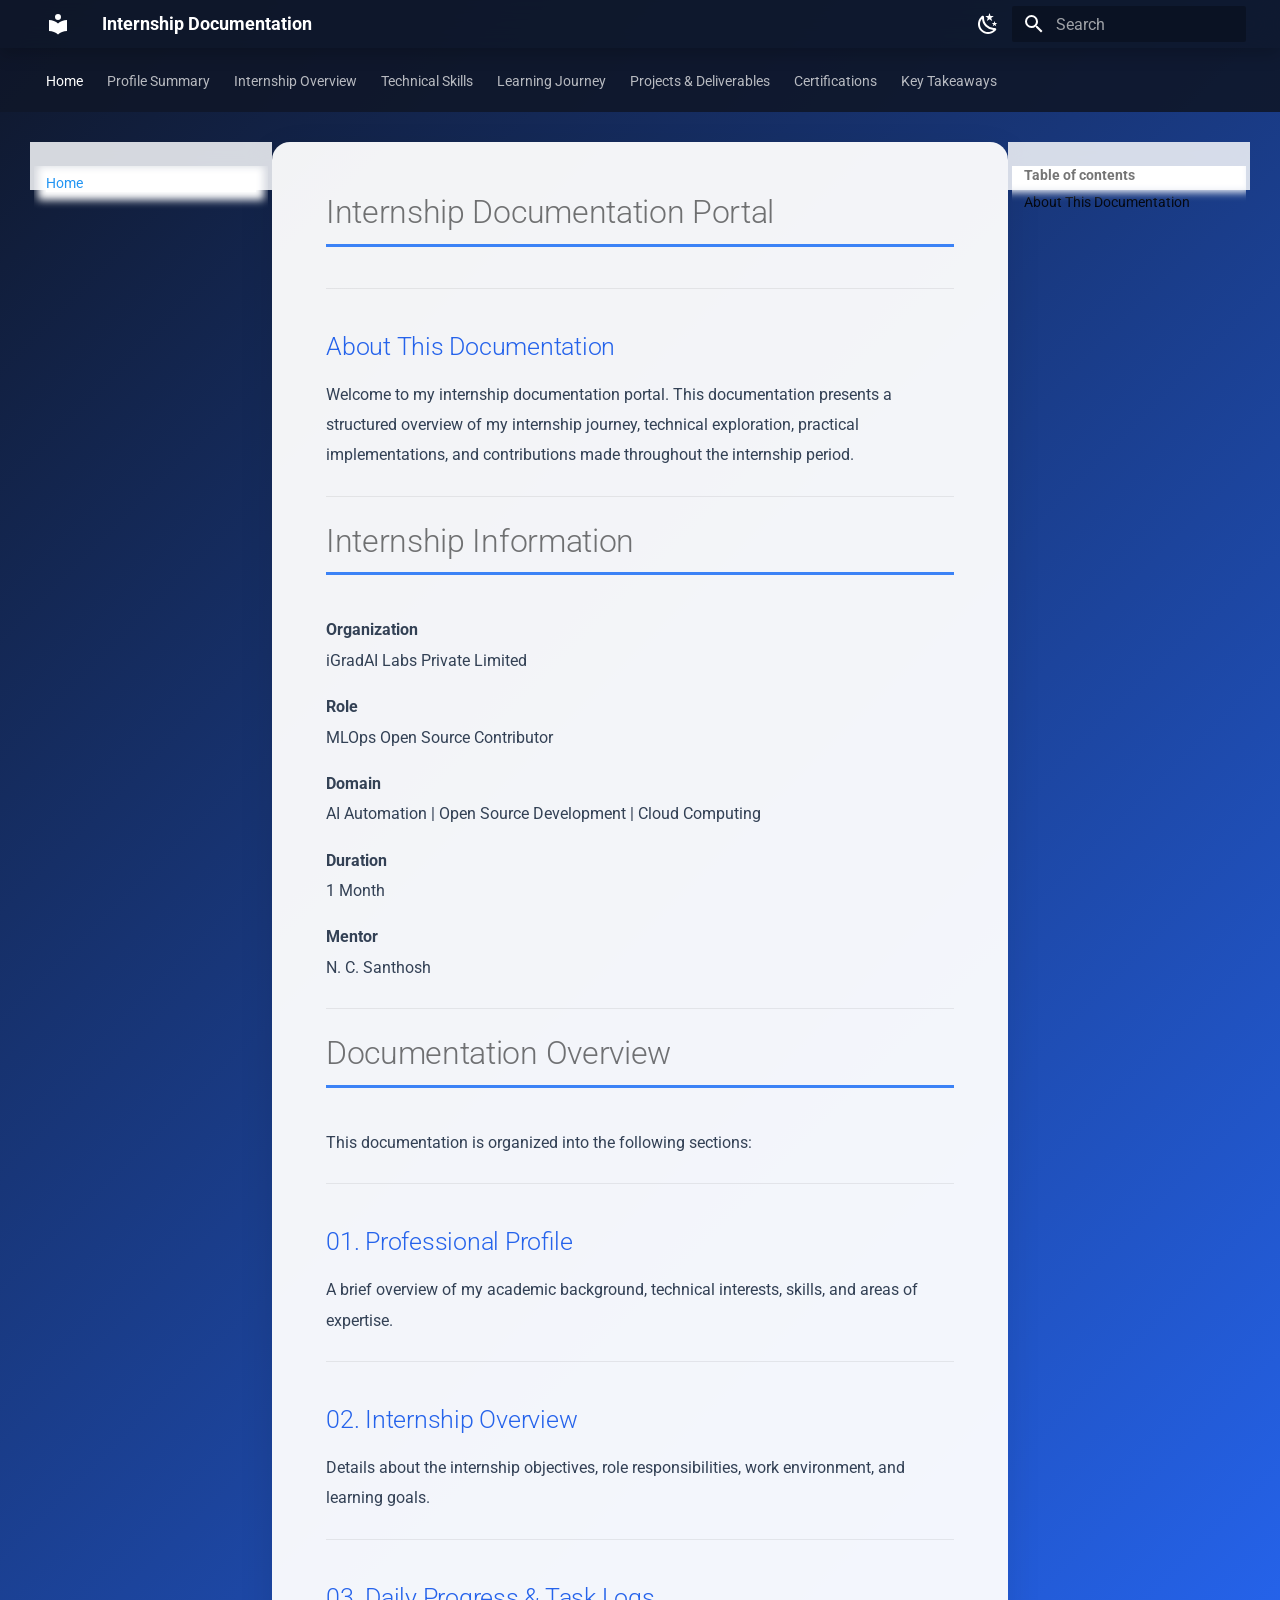
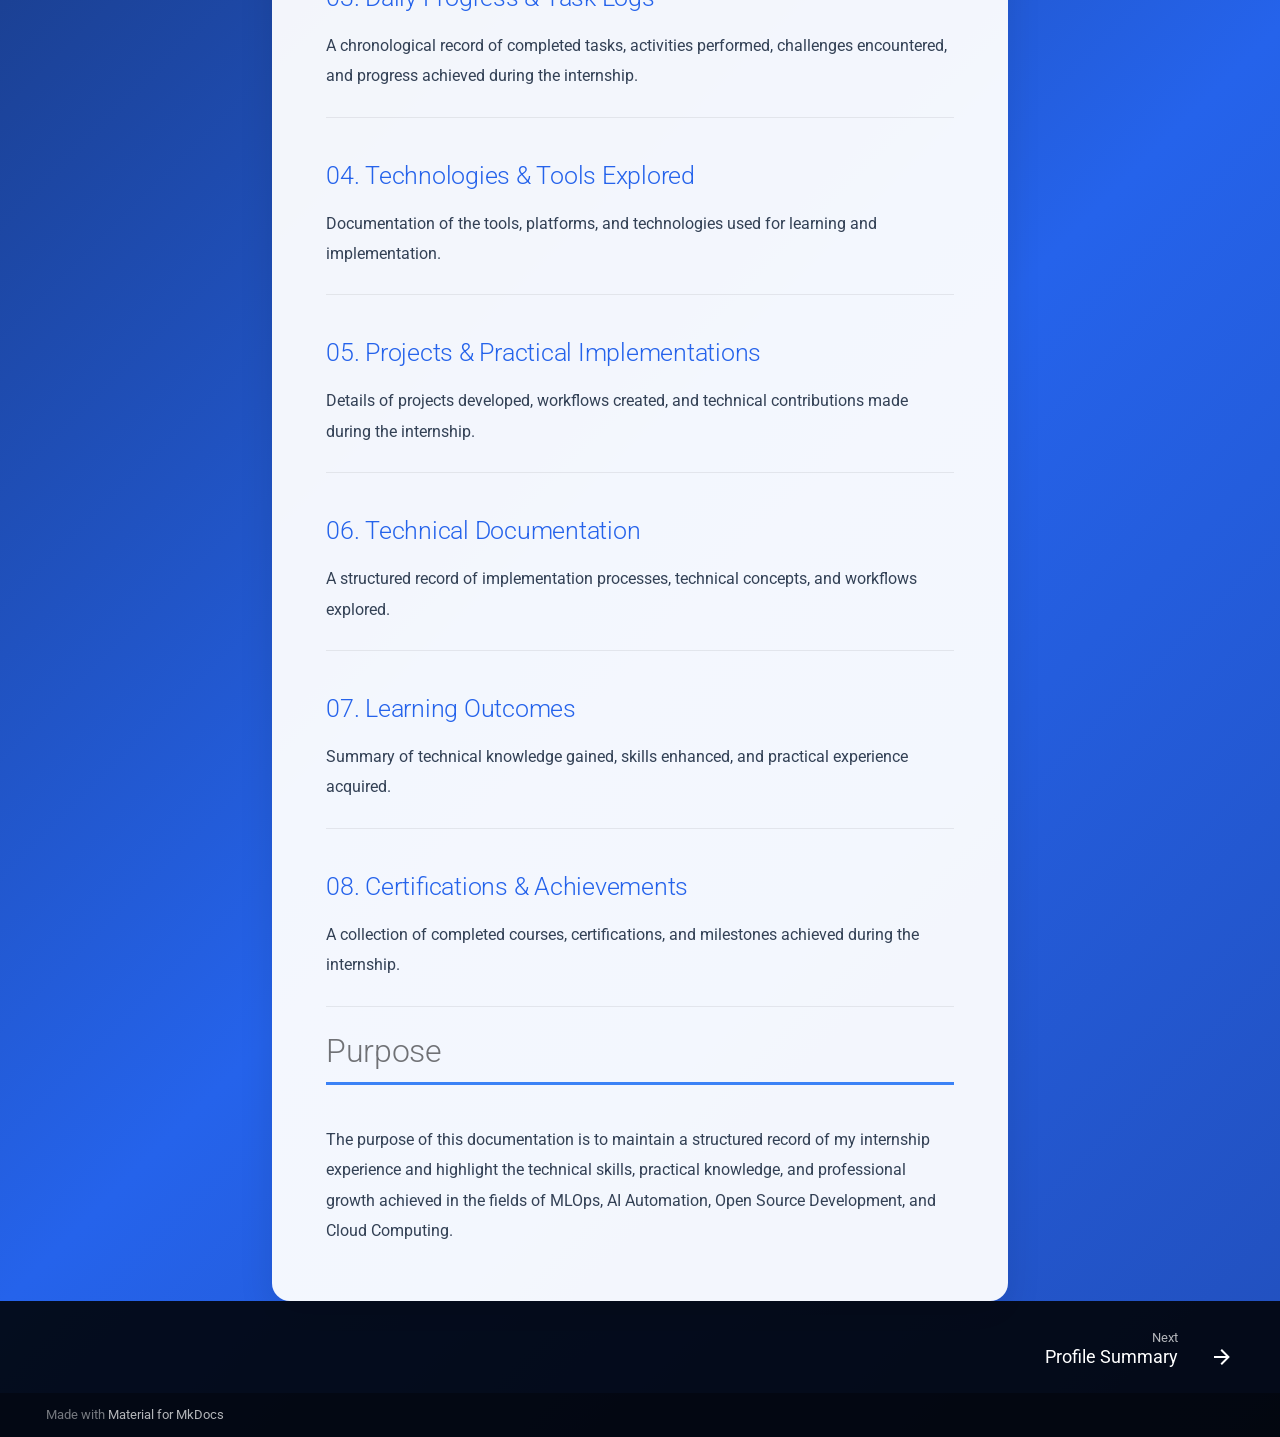
==== commit 101c2b3a: "Deployed 4128cb9 with MkDocs version: 1.6.1" ====
--- a/index.html
+++ b/index.html
@@ -50,6 +50,8 @@
         <style>:root{--md-text-font:"Roboto";--md-code-font:"Roboto Mono"}</style>
       
     
+    
+      <link rel="stylesheet" href="stylesheets/extra.css">
     
     <script>__md_scope=new URL(".",location),__md_hash=e=>[...e].reduce(((e,_)=>(e<<5)-e+_.charCodeAt(0)),0),__md_get=(e,_=localStorage,t=__md_scope)=>JSON.parse(_.getItem(t.pathname+"."+e)),__md_set=(e,_,t=localStorage,a=__md_scope)=>{try{t.setItem(a.pathname+"."+e,JSON.stringify(_))}catch(e){}}</script>
     
@@ -355,7 +357,7 @@
   
     
   
-  Final Remarks
+  Key Takeaways
 
       </a>
     </li>
@@ -656,7 +658,7 @@
   <span class="md-ellipsis">
     
   
-    Final Remarks
+    Key Takeaways
   
 
     
--- a/stylesheets/extra.css
+++ b/stylesheets/extra.css
@@ -0,0 +1,108 @@
+/* =====================================================
+   Premium Internship Documentation Theme
+   Compatible with Material for MkDocs
+======================================================*/
+
+/* Animated Background */
+body {
+    background: linear-gradient(-45deg, #0f172a, #1e3a8a, #2563eb, #0f172a);
+    background-size: 400% 400%;
+    animation: gradient 18s ease infinite;
+}
+
+@keyframes gradient {
+    0% {background-position:0% 50%;}
+    50% {background-position:100% 50%;}
+    100% {background-position:0% 50%;}
+}
+
+/* Header */
+.md-header {
+    background: rgba(15,23,42,0.92);
+    backdrop-filter: blur(12px);
+    box-shadow: 0 6px 18px rgba(0,0,0,.20);
+}
+
+/* Navigation Tabs */
+.md-tabs {
+    background: rgba(15,23,42,.90);
+}
+
+/* Sidebar */
+.md-sidebar {
+    background: rgba(248,250,252,.85);
+    backdrop-filter: blur(12px);
+}
+
+/* Main Content */
+.md-content {
+    background: rgba(255,255,255,.95);
+    border-radius: 18px;
+    padding: 30px;
+    box-shadow: 0 12px 35px rgba(0,0,0,.10);
+}
+
+/* Headings */
+h1{
+    color:#1e3a8a;
+    font-weight:700;
+    border-bottom:3px solid #3b82f6;
+    padding-bottom:10px;
+}
+
+h2{
+    color:#2563eb;
+    margin-top:40px;
+}
+
+h3{
+    color:#3b82f6;
+}
+
+/* Paragraphs */
+p{
+    line-height:1.9;
+    color:#334155;
+}
+
+/* Lists */
+li{
+    margin:8px 0;
+}
+
+/* Tables */
+table{
+    border-radius:12px;
+    overflow:hidden;
+    box-shadow:0 6px 18px rgba(0,0,0,.08);
+}
+
+/* Navigation Hover */
+.md-nav__link{
+    transition:.3s;
+}
+
+.md-nav__link:hover{
+    color:#2563eb;
+    transform:translateX(4px);
+}
+
+/* Buttons */
+.md-button{
+    border-radius:10px;
+}
+
+/* Scrollbar */
+::-webkit-scrollbar{
+    width:10px;
+}
+
+::-webkit-scrollbar-thumb{
+    background:#2563eb;
+    border-radius:20px;
+}
+
+/* Smooth Transition */
+*{
+    transition:all .25s ease;
+}
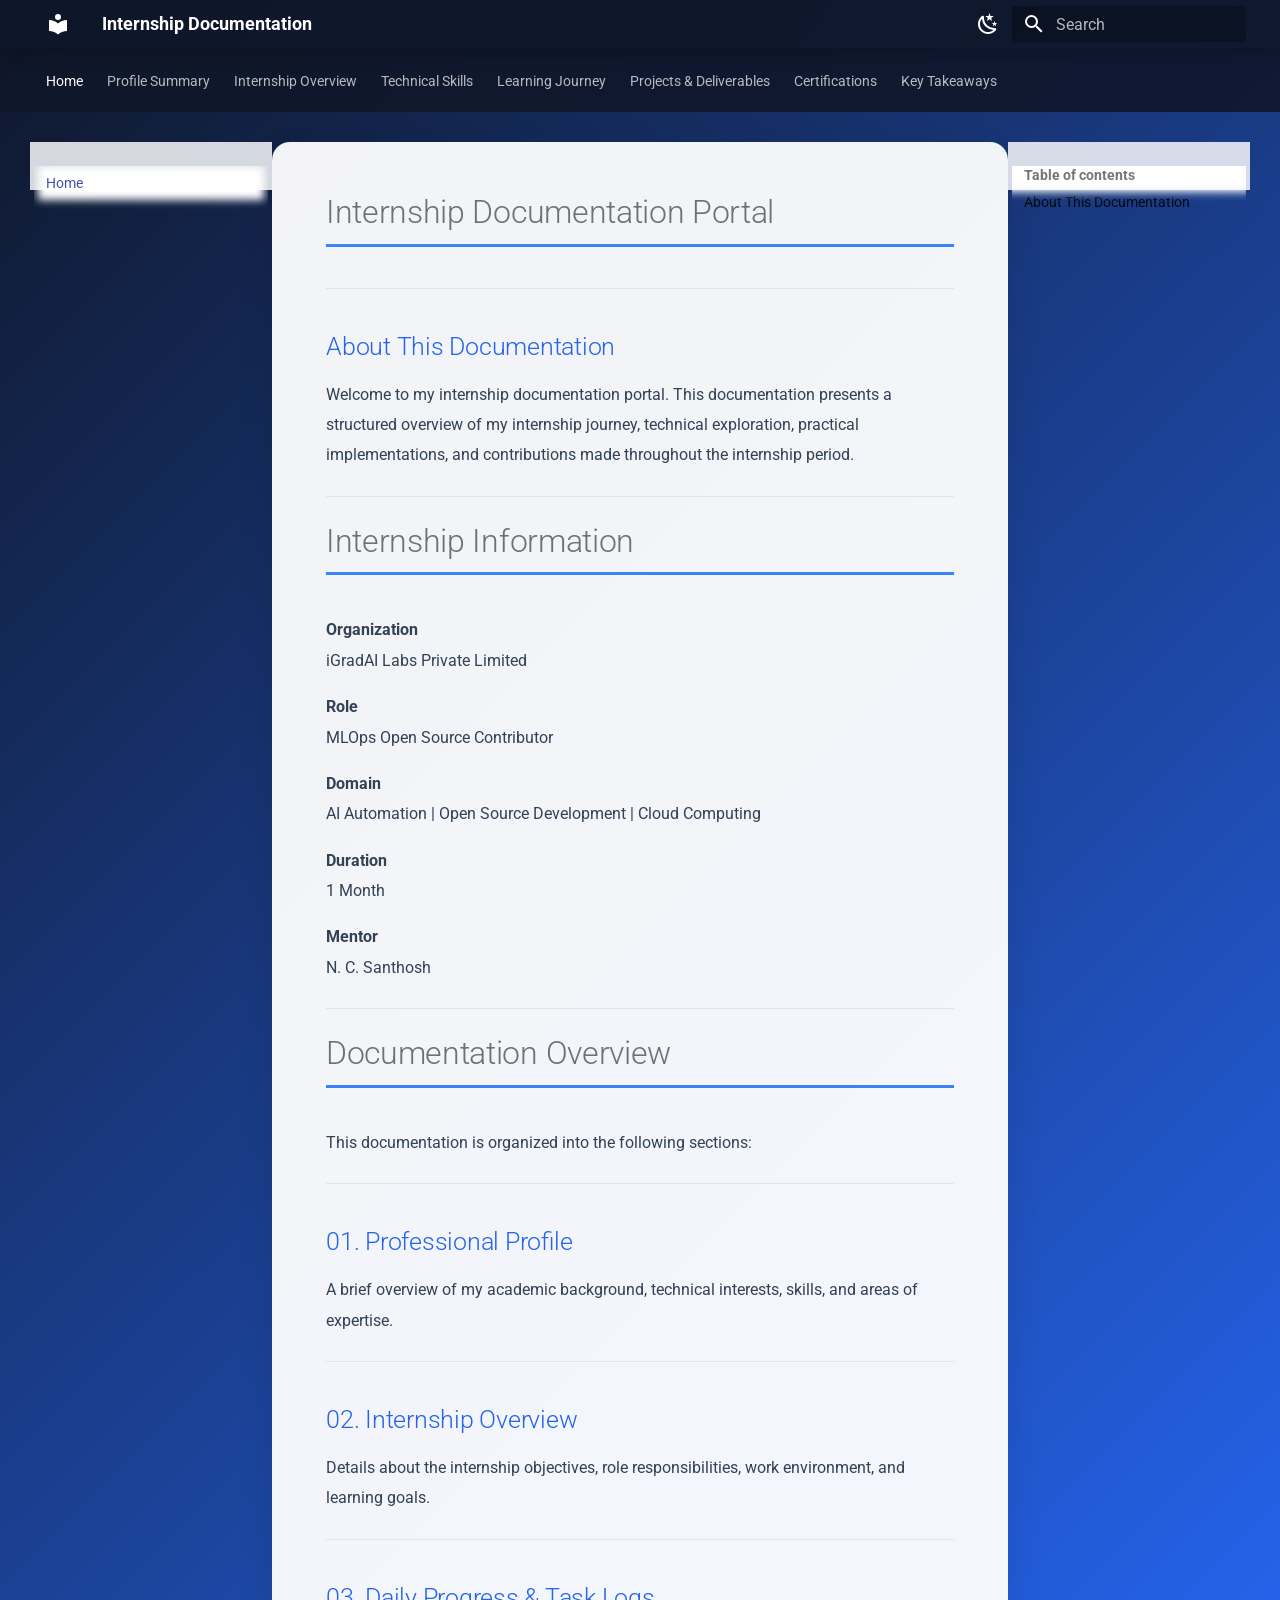
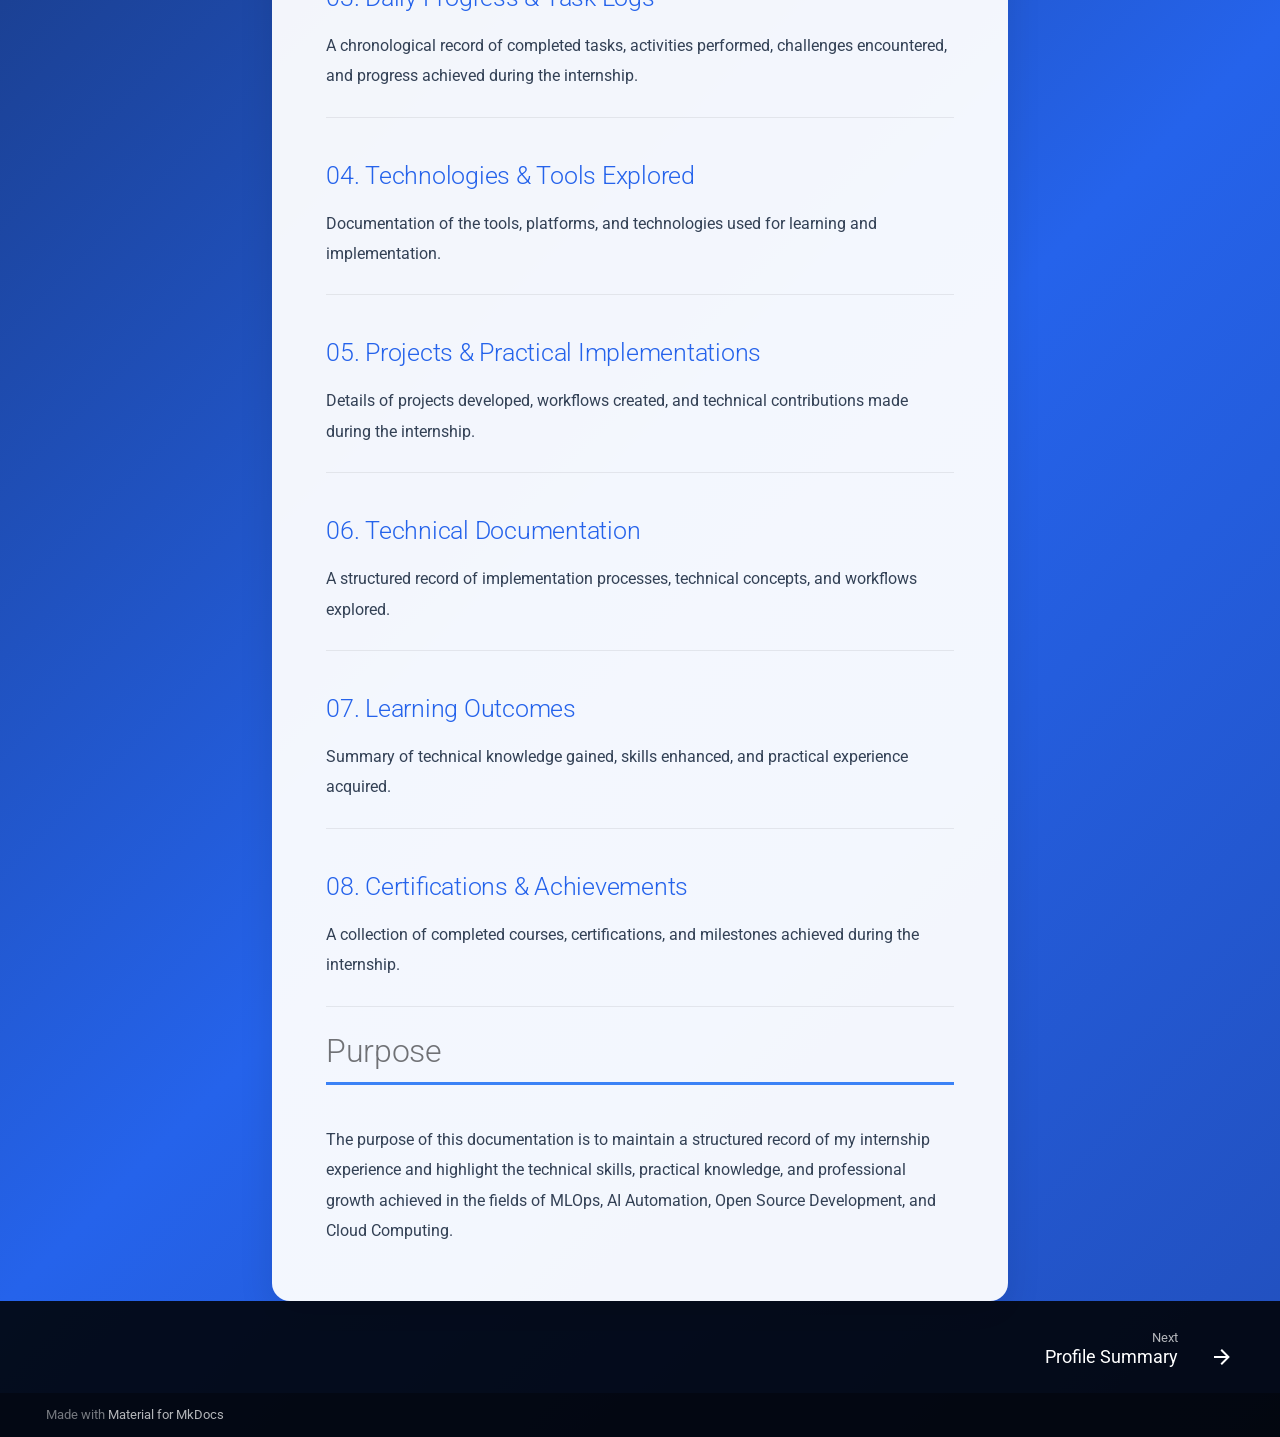
==== commit 8b354929: "Deployed 4128cb9 with MkDocs version: 1.6.1" ====
--- a/index.html
+++ b/index.html
@@ -69,7 +69,7 @@
     
     
     
-    <body dir="ltr" data-md-color-scheme="default" data-md-color-primary="blue" data-md-color-accent="indigo">
+    <body dir="ltr" data-md-color-scheme="default" data-md-color-primary="indigo" data-md-color-accent="cyan">
   
     
     <input class="md-toggle" data-md-toggle="drawer" type="checkbox" id="__drawer" autocomplete="off">
@@ -125,7 +125,7 @@
     
     
     
-    <input class="md-option" data-md-color-media="" data-md-color-scheme="default" data-md-color-primary="blue" data-md-color-accent="indigo"  aria-label="Switch to dark mode"  type="radio" name="__palette" id="__palette_0">
+    <input class="md-option" data-md-color-media="" data-md-color-scheme="default" data-md-color-primary="indigo" data-md-color-accent="cyan"  aria-label="Switch to dark mode"  type="radio" name="__palette" id="__palette_0">
     
       <label class="md-header__button md-icon" title="Switch to dark mode" for="__palette_1" hidden>
         <svg xmlns="http://www.w3.org/2000/svg" viewBox="0 0 24 24"><path d="m17.75 4.09-2.53 1.94.91 3.06-2.63-1.81-2.63 1.81.91-3.06-2.53-1.94L12.44 4l1.06-3 1.06 3zm3.5 6.91-1.64 1.25.59 1.98-1.7-1.17-1.7 1.17.59-1.98L15.75 11l2.06-.05L18.5 9l.69 1.95zm-2.28 4.95c.83-.08 1.72 1.1 1.19 1.85-.32.45-.66.87-1.08 1.27C15.17 23 8.84 23 4.94 19.07c-3.91-3.9-3.91-10.24 0-14.14.4-.4.82-.76 1.27-1.08.75-.53 1.93.36 1.85 1.19-.27 2.86.69 5.83 2.89 8.02a9.96 9.96 0 0 0 8.02 2.89m-1.64 2.02a12.08 12.08 0 0 1-7.8-3.47c-2.17-2.19-3.33-5-3.49-7.82-2.81 3.14-2.7 7.96.31 10.98 3.02 3.01 7.84 3.12 10.98.31"/></svg>
@@ -135,7 +135,17 @@
     
     
     
-    <input class="md-option" data-md-color-media="" data-md-color-scheme="slate" data-md-color-primary="blue" data-md-color-accent="indigo"  aria-label="Switch to light mode"  type="radio" name="__palette" id="__palette_1">
+    <input class="md-option" data-md-color-media="" data-md-color-scheme="slate" data-md-color-primary="indigo" data-md-color-accent="cyan"  aria-label="Switch to light mode"  type="radio" name="__palette" id="__palette_1">
+    
+      <label class="md-header__button md-icon" title="Switch to light mode" for="__palette_2" hidden>
+        <svg xmlns="http://www.w3.org/2000/svg" viewBox="0 0 24 24"><path d="M12 7a5 5 0 0 1 5 5 5 5 0 0 1-5 5 5 5 0 0 1-5-5 5 5 0 0 1 5-5m0 2a3 3 0 0 0-3 3 3 3 0 0 0 3 3 3 3 0 0 0 3-3 3 3 0 0 0-3-3m0-7 2.39 3.42C13.65 5.15 12.84 5 12 5s-1.65.15-2.39.42zM3.34 7l4.16-.35A7.2 7.2 0 0 0 5.94 8.5c-.44.74-.69 1.5-.83 2.29zm.02 10 1.76-3.77a7.131 7.131 0 0 0 2.38 4.14zM20.65 7l-1.77 3.79a7.02 7.02 0 0 0-2.38-4.15zm-.01 10-4.14.36c.59-.51 1.12-1.14 1.54-1.86.42-.73.69-1.5.83-2.29zM12 22l-2.41-3.44c.74.27 1.55.44 2.41.44.82 0 1.63-.17 2.37-.44z"/></svg>
+      </label>
+    
+  
+    
+    
+    
+    <input class="md-option" data-md-color-media="" data-md-color-scheme="slate" data-md-color-primary="blue" data-md-color-accent="indigo"  aria-label="Switch to light mode"  type="radio" name="__palette" id="__palette_2">
     
       <label class="md-header__button md-icon" title="Switch to light mode" for="__palette_0" hidden>
         <svg xmlns="http://www.w3.org/2000/svg" viewBox="0 0 24 24"><path d="M12 7a5 5 0 0 1 5 5 5 5 0 0 1-5 5 5 5 0 0 1-5-5 5 5 0 0 1 5-5m0 2a3 3 0 0 0-3 3 3 3 0 0 0 3 3 3 3 0 0 0 3-3 3 3 0 0 0-3-3m0-7 2.39 3.42C13.65 5.15 12.84 5 12 5s-1.65.15-2.39.42zM3.34 7l4.16-.35A7.2 7.2 0 0 0 5.94 8.5c-.44.74-.69 1.5-.83 2.29zm.02 10 1.76-3.77a7.131 7.131 0 0 0 2.38 4.14zM20.65 7l-1.77 3.79a7.02 7.02 0 0 0-2.38-4.15zm-.01 10-4.14.36c.59-.51 1.12-1.14 1.54-1.86.42-.73.69-1.5.83-2.29zM12 22l-2.41-3.44c.74.27 1.55.44 2.41.44.82 0 1.63-.17 2.37-.44z"/></svg>
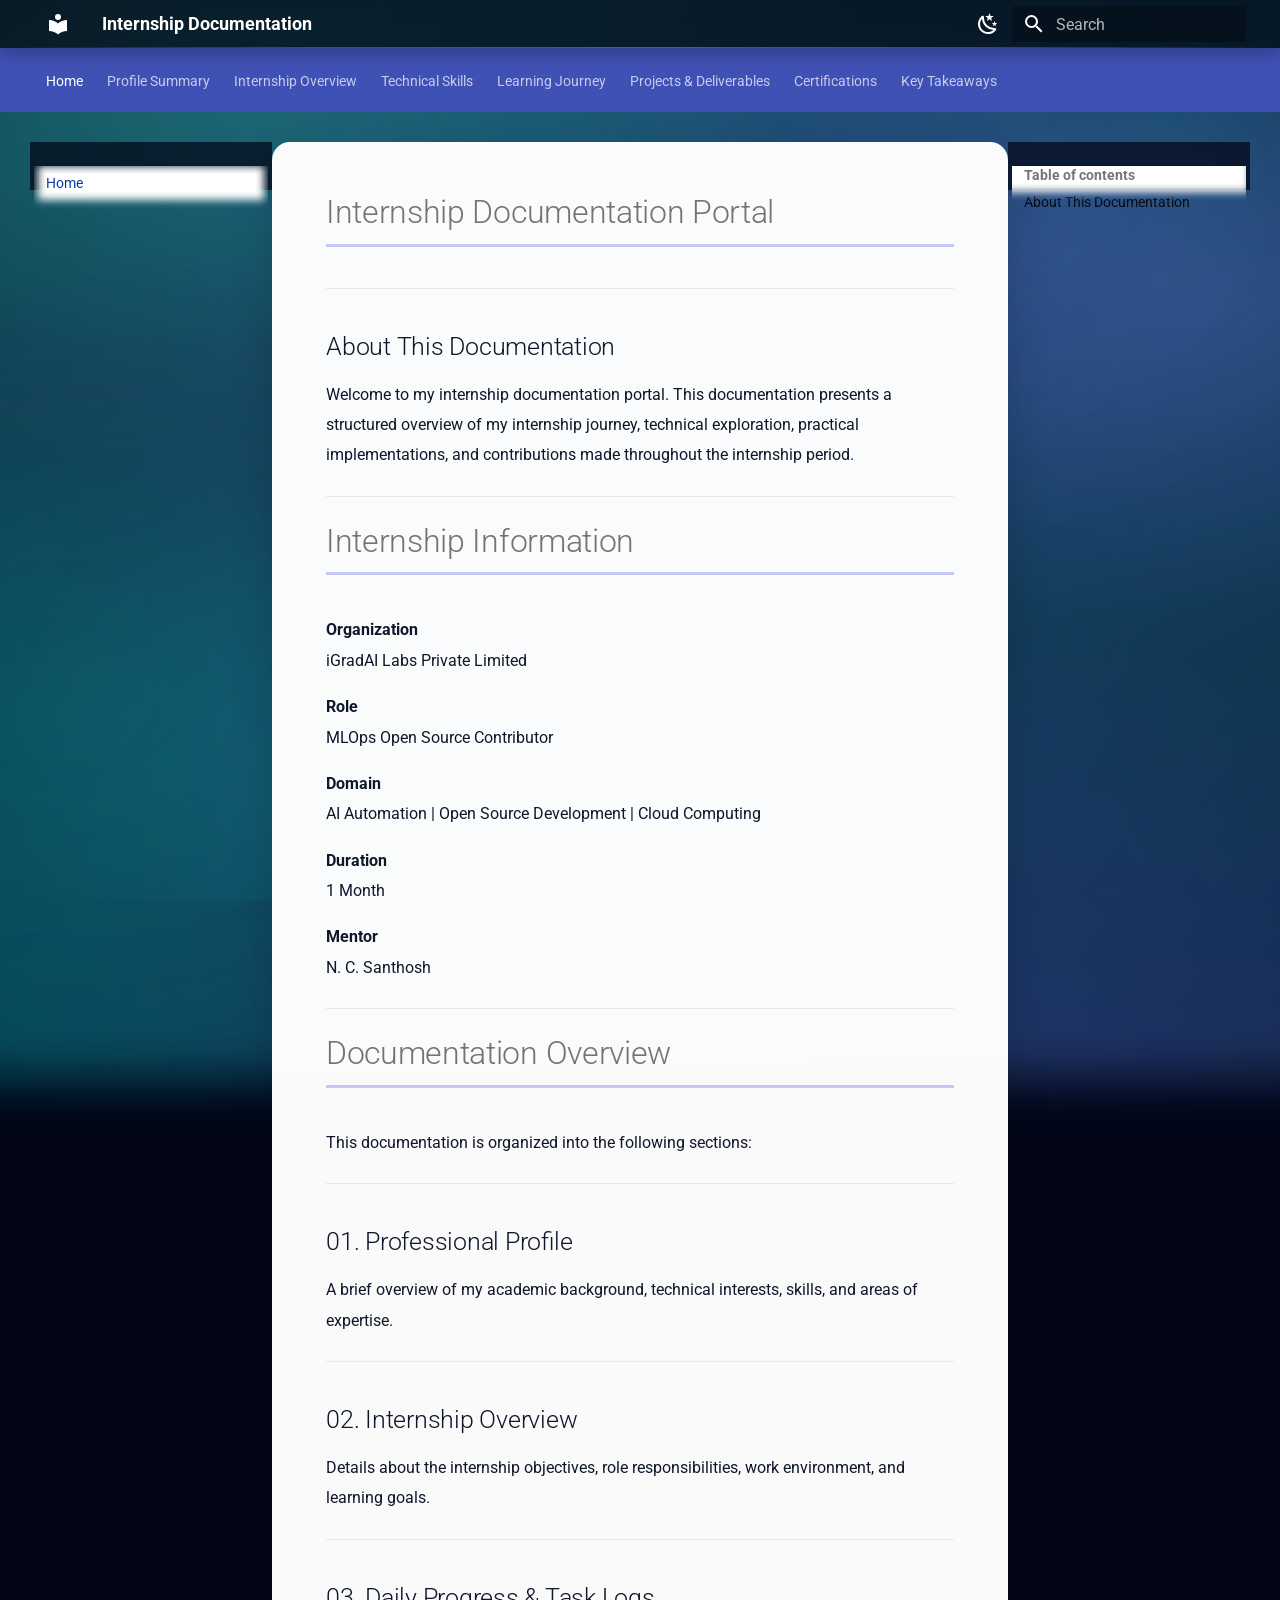
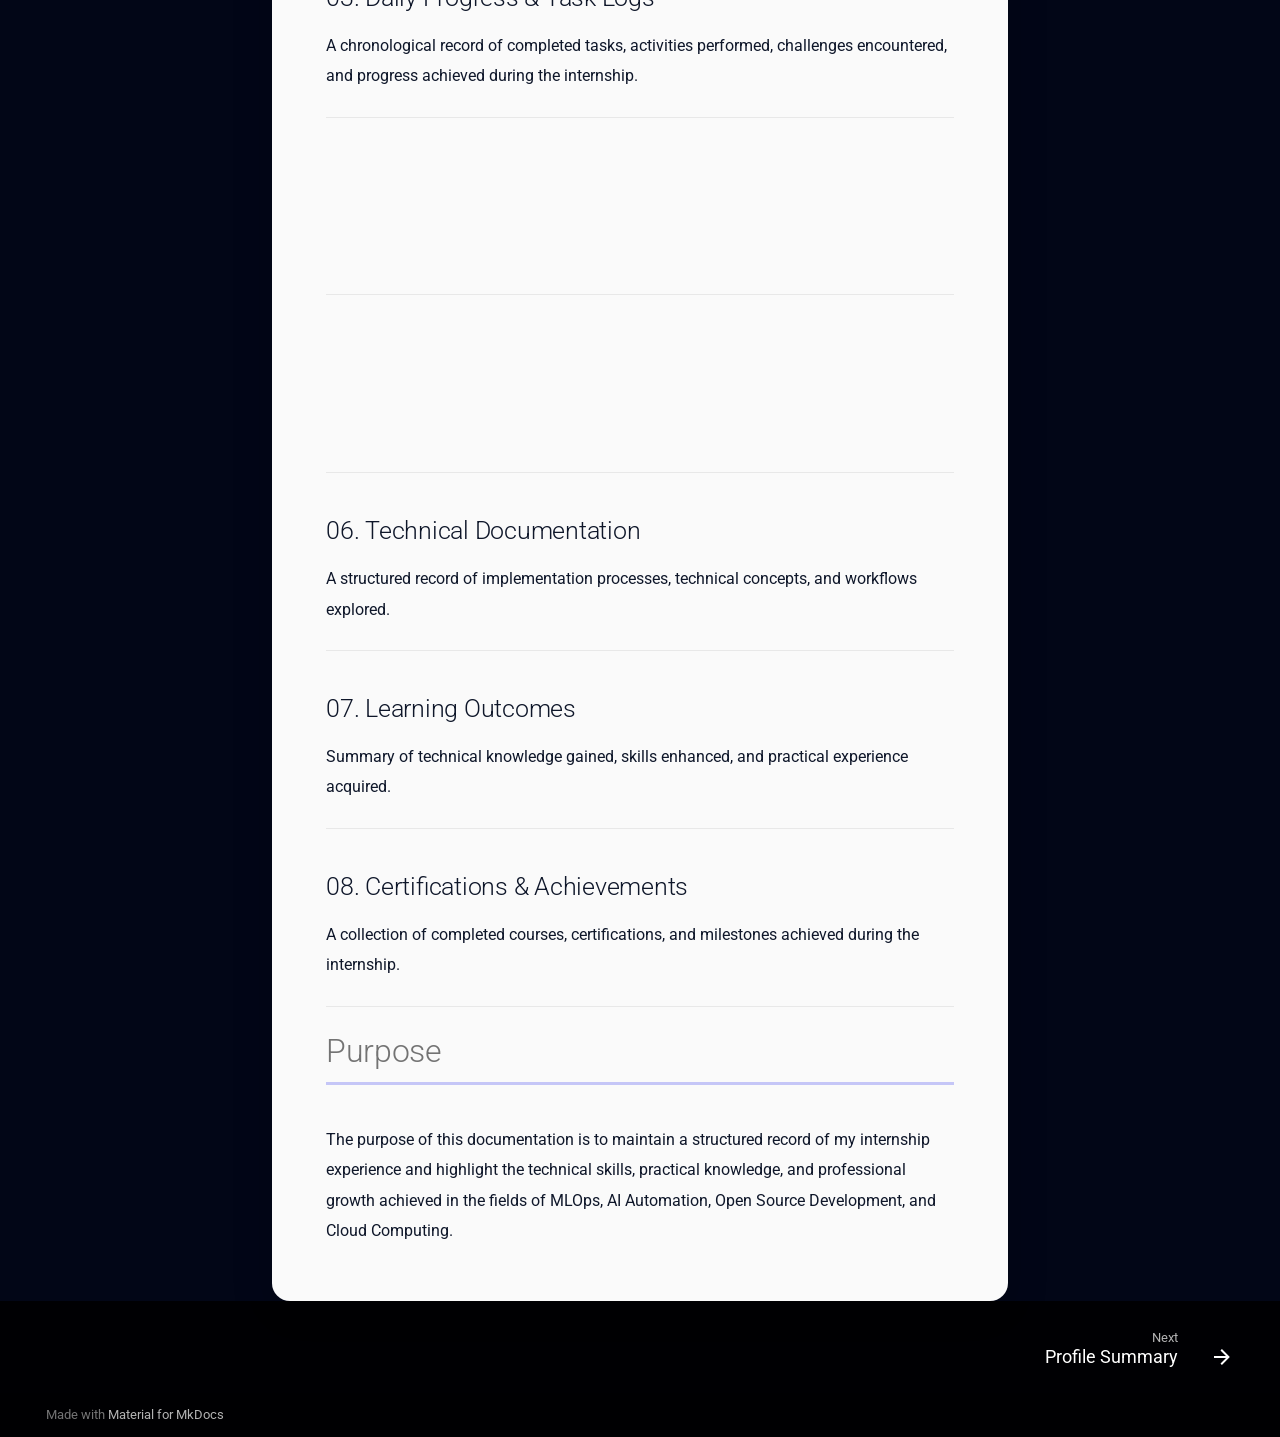
==== commit 5b994355: "Deployed 4128cb9 with MkDocs version: 1.6.1" ====
--- a/index.html
+++ b/index.html
@@ -865,6 +865,8 @@
     
       <script src="assets/javascripts/bundle.79ae519e.min.js"></script>
       
+        <script src="javascripts/extra.js"></script>
+      
     
   </body>
 </html>
--- a/stylesheets/extra.css
+++ b/stylesheets/extra.css
@@ -1,108 +1,411 @@
 /* =====================================================
-   Premium Internship Documentation Theme
-   Compatible with Material for MkDocs
+   Premium Modern UI (Material for MkDocs)
+   CSS-only; only edits this file
 ======================================================*/
 
-/* Animated Background */
+:root {
+  --bg0: #020617;
+  --bg1: #030712;
+
+  --emerald: #10b981;
+  --teal: #14b8a6;
+  --cyan: #22d3ee;
+  --indigo: #6366f1;
+  --purple: #a855f7;
+
+  --header: rgba(3, 7, 18, 0.72);
+  --headerText: rgba(255, 255, 255, 0.94);
+
+  --shadowSoft: 0 14px 40px rgba(0, 0, 0, 0.18);
+  --cardRadius: 18px;
+}
+
+/* ---------------------------
+   NORTHERN LIGHTS BACKGROUND
+   --------------------------- */
+
+html,
 body {
-    background: linear-gradient(-45deg, #0f172a, #1e3a8a, #2563eb, #0f172a);
-    background-size: 400% 400%;
-    animation: gradient 18s ease infinite;
-}
-
-@keyframes gradient {
-    0% {background-position:0% 50%;}
-    50% {background-position:100% 50%;}
-    100% {background-position:0% 50%;}
-}
-
-/* Header */
+  min-height: 100%;
+}
+
+body {
+  background-color: var(--bg0);
+  background-attachment: fixed;
+  position: relative;
+  overflow-x: hidden;
+  isolation: isolate;
+
+  /* Keep body background gradients lightweight; aurora layers are handled by pseudo-elements */
+  background-image:
+    radial-gradient(1200px 650px at 20% 10%, rgba(16, 185, 129, 0.18), transparent 60%),
+    radial-gradient(1000px 620px at 85% 25%, rgba(168, 85, 247, 0.16), transparent 62%),
+    radial-gradient(900px 520px at 40% 85%, rgba(34, 211, 238, 0.14), transparent 58%),
+    linear-gradient(180deg, var(--bg1), var(--bg0));
+}
+
+/* Moving aurora background layers (blur ONLY in background) */
+body::before,
+body::after {
+  content: "";
+  position: fixed;
+  inset: -20% -20%;
+  z-index: -1;
+  pointer-events: none;
+  background-repeat: no-repeat;
+  background-attachment: fixed;
+  will-change: transform, opacity;
+}
+
+/* Aurora core: flowing waves + moving light bands */
+body::before {
+  background-image:
+    /* light bands */
+    linear-gradient(115deg,
+      transparent 0%,
+      rgba(16, 185, 129, 0.18) 10%,
+      rgba(20, 184, 166, 0.26) 26%,
+      rgba(34, 211, 238, 0.18) 48%,
+      rgba(99, 102, 241, 0.16) 70%,
+      rgba(168, 85, 247, 0.18) 86%,
+      transparent 100%),
+
+    linear-gradient(60deg,
+      transparent 0%,
+      rgba(34, 211, 238, 0.16) 12%,
+      rgba(168, 85, 247, 0.22) 40%,
+      rgba(16, 185, 129, 0.14) 64%,
+      transparent 100%),
+
+    /* veils */
+    radial-gradient(900px 480px at 25% 20%, rgba(16, 185, 129, 0.28), transparent 62%),
+    radial-gradient(850px 520px at 75% 35%, rgba(168, 85, 247, 0.26), transparent 64%),
+    radial-gradient(700px 440px at 45% 70%, rgba(34, 211, 238, 0.22), transparent 58%);
+
+  filter: blur(26px) saturate(1.18);
+  opacity: 0.95;
+
+  background-size: 140% 140%, 140% 140%, 110% 110%, 110% 110%, 110% 110%;
+  animation:
+    auroraWave 38s ease-in-out infinite,
+    auroraDrift 34s linear infinite;
+}
+
+/* Particles & soft rays (subtle, elegant) */
+body::after {
+  background-image:
+    /* gentle rays */
+    repeating-linear-gradient(115deg,
+      rgba(16, 185, 129, 0.00) 0px,
+      rgba(16, 185, 129, 0.08) 12px,
+      rgba(34, 211, 238, 0.06) 22px,
+      rgba(168, 85, 247, 0.08) 32px,
+      rgba(16, 185, 129, 0.00) 44px),
+
+    /* subtle particles via tiny dot gradients */
+    radial-gradient(circle at 20% 20%, rgba(34, 211, 238, 0.48) 0 1px, transparent 2px),
+    radial-gradient(circle at 70% 35%, rgba(168, 85, 247, 0.42) 0 1px, transparent 2px),
+    radial-gradient(circle at 45% 75%, rgba(16, 185, 129, 0.40) 0 1px, transparent 2px),
+    radial-gradient(circle at 82% 78%, rgba(34, 211, 238, 0.35) 0 1px, transparent 2px),
+
+    /* extra soft veils */
+    radial-gradient(1000px 600px at 60% 30%, rgba(99, 102, 241, 0.18), transparent 60%),
+    radial-gradient(900px 560px at 18% 70%, rgba(20, 184, 166, 0.16), transparent 62%);
+
+  filter: blur(20px) saturate(1.2);
+  opacity: 0.80;
+
+  animation:
+    raysFlow 42s ease-in-out infinite,
+    particlesFloat 30s ease-in-out infinite;
+}
+
+@keyframes auroraWave {
+  0%   { transform: translate3d(-2%, -2%, 0) scale(1.02) rotate(-2deg); opacity: 0.92; }
+  25%  { transform: translate3d(2%, -4%, 0) scale(1.04) rotate(1deg); opacity: 0.98; }
+  50%  { transform: translate3d(4%, 2%, 0) scale(1.03) rotate(3deg); opacity: 0.96; }
+  75%  { transform: translate3d(-1%, 4%, 0) scale(1.05) rotate(-1deg); opacity: 0.99; }
+  100% { transform: translate3d(-2%, -2%, 0) scale(1.02) rotate(-2deg); opacity: 0.92; }
+}
+
+@keyframes auroraDrift {
+  0%   { background-position: 0% 45%, 50% 40%, 30% 20%, 75% 30%, 45% 70%; }
+  50%  { background-position: 55% 25%, 10% 50%, 10% 35%, 20% 70%, 60% 30%; }
+  100% { background-position: 0% 45%, 50% 40%, 30% 20%, 75% 30%, 45% 70%; }
+}
+
+@keyframes raysFlow {
+  0%   { transform: translate3d(0, -2%, 0) scale(1.02); opacity: 0.72; }
+  50%  { transform: translate3d(2%, 2%, 0) scale(1.05); opacity: 0.90; }
+  100% { transform: translate3d(0, -2%, 0) scale(1.02); opacity: 0.72; }
+}
+
+@keyframes particlesFloat {
+  0%   { transform: translate3d(0, 0, 0); }
+  50%  { transform: translate3d(1.5%, -1.2%, 0); }
+  100% { transform: translate3d(0, 0, 0); }
+}
+
+@media (prefers-reduced-motion: reduce) {
+  body::before,
+  body::after {
+    animation: none !important;
+  }
+}
+
+/* ---------------------------
+   CONTENT AREA (SHARP FOREGROUND)
+   --------------------------- */
+
+.md-content {
+  background: rgba(255, 255, 255, 0.98);
+  border-radius: var(--cardRadius);
+  padding: 30px;
+  box-shadow: var(--shadowSoft);
+
+  /* Ensure no blur/filters on cards */
+  backdrop-filter: none !important;
+  filter: none !important;
+}
+
+/* Explicitly prevent blur on headings/text */
+h1, h2, h3, h4, h5, h6 {
+  filter: none !important;
+  text-shadow: none !important;
+  -webkit-font-smoothing: antialiased;
+  -moz-osx-font-smoothing: grayscale;
+}
+
+.md-main__inner {
+  /* some Material layouts add extra wrapping; keep it sharp */
+  backdrop-filter: none !important;
+}
+
+/* Typography improvements */
+p {
+  line-height: 1.9;
+  color: #0f172a;
+  opacity: 0.92;
+}
+
+h1 {
+  color: #0f172a;
+  font-weight: 900;
+  letter-spacing: -0.02em;
+  border-bottom: 3px solid rgba(99, 102, 241, 0.35);
+  padding-bottom: 10px;
+}
+
+h2 {
+  color: #0f172a;
+  font-weight: 850;
+  letter-spacing: -0.02em;
+  margin-top: 42px;
+}
+
+h3 {
+  color: #0f172a;
+  font-weight: 780;
+}
+
+li {
+  margin: 8px 0;
+}
+
+table {
+  border-radius: 12px;
+  overflow: hidden;
+  box-shadow: 0 10px 30px rgba(0, 0, 0, 0.10);
+}
+
+/* Scrollbar (modern minimal) */
+::-webkit-scrollbar {
+  width: 10px;
+}
+
+::-webkit-scrollbar-thumb {
+  background: linear-gradient(180deg, rgba(34, 211, 238, 0.85), rgba(168, 85, 247, 0.85));
+  border-radius: 20px;
+}
+
+/* ---------------------------
+   HEADER (SUBTLE GLASS ONLY)
+   --------------------------- */
+
 .md-header {
-    background: rgba(15,23,42,0.92);
-    backdrop-filter: blur(12px);
-    box-shadow: 0 6px 18px rgba(0,0,0,.20);
-}
-
-/* Navigation Tabs */
-.md-tabs {
-    background: rgba(15,23,42,.90);
-}
-
-/* Sidebar */
+  background: var(--header);
+  backdrop-filter: blur(10px);
+  box-shadow: 0 6px 18px rgba(0, 0, 0, 0.25);
+  border-bottom: none;
+  transition: transform .25s ease;
+}
+
+/* Thin glowing animated border */
+.md-header {
+  position: relative;
+}
+
+.md-header::after {
+  content: "";
+  position: absolute;
+  left: 0;
+  right: 0;
+  bottom: 0;
+  height: 1px;
+  opacity: 0.9;
+  background: linear-gradient(90deg,
+    rgba(16, 185, 129, 0.00),
+    rgba(16, 185, 129, 0.55),
+    rgba(34, 211, 238, 0.55),
+    rgba(168, 85, 247, 0.55),
+    rgba(168, 85, 247, 0.00)
+  );
+  animation: headerLine 4.8s ease-in-out infinite;
+  pointer-events: none;
+}
+
+@keyframes headerLine {
+  0% { filter: brightness(0.95); opacity: 0.6; }
+  50% { filter: brightness(1.25); opacity: 0.95; }
+  100% { filter: brightness(0.95); opacity: 0.6; }
+}
+
+.md-header .md-nav__link,
+.md-header .md-nav__item,
+.md-header .md-nav__title {
+  color: var(--headerText) !important;
+}
+
+/* hide/reveal while scrolling (CSS-only approximation) */
+/* Material toggles header classes; keep this safe and minimal */
+.md-header--shadow {
+  box-shadow: 0 10px 26px rgba(0, 0, 0, 0.35);
+}
+
+/* ---------------------------
+   SIDEBAR
+   --------------------------- */
+
 .md-sidebar {
-    background: rgba(248,250,252,.85);
-    backdrop-filter: blur(12px);
-}
-
-/* Main Content */
-.md-content {
-    background: rgba(255,255,255,.95);
-    border-radius: 18px;
-    padding: 30px;
-    box-shadow: 0 12px 35px rgba(0,0,0,.10);
-}
-
-/* Headings */
-h1{
-    color:#1e3a8a;
-    font-weight:700;
-    border-bottom:3px solid #3b82f6;
-    padding-bottom:10px;
-}
-
-h2{
-    color:#2563eb;
-    margin-top:40px;
-}
-
-h3{
-    color:#3b82f6;
-}
-
-/* Paragraphs */
-p{
-    line-height:1.9;
-    color:#334155;
-}
-
-/* Lists */
-li{
-    margin:8px 0;
-}
-
-/* Tables */
-table{
-    border-radius:12px;
-    overflow:hidden;
-    box-shadow:0 6px 18px rgba(0,0,0,.08);
-}
-
-/* Navigation Hover */
-.md-nav__link{
-    transition:.3s;
-}
-
-.md-nav__link:hover{
-    color:#2563eb;
-    transform:translateX(4px);
-}
-
-/* Buttons */
-.md-button{
-    border-radius:10px;
-}
-
-/* Scrollbar */
-::-webkit-scrollbar{
-    width:10px;
-}
-
-::-webkit-scrollbar-thumb{
-    background:#2563eb;
-    border-radius:20px;
-}
-
-/* Smooth Transition */
-*{
-    transition:all .25s ease;
-}
+  background: rgba(2, 6, 23, 0.72);
+  backdrop-filter: blur(6px);
+}
+
+.md-nav__link {
+  transition: color .2s ease, transform .2s ease, box-shadow .2s ease, background-color .2s ease;
+}
+
+.md-nav__link:hover {
+  color: #2563eb;
+  transform: translateX(4px);
+  box-shadow: 0 10px 24px rgba(37, 99, 235, 0.12);
+  background: rgba(37, 99, 235, 0.06);
+}
+
+.md-nav__item--active > .md-nav__link,
+.md-nav__item--active > .md-nav__link:focus {
+  background: rgba(37, 99, 235, 0.08);
+  box-shadow: inset 3px 0 0 rgba(37, 99, 235, 0.60);
+  color: #0b3aa8;
+}
+
+/* ---------------------------
+   CARDS / BUTTONS / LINKS
+   --------------------------- */
+
+.md-button {
+  border-radius: 10px;
+  transition: transform .18s ease, box-shadow .18s ease, background-color .18s ease;
+}
+
+.md-button:hover {
+  transform: translateY(-1px);
+  box-shadow: 0 12px 26px rgba(37, 99, 235, 0.18);
+}
+
+/* Soft glow on hover for cards */
+.md-typeset .admonition,
+.md-typeset .card {
+  transition: box-shadow .2s ease, transform .2s ease;
+}
+
+.md-typeset .admonition:hover,
+.md-typeset .card:hover {
+  transform: translateY(-2px);
+  box-shadow: 0 18px 50px rgba(37, 99, 235, 0.12);
+}
+
+/* Prevent heavy global transitions (performance) */
+* {
+  scroll-behavior: smooth;
+}
+
+/* ---------------------------
+   Professional Scroll Reveal (CSS transitions)
+   Triggered by docs/javascripts/extra.js via class toggles
+   --------------------------- */
+
+/* Base hidden state set by JS: .reveal */
+.md-content .reveal {
+  opacity: 0;
+  transform: translate3d(0, 14px, 0);
+  transition: opacity 700ms ease, transform 700ms ease;
+}
+
+/* Visible state set by JS: .reveal-in */
+.md-content .reveal-in {
+  opacity: 1;
+  transform: translate3d(0, 0, 0);
+}
+
+/* Respect reduced motion */
+@media (prefers-reduced-motion: reduce) {
+  .md-content .reveal {
+    opacity: 1 !important;
+    transform: none !important;
+    transition: none !important;
+  }
+}
+
+/* Preserve subtle hover underline reveal (not scroll flashy) */
+/* For headings: subtle underline reveal on hover */
+h1:hover,
+h2:hover,
+h3:hover {
+  text-decoration: none;
+}
+
+h1,
+h2,
+h3 {
+  position: relative;
+}
+
+h1:hover::after,
+h2:hover::after,
+h3:hover::after {
+  content: "";
+  position: absolute;
+  left: 0;
+  bottom: -2px;
+  width: 120px;
+  height: 3px;
+  border-radius: 999px;
+  background: linear-gradient(90deg,
+    rgba(16, 185, 129, 0.00),
+    rgba(16, 185, 129, 0.75),
+    rgba(34, 211, 238, 0.75),
+    rgba(168, 85, 247, 0.75),
+    rgba(168, 85, 125, 0.00)
+  );
+  animation: underlinePulse 1.2s ease-in-out infinite;
+}
+
+@keyframes underlinePulse {
+  0% { opacity: 0.45; filter: blur(0px); }
+  50% { opacity: 0.95; }
+  100% { opacity: 0.45; }
+}
+
+
+
